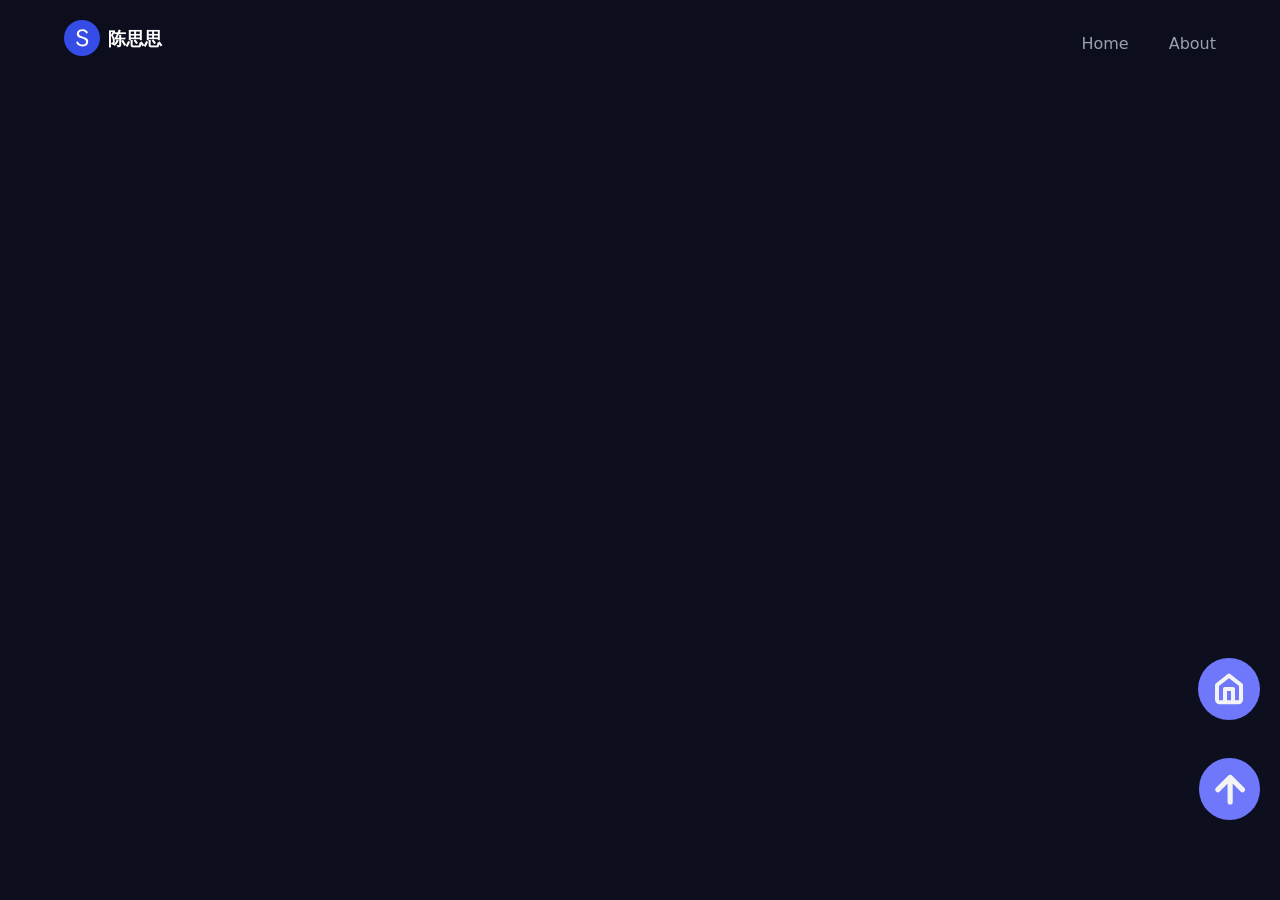
==== index.html @ b2c320d2 "禁止视频下载和右键，重新修复了视频放大错位的bug" ====
<!doctype html>
<html lang="en">
  <head>
    <meta charset="UTF-8" />
    <link rel="icon" type="image/svg+xml" href="./assets/logo-s-DPfvsM-K.svg" />
    <meta name="viewport" content="width=device-width, initial-scale=1.0" />
    <title>chensisi</title>
    <script type="module" crossorigin src="./assets/index-DJE7ioD0.js"></script>
    <link rel="modulepreload" crossorigin href="./assets/vendor-DVpBsA7M.js">
    <link rel="stylesheet" crossorigin href="./assets/vendor-D21GFCQg.css">
    <link rel="stylesheet" crossorigin href="./assets/index-Dp7U1ySv.css">
  </head>
  <body>
    <div id="root"></div>
  </body>
</html>
---- assets/index-Dp7U1ySv.css ----
/*! tailwindcss v4.0.8 | MIT License | https://tailwindcss.com */@layer theme{:root,:host{--font-sans:ui-sans-serif,system-ui,sans-serif,"Apple Color Emoji","Segoe UI Emoji","Segoe UI Symbol","Noto Color Emoji";--font-mono:ui-monospace,SFMono-Regular,Menlo,Monaco,Consolas,"Liberation Mono","Courier New",monospace;--color-orange-400:oklch(.75 .183 55.934);--color-orange-600:oklch(.646 .222 41.116);--color-amber-50:oklch(.987 .022 95.277);--color-yellow-300:oklch(.905 .182 98.111);--color-green-400:oklch(.792 .209 151.711);--color-green-500:oklch(.723 .219 149.579);--color-emerald-300:oklch(.845 .143 164.978);--color-sky-500:oklch(.685 .169 237.323);--color-blue-400:oklch(.707 .165 254.624);--color-blue-500:oklch(.623 .214 259.815);--color-blue-700:oklch(.488 .243 264.376);--color-blue-900:oklch(.379 .146 265.522);--color-violet-400:oklch(.702 .183 293.541);--color-purple-500:oklch(.627 .265 303.9);--color-slate-800:oklch(.279 .041 260.031);--color-gray-400:oklch(.707 .022 261.325);--color-gray-500:oklch(.551 .027 264.364);--color-neutral-100:oklch(.97 0 0);--color-stone-200:oklch(.923 .003 48.717);--color-stone-300:oklch(.869 .005 56.366);--color-stone-500:oklch(.553 .013 58.071);--color-black:#000;--color-white:#fff;--spacing:.25rem;--container-xl:36rem;--container-3xl:48rem;--container-7xl:80rem;--text-sm:.875rem;--text-sm--line-height:calc(1.25/.875);--text-base:1rem;--text-base--line-height: 1.5 ;--text-lg:1.125rem;--text-lg--line-height:calc(1.75/1.125);--text-xl:1.25rem;--text-xl--line-height:calc(1.75/1.25);--text-2xl:1.5rem;--text-2xl--line-height:calc(2/1.5);--text-3xl:1.875rem;--text-3xl--line-height: 1.2 ;--text-4xl:2.25rem;--text-4xl--line-height:calc(2.5/2.25);--text-5xl:3rem;--text-5xl--line-height:1;--text-6xl:3.75rem;--text-6xl--line-height:1;--text-7xl:4.5rem;--text-7xl--line-height:1;--font-weight-normal:400;--font-weight-medium:500;--font-weight-semibold:600;--font-weight-bold:700;--font-weight-black:900;--tracking-wider:.05em;--radius-md:.375rem;--radius-lg:.5rem;--radius-xl:.75rem;--radius-2xl:1rem;--radius-3xl:1.5rem;--ease-in:cubic-bezier(.4,0,1,1);--ease-out:cubic-bezier(0,0,.2,1);--ease-in-out:cubic-bezier(.4,0,.2,1);--animate-ping:ping 1s cubic-bezier(0,0,.2,1)infinite;--blur-lg:16px;--blur-xl:24px;--default-transition-duration:.15s;--default-transition-timing-function:cubic-bezier(.4,0,.2,1);--default-font-family:var(--font-sans);--default-font-feature-settings:var(--font-sans--font-feature-settings);--default-font-variation-settings:var(--font-sans--font-variation-settings);--default-mono-font-family:var(--font-mono);--default-mono-font-feature-settings:var(--font-mono--font-feature-settings);--default-mono-font-variation-settings:var(--font-mono--font-variation-settings)}}@layer base{*,:after,:before,::backdrop{box-sizing:border-box;border:0 solid;margin:0;padding:0}::file-selector-button{box-sizing:border-box;border:0 solid;margin:0;padding:0}html,:host{-webkit-text-size-adjust:100%;-moz-tab-size:4;tab-size:4;line-height:1.5;font-family:var(--default-font-family,ui-sans-serif,system-ui,sans-serif,"Apple Color Emoji","Segoe UI Emoji","Segoe UI Symbol","Noto Color Emoji");font-feature-settings:var(--default-font-feature-settings,normal);font-variation-settings:var(--default-font-variation-settings,normal);-webkit-tap-highlight-color:transparent}body{line-height:inherit}hr{height:0;color:inherit;border-top-width:1px}abbr:where([title]){-webkit-text-decoration:underline dotted;text-decoration:underline dotted}h1,h2,h3,h4,h5,h6{font-size:inherit;font-weight:inherit}a{color:inherit;-webkit-text-decoration:inherit;text-decoration:inherit}b,strong{font-weight:bolder}code,kbd,samp,pre{font-family:var(--default-mono-font-family,ui-monospace,SFMono-Regular,Menlo,Monaco,Consolas,"Liberation Mono","Courier New",monospace);font-feature-settings:var(--default-mono-font-feature-settings,normal);font-variation-settings:var(--default-mono-font-variation-settings,normal);font-size:1em}small{font-size:80%}sub,sup{vertical-align:baseline;font-size:75%;line-height:0;position:relative}sub{bottom:-.25em}sup{top:-.5em}table{text-indent:0;border-color:inherit;border-collapse:collapse}:-moz-focusring{outline:auto}progress{vertical-align:baseline}summary{display:list-item}ol,ul,menu{list-style:none}img,svg,video,canvas,audio,iframe,embed,object{vertical-align:middle;display:block}img,video{max-width:100%;height:auto}button,input,select,optgroup,textarea{font:inherit;font-feature-settings:inherit;font-variation-settings:inherit;letter-spacing:inherit;color:inherit;opacity:1;background-color:#0000;border-radius:0}::file-selector-button{font:inherit;font-feature-settings:inherit;font-variation-settings:inherit;letter-spacing:inherit;color:inherit;opacity:1;background-color:#0000;border-radius:0}:where(select:is([multiple],[size])) optgroup{font-weight:bolder}:where(select:is([multiple],[size])) optgroup option{padding-inline-start:20px}::file-selector-button{margin-inline-end:4px}::placeholder{opacity:1;color:color-mix(in oklab,currentColor 50%,transparent)}textarea{resize:vertical}::-webkit-search-decoration{-webkit-appearance:none}::-webkit-date-and-time-value{min-height:1lh;text-align:inherit}::-webkit-datetime-edit{display:inline-flex}::-webkit-datetime-edit-fields-wrapper{padding:0}::-webkit-datetime-edit{padding-block:0}::-webkit-datetime-edit-year-field{padding-block:0}::-webkit-datetime-edit-month-field{padding-block:0}::-webkit-datetime-edit-day-field{padding-block:0}::-webkit-datetime-edit-hour-field{padding-block:0}::-webkit-datetime-edit-minute-field{padding-block:0}::-webkit-datetime-edit-second-field{padding-block:0}::-webkit-datetime-edit-millisecond-field{padding-block:0}::-webkit-datetime-edit-meridiem-field{padding-block:0}:-moz-ui-invalid{box-shadow:none}button,input:where([type=button],[type=reset],[type=submit]){-webkit-appearance:button;-moz-appearance:button;appearance:button}::file-selector-button{-webkit-appearance:button;-moz-appearance:button;appearance:button}::-webkit-inner-spin-button{height:auto}::-webkit-outer-spin-button{height:auto}[hidden]:where(:not([hidden=until-found])){display:none!important}}@layer components;@layer utilities{.pointer-events-none{pointer-events:none}.\!visible{visibility:visible!important}.collapse{visibility:collapse}.invisible{visibility:hidden}.visible{visibility:visible}.absolute{position:absolute}.fixed{position:fixed}.relative{position:relative}.static{position:static}.sticky{position:sticky}.inset-0{inset:calc(var(--spacing)*0)}.top-0{top:calc(var(--spacing)*0)}.top-1\/2{top:50%}.top-9{top:calc(var(--spacing)*9)}.top-20{top:calc(var(--spacing)*20)}.top-\[0px\]{top:0}.top-\[50\%\]{top:50%}.top-\[63px\]{top:63px}.top-\[73px\]{top:73px}.top-\[150px\]{top:150px}.top-\[220px\]{top:220px}.top-\[580\.86px\]{top:580.86px}.right-0{right:calc(var(--spacing)*0)}.right-9{right:calc(var(--spacing)*9)}.right-\[10px\]{right:10px}.bottom-5\.5{bottom:calc(var(--spacing)*5.5)}.bottom-8{bottom:calc(var(--spacing)*8)}.bottom-\[-80px\]{bottom:-80px}.bottom-\[60px\]{bottom:60px}.bottom-\[120px\]{bottom:120px}.bottom-\[780px\]{bottom:780px}.left-0{left:calc(var(--spacing)*0)}.left-1\/2{left:50%}.left-9{left:calc(var(--spacing)*9)}.left-\[-19\.73px\]{left:-19.73px}.left-\[0px\]{left:0}.left-\[26px\]{left:26px}.left-\[30px\]{left:30px}.left-\[50\%\]{left:50%}.isolate{isolation:isolate}.-z-1{z-index:-1}.z-0{z-index:0}.z-1{z-index:1}.z-2{z-index:2}.z-3{z-index:3}.z-4{z-index:4}.z-5{z-index:5}.z-6{z-index:6}.z-10{z-index:10}.z-20{z-index:20}.z-50{z-index:50}.z-100{z-index:100}.z-\[-1\]{z-index:-1}.z-\[3\]{z-index:3}.container{width:100%}@media (width>=1200px){.container{max-width:1200px}}@media (width>=40rem){.container{max-width:40rem}}@media (width>=48rem){.container{max-width:48rem}}@media (width>=64rem){.container{max-width:64rem}}@media (width>=80rem){.container{max-width:80rem}}@media (width>=96rem){.container{max-width:96rem}}.m-3{margin:calc(var(--spacing)*3)}.mx-4{margin-inline:calc(var(--spacing)*4)}.mx-auto{margin-inline:auto}.my-2{margin-block:calc(var(--spacing)*2)}.my-4{margin-block:calc(var(--spacing)*4)}.my-8{margin-block:calc(var(--spacing)*8)}.my-20{margin-block:calc(var(--spacing)*20)}.mt-2{margin-top:calc(var(--spacing)*2)}.mt-3{margin-top:calc(var(--spacing)*3)}.mt-3\.5{margin-top:calc(var(--spacing)*3.5)}.mt-4{margin-top:calc(var(--spacing)*4)}.mt-5{margin-top:calc(var(--spacing)*5)}.mt-8{margin-top:calc(var(--spacing)*8)}.mt-9{margin-top:calc(var(--spacing)*9)}.mt-10{margin-top:calc(var(--spacing)*10)}.mt-12{margin-top:calc(var(--spacing)*12)}.mt-20{margin-top:calc(var(--spacing)*20)}.mt-24{margin-top:calc(var(--spacing)*24)}.mt-\[12px\]{margin-top:12px}.mt-\[20px\]{margin-top:20px}.mt-\[22px\]{margin-top:22px}.mt-\[50px\]{margin-top:50px}.mt-\[75px\]{margin-top:75px}.mt-\[80px\]{margin-top:80px}.mr-2{margin-right:calc(var(--spacing)*2)}.mb-1{margin-bottom:calc(var(--spacing)*1)}.mb-2{margin-bottom:calc(var(--spacing)*2)}.mb-4{margin-bottom:calc(var(--spacing)*4)}.mb-5{margin-bottom:calc(var(--spacing)*5)}.mb-6{margin-bottom:calc(var(--spacing)*6)}.mb-16{margin-bottom:calc(var(--spacing)*16)}.mb-19{margin-bottom:calc(var(--spacing)*19)}.mb-\[-56px\]{margin-bottom:-56px}.ml-2{margin-left:calc(var(--spacing)*2)}.ml-4{margin-left:calc(var(--spacing)*4)}.ml-5{margin-left:calc(var(--spacing)*5)}.ml-\[-1px\]{margin-left:-1px}.\!contents{display:contents!important}.block{display:block}.contents{display:contents}.flex{display:flex}.grid{display:grid}.hidden{display:none}.inline{display:inline}.inline-block{display:inline-block}.table{display:table}.size-3{width:calc(var(--spacing)*3);height:calc(var(--spacing)*3)}.size-16{width:calc(var(--spacing)*16);height:calc(var(--spacing)*16)}.size-28{width:calc(var(--spacing)*28);height:calc(var(--spacing)*28)}.size-35{width:calc(var(--spacing)*35);height:calc(var(--spacing)*35)}.h-1\/2{height:50%}.h-3\.5{height:calc(var(--spacing)*3.5)}.h-6{height:calc(var(--spacing)*6)}.h-8{height:calc(var(--spacing)*8)}.h-9{height:calc(var(--spacing)*9)}.h-10{height:calc(var(--spacing)*10)}.h-24{height:calc(var(--spacing)*24)}.h-28{height:calc(var(--spacing)*28)}.h-200{height:calc(var(--spacing)*200)}.h-\[8px\]{height:8px}.h-\[28px\]{height:28px}.h-\[30px\]{height:30px}.h-\[45px\]{height:45px}.h-\[60\%\]{height:60%}.h-\[60px\]{height:60px}.h-\[64px\]{height:64px}.h-\[84px\]{height:84px}.h-\[117px\]{height:117px}.h-\[280px\]{height:280px}.h-\[295px\]{height:295px}.h-\[337px\]{height:337px}.h-\[350px\]{height:350px}.h-\[450px\]{height:450px}.h-\[542px\]{height:542px}.h-\[748px\]{height:748px}.h-\[756px\]{height:756px}.h-\[758px\]{height:758px}.h-\[800px\]{height:800px}.h-\[944px\]{height:944px}.h-\[1024px\]{height:1024px}.h-auto{height:auto}.h-full{height:100%}.max-h-screen{max-height:100vh}.min-h-\[190px\]{min-height:190px}.min-h-\[280px\]{min-height:280px}.min-h-\[calc\(100vh-300px\)\]{min-height:calc(100vh - 300px)}.min-h-full{min-height:100%}.min-h-screen{min-height:100vh}.w-1\/2{width:50%}.w-3\.5{width:calc(var(--spacing)*3.5)}.w-6{width:calc(var(--spacing)*6)}.w-8{width:calc(var(--spacing)*8)}.w-9{width:calc(var(--spacing)*9)}.w-10{width:calc(var(--spacing)*10)}.w-24{width:calc(var(--spacing)*24)}.w-28{width:calc(var(--spacing)*28)}.w-31{width:calc(var(--spacing)*31)}.w-90{width:calc(var(--spacing)*90)}.w-\[28px\]{width:28px}.w-\[35px\]{width:35px}.w-\[60\%\]{width:60%}.w-\[143px\]{width:143px}.w-\[160px\]{width:160px}.w-\[249px\]{width:249px}.w-\[256px\]{width:256px}.w-\[260px\]{width:260px}.w-\[324px\]{width:324px}.w-\[343px\]{width:343px}.w-\[344px\]{width:344px}.w-\[345px\]{width:345px}.w-\[360px\]{width:360px}.w-auto{width:auto}.w-full{width:100%}.max-w-3xl{max-width:var(--container-3xl)}.max-w-7xl{max-width:var(--container-7xl)}.min-w-\[140px\]{min-width:140px}.min-w-\[320px\]{min-width:320px}.min-w-full{min-width:100%}.flex-1{flex:1}.flex-1\/3{flex:33.3333%}.flex-2\/3{flex:66.6667%}.flex-none{flex:none}.shrink{flex-shrink:1}.grow{flex-grow:1}.basis-2\/3{flex-basis:66.6667%}.table-auto{table-layout:auto}.origin-center{transform-origin:50%}.origin-top-left{transform-origin:0 0}.origin-top-right{transform-origin:100% 0}.-translate-x-1\/2{--tw-translate-x: -50% ;translate:var(--tw-translate-x)var(--tw-translate-y)}.-translate-y-1\/2{--tw-translate-y: -50% ;translate:var(--tw-translate-x)var(--tw-translate-y)}.scale-90{--tw-scale-x:90%;--tw-scale-y:90%;--tw-scale-z:90%;scale:var(--tw-scale-x)var(--tw-scale-y)}.scale-105{--tw-scale-x:105%;--tw-scale-y:105%;--tw-scale-z:105%;scale:var(--tw-scale-x)var(--tw-scale-y)}.scale-110{--tw-scale-x:110%;--tw-scale-y:110%;--tw-scale-z:110%;scale:var(--tw-scale-x)var(--tw-scale-y)}.\!transform{transform:var(--tw-rotate-x)var(--tw-rotate-y)var(--tw-rotate-z)var(--tw-skew-x)var(--tw-skew-y)!important}.transform{transform:var(--tw-rotate-x)var(--tw-rotate-y)var(--tw-rotate-z)var(--tw-skew-x)var(--tw-skew-y)}.cursor-pointer{cursor:pointer}.resize{resize:both}.list-disc{list-style-type:disc}.list-none{list-style-type:none}.flex-col{flex-direction:column}.flex-col-reverse{flex-direction:column-reverse}.flex-row{flex-direction:row}.flex-wrap{flex-wrap:wrap}.content-center{align-content:center}.items-center{align-items:center}.items-end{align-items:flex-end}.items-start{align-items:flex-start}.justify-between{justify-content:space-between}.justify-center{justify-content:center}.justify-end{justify-content:flex-end}.justify-evenly{justify-content:space-evenly}.justify-start{justify-content:flex-start}.justify-items-end{justify-items:end}.justify-items-start{justify-items:start}.gap-2{gap:calc(var(--spacing)*2)}.gap-2\.5{gap:calc(var(--spacing)*2.5)}.gap-4{gap:calc(var(--spacing)*4)}.gap-8{gap:calc(var(--spacing)*8)}.gap-10{gap:calc(var(--spacing)*10)}.gap-24{gap:calc(var(--spacing)*24)}:where(.space-y-2>:not(:last-child)){--tw-space-y-reverse:0;margin-block-start:calc(calc(var(--spacing)*2)*var(--tw-space-y-reverse));margin-block-end:calc(calc(var(--spacing)*2)*calc(1 - var(--tw-space-y-reverse)))}.gap-x-2{column-gap:calc(var(--spacing)*2)}.gap-x-8{column-gap:calc(var(--spacing)*8)}.gap-x-9{column-gap:calc(var(--spacing)*9)}.gap-y-0{row-gap:calc(var(--spacing)*0)}.gap-y-12{row-gap:calc(var(--spacing)*12)}.truncate{text-overflow:ellipsis;white-space:nowrap;overflow:hidden}.overflow-hidden{overflow:hidden}.rounded{border-radius:.25rem}.rounded-2xl{border-radius:var(--radius-2xl)}.rounded-3xl{border-radius:var(--radius-3xl)}.rounded-\[11px\]{border-radius:11px}.rounded-\[20px\]{border-radius:20px}.rounded-\[36px\]{border-radius:36px}.rounded-\[37px\]{border-radius:37px}.rounded-\[48px\]{border-radius:48px}.rounded-full{border-radius:3.40282e38px}.rounded-lg{border-radius:var(--radius-lg)}.rounded-xl{border-radius:var(--radius-xl)}.border{border-style:var(--tw-border-style);border-width:1px}.border-4{border-style:var(--tw-border-style);border-width:4px}.border-none{--tw-border-style:none;border-style:none}.border-white{border-color:var(--color-white)}.border-b-emerald-300{border-bottom-color:var(--color-emerald-300)}.bg-\[\#0D0F1E\]{background-color:#0d0f1e}.bg-\[\#0D0F1E\]\/50{background-color:#0d0f1e80}.bg-\[\#6F77FB\]{background-color:#6f77fb}.bg-\[\#050816\]{background-color:#050816}.bg-\[\#D6D6D6\]{background-color:#d6d6d6}.bg-\[\#F0EFEF\]{background-color:#f0efef}.bg-\[\#F5F5F5\],.bg-\[\#f5f5f5\]{background-color:#f5f5f5}.bg-\[rgb\(139\,0\,0\)\]{background-color:#8b0000}.bg-amber-50{background-color:var(--color-amber-50)}.bg-black{background-color:var(--color-black)}.bg-black\/10{background-color:color-mix(in oklab,var(--color-black)10%,transparent)}.bg-blue-500{background-color:var(--color-blue-500)}.bg-blue-900{background-color:var(--color-blue-900)}.bg-slate-800\/30{background-color:color-mix(in oklab,var(--color-slate-800)30%,transparent)}.bg-white{background-color:var(--color-white)}.bg-white\/15{background-color:color-mix(in oklab,var(--color-white)15%,transparent)}.bg-white\/25{background-color:color-mix(in oklab,var(--color-white)25%,transparent)}.bg-white\/50{background-color:color-mix(in oklab,var(--color-white)50%,transparent)}.bg-cover{background-size:cover}.bg-center{background-position:50%}.bg-no-repeat{background-repeat:no-repeat}.object-contain{object-fit:contain}.object-cover{object-fit:cover}.p-2{padding:calc(var(--spacing)*2)}.p-6{padding:calc(var(--spacing)*6)}.p-\[1px\]{padding:1px}.p-\[10px\]{padding:10px}.px-2\.5{padding-inline:calc(var(--spacing)*2.5)}.px-6{padding-inline:calc(var(--spacing)*6)}.px-12{padding-inline:calc(var(--spacing)*12)}.py-1{padding-block:calc(var(--spacing)*1)}.py-2{padding-block:calc(var(--spacing)*2)}.py-2\.5{padding-block:calc(var(--spacing)*2.5)}.py-4{padding-block:calc(var(--spacing)*4)}.py-5{padding-block:calc(var(--spacing)*5)}.py-6{padding-block:calc(var(--spacing)*6)}.py-10{padding-block:calc(var(--spacing)*10)}.py-20{padding-block:calc(var(--spacing)*20)}.pt-2{padding-top:calc(var(--spacing)*2)}.pt-5{padding-top:calc(var(--spacing)*5)}.pt-8{padding-top:calc(var(--spacing)*8)}.pt-\[90px\]{padding-top:90px}.pr-8{padding-right:calc(var(--spacing)*8)}.pb-4{padding-bottom:calc(var(--spacing)*4)}.pb-5{padding-bottom:calc(var(--spacing)*5)}.pb-6{padding-bottom:calc(var(--spacing)*6)}.pl-1{padding-left:calc(var(--spacing)*1)}.pl-4{padding-left:calc(var(--spacing)*4)}.text-center{text-align:center}.text-left{text-align:left}.text-right{text-align:right}.font-\[\'HarmonyOS_Sans_SC_Black\'\]{font-family:HarmonyOS Sans SC Black}.font-\[\'Sarasa_Nerd\'\]{font-family:Sarasa Nerd}.font-\[\'Sarasa_Nerd_Bold\'\]{font-family:Sarasa Nerd Bold}.text-2xl{font-size:var(--text-2xl);line-height:var(--tw-leading,var(--text-2xl--line-height))}.text-7xl{font-size:var(--text-7xl);line-height:var(--tw-leading,var(--text-7xl--line-height))}.text-base{font-size:var(--text-base);line-height:var(--tw-leading,var(--text-base--line-height))}.text-sm{font-size:var(--text-sm);line-height:var(--tw-leading,var(--text-sm--line-height))}.text-xl{font-size:var(--text-xl);line-height:var(--tw-leading,var(--text-xl--line-height))}.text-\[14px\]{font-size:14px}.text-\[16px\]{font-size:16px}.text-\[18px\]{font-size:18px}.text-\[20px\]{font-size:20px}.text-\[24px\]{font-size:24px}.text-\[25px\]{font-size:25px}.text-\[28px\]{font-size:28px}.text-\[30px\]{font-size:30px}.text-\[32px\]{font-size:32px}.text-\[36px\]{font-size:36px}.leading-\[30px\]{--tw-leading:30px;line-height:30px}.leading-\[160\%\]{--tw-leading:160%;line-height:160%}.font-\[400\]{--tw-font-weight:400;font-weight:400}.font-\[700\]{--tw-font-weight:700;font-weight:700}.font-\[900\]{--tw-font-weight:900;font-weight:900}.font-black{--tw-font-weight:var(--font-weight-black);font-weight:var(--font-weight-black)}.font-bold{--tw-font-weight:var(--font-weight-bold);font-weight:var(--font-weight-bold)}.font-medium{--tw-font-weight:var(--font-weight-medium);font-weight:var(--font-weight-medium)}.font-normal{--tw-font-weight:var(--font-weight-normal);font-weight:var(--font-weight-normal)}.font-semibold{--tw-font-weight:var(--font-weight-semibold);font-weight:var(--font-weight-semibold)}.tracking-wider{--tw-tracking:var(--tracking-wider);letter-spacing:var(--tracking-wider)}.text-\[\#915eff\]{color:#915eff}.text-\[\#6971F8\]{color:#6971f8}.text-black{color:var(--color-black)}.text-black\/45{color:color-mix(in oklab,var(--color-black)45%,transparent)}.text-black\/60{color:color-mix(in oklab,var(--color-black)60%,transparent)}.text-blue-700{color:var(--color-blue-700)}.text-gray-400{color:var(--color-gray-400)}.text-orange-400{color:var(--color-orange-400)}.text-orange-600{color:var(--color-orange-600)}.text-purple-500{color:var(--color-purple-500)}.text-sky-500{color:var(--color-sky-500)}.text-violet-400{color:var(--color-violet-400)}.text-white{color:var(--color-white)}.text-white\/60{color:color-mix(in oklab,var(--color-white)60%,transparent)}.text-white\/65{color:color-mix(in oklab,var(--color-white)65%,transparent)}.text-white\/80{color:color-mix(in oklab,var(--color-white)80%,transparent)}.text-yellow-300{color:var(--color-yellow-300)}.capitalize{text-transform:capitalize}.lowercase{text-transform:lowercase}.uppercase{text-transform:uppercase}.italic{font-style:italic}.tabular-nums{--tw-numeric-spacing:tabular-nums;font-variant-numeric:var(--tw-ordinal,)var(--tw-slashed-zero,)var(--tw-numeric-figure,)var(--tw-numeric-spacing,)var(--tw-numeric-fraction,)}.underline{text-decoration-line:underline}.opacity-0{opacity:0}.opacity-60{opacity:.6}.shadow{--tw-shadow:0 1px 3px 0 var(--tw-shadow-color,#0000001a),0 1px 2px -1px var(--tw-shadow-color,#0000001a);box-shadow:var(--tw-inset-shadow),var(--tw-inset-ring-shadow),var(--tw-ring-offset-shadow),var(--tw-ring-shadow),var(--tw-shadow)}.shadow-md{--tw-shadow:0 4px 6px -1px var(--tw-shadow-color,#0000001a),0 2px 4px -2px var(--tw-shadow-color,#0000001a);box-shadow:var(--tw-inset-shadow),var(--tw-inset-ring-shadow),var(--tw-ring-offset-shadow),var(--tw-ring-shadow),var(--tw-shadow)}.ring{--tw-ring-shadow:var(--tw-ring-inset,)0 0 0 calc(1px + var(--tw-ring-offset-width))var(--tw-ring-color,currentColor);box-shadow:var(--tw-inset-shadow),var(--tw-inset-ring-shadow),var(--tw-ring-offset-shadow),var(--tw-ring-shadow),var(--tw-shadow)}.outline{outline-style:var(--tw-outline-style);outline-width:1px}.outline-\[10px\]{outline-style:var(--tw-outline-style);outline-width:10px}.outline-amber-50\/10{outline-color:color-mix(in oklab,var(--color-amber-50)10%,transparent)}.outline-white\/25{outline-color:color-mix(in oklab,var(--color-white)25%,transparent)}.blur{--tw-blur:blur(8px);filter:var(--tw-blur,)var(--tw-brightness,)var(--tw-contrast,)var(--tw-grayscale,)var(--tw-hue-rotate,)var(--tw-invert,)var(--tw-saturate,)var(--tw-sepia,)var(--tw-drop-shadow,)}.drop-shadow{--tw-drop-shadow:drop-shadow(0 1px 2px #0000001a)drop-shadow(0 1px 1px #0000000f);filter:var(--tw-blur,)var(--tw-brightness,)var(--tw-contrast,)var(--tw-grayscale,)var(--tw-hue-rotate,)var(--tw-invert,)var(--tw-saturate,)var(--tw-sepia,)var(--tw-drop-shadow,)}.grayscale{--tw-grayscale:grayscale(100%);filter:var(--tw-blur,)var(--tw-brightness,)var(--tw-contrast,)var(--tw-grayscale,)var(--tw-hue-rotate,)var(--tw-invert,)var(--tw-saturate,)var(--tw-sepia,)var(--tw-drop-shadow,)}.invert{--tw-invert:invert(100%);filter:var(--tw-blur,)var(--tw-brightness,)var(--tw-contrast,)var(--tw-grayscale,)var(--tw-hue-rotate,)var(--tw-invert,)var(--tw-saturate,)var(--tw-sepia,)var(--tw-drop-shadow,)}.\!filter{filter:var(--tw-blur,)var(--tw-brightness,)var(--tw-contrast,)var(--tw-grayscale,)var(--tw-hue-rotate,)var(--tw-invert,)var(--tw-saturate,)var(--tw-sepia,)var(--tw-drop-shadow,)!important}.filter{filter:var(--tw-blur,)var(--tw-brightness,)var(--tw-contrast,)var(--tw-grayscale,)var(--tw-hue-rotate,)var(--tw-invert,)var(--tw-saturate,)var(--tw-sepia,)var(--tw-drop-shadow,)}.backdrop-blur-xl{--tw-backdrop-blur:blur(var(--blur-xl));-webkit-backdrop-filter:var(--tw-backdrop-blur,)var(--tw-backdrop-brightness,)var(--tw-backdrop-contrast,)var(--tw-backdrop-grayscale,)var(--tw-backdrop-hue-rotate,)var(--tw-backdrop-invert,)var(--tw-backdrop-opacity,)var(--tw-backdrop-saturate,)var(--tw-backdrop-sepia,);backdrop-filter:var(--tw-backdrop-blur,)var(--tw-backdrop-brightness,)var(--tw-backdrop-contrast,)var(--tw-backdrop-grayscale,)var(--tw-backdrop-hue-rotate,)var(--tw-backdrop-invert,)var(--tw-backdrop-opacity,)var(--tw-backdrop-saturate,)var(--tw-backdrop-sepia,)}.transition{transition-property:color,background-color,border-color,outline-color,text-decoration-color,fill,stroke,--tw-gradient-from,--tw-gradient-via,--tw-gradient-to,opacity,box-shadow,transform,translate,scale,rotate,filter,-webkit-backdrop-filter,backdrop-filter;transition-timing-function:var(--tw-ease,var(--default-transition-timing-function));transition-duration:var(--tw-duration,var(--default-transition-duration))}.transition-all{transition-property:all;transition-timing-function:var(--tw-ease,var(--default-transition-timing-function));transition-duration:var(--tw-duration,var(--default-transition-duration))}.duration-500{--tw-duration:.5s;transition-duration:.5s}.ease-in{--tw-ease:var(--ease-in);transition-timing-function:var(--ease-in)}.ease-in-out{--tw-ease:var(--ease-in-out);transition-timing-function:var(--ease-in-out)}.ease-out{--tw-ease:var(--ease-out);transition-timing-function:var(--ease-out)}.select-none{-webkit-user-select:none;user-select:none}@media (hover:hover){.group-hover\:text-white:is(:where(.group):hover *){color:var(--color-white)}}.after\:bg-black\/10:after{content:var(--tw-content);background-color:color-mix(in oklab,var(--color-black)10%,transparent)}@media (hover:hover){.hover\:bg-blue-400:hover{background-color:var(--color-blue-400)}.hover\:text-white:hover{color:var(--color-white)}}.focus\:outline-none:focus{--tw-outline-style:none;outline-style:none}@media (width>=1200px){.pd\:relative{position:relative}.pd\:bottom-\[-80px\]{bottom:-80px}.pd\:my-0{margin-block:calc(var(--spacing)*0)}.pd\:my-2{margin-block:calc(var(--spacing)*2)}.pd\:mt-18{margin-top:calc(var(--spacing)*18)}.pd\:mt-\[40px\]{margin-top:40px}.pd\:flex{display:flex}.pd\:h-\[380px\]{height:380px}.pd\:h-\[761px\]{height:761px}.pd\:h-screen{height:100vh}.pd\:max-w-2\/3{max-width:66.6667%}.pd\:flex-1\/2{flex:50%}.pd\:flex-row{flex-direction:row}.pd\:items-end{align-items:flex-end}.pd\:justify-between{justify-content:space-between}.pd\:gap-8{gap:calc(var(--spacing)*8)}.pd\:text-left{text-align:left}.pd\:text-\[20px\]{font-size:20px}}@media (width>=40rem){.sm\:right-\[20px\]{right:20px}.sm\:bottom-\[80px\]{bottom:80px}.sm\:bottom-\[180px\]{bottom:180px}.sm\:flex{display:flex}.sm\:hidden{display:none}.sm\:h-8{height:calc(var(--spacing)*8)}.sm\:w-8{width:calc(var(--spacing)*8)}.sm\:scale-100{--tw-scale-x:100%;--tw-scale-y:100%;--tw-scale-z:100%;scale:var(--tw-scale-x)var(--tw-scale-y)}.sm\:p-5{padding:calc(var(--spacing)*5)}.sm\:p-\[15px\]{padding:15px}.sm\:px-5{padding-inline:calc(var(--spacing)*5)}.sm\:py-10{padding-block:calc(var(--spacing)*10)}.sm\:py-16{padding-block:calc(var(--spacing)*16)}.sm\:text-\[18px\]{font-size:18px}.sm\:text-\[20px\]{font-size:20px}.sm\:text-\[35px\]{font-size:35px}.sm\:text-\[50px\]{font-size:50px}}@media (width>=48rem){.md\:mt-0{margin-top:calc(var(--spacing)*0)}.md\:mt-12{margin-top:calc(var(--spacing)*12)}.md\:mt-24{margin-top:calc(var(--spacing)*24)}.md\:flex{display:flex}.md\:h-102{height:calc(var(--spacing)*102)}.md\:h-\[520px\]{height:520px}.md\:h-\[550px\]{height:550px}.md\:w-85{width:calc(var(--spacing)*85)}.md\:w-\[calc\(50\%-16px\)\]{width:calc(50% - 16px)}.md\:flex-row{flex-direction:row}.md\:px-16{padding-inline:calc(var(--spacing)*16)}.md\:pb-12{padding-bottom:calc(var(--spacing)*12)}.md\:text-left{text-align:left}.md\:text-\[20px\]{font-size:20px}.md\:text-\[45px\]{font-size:45px}.md\:text-\[60px\]{font-size:60px}}@media (width>=64rem){.lg\:text-\[22px\]{font-size:22px}.lg\:text-\[70px\]{font-size:70px}.lg\:leading-\[35px\]{--tw-leading:35px;line-height:35px}.lg\:leading-\[98px\]{--tw-leading:98px;line-height:98px}}@media (width>=80rem){.xl\:mt-12{margin-top:calc(var(--spacing)*12)}.xl\:h-auto{height:auto}.xl\:flex-row{flex-direction:row}}.c-space{padding-inline:calc(var(--spacing)*5)}@media (width>=40rem){.c-space{padding-inline:calc(var(--spacing)*10)}}.head-text{font-size:var(--text-3xl);line-height:var(--tw-leading,var(--text-3xl--line-height));--tw-font-weight:var(--font-weight-semibold);font-weight:var(--font-weight-semibold);color:var(--color-gray-500)}@media (width>=40rem){.head-text{font-size:var(--text-4xl);line-height:var(--tw-leading,var(--text-4xl--line-height))}}.nav-ul{z-index:20;align-items:center;gap:calc(var(--spacing)*4);flex-direction:column;display:flex;position:relative}@media (width>=40rem){.nav-ul{flex-direction:row}}@media (width>=48rem){.nav-ul{gap:calc(var(--spacing)*6)}}.nav-li_a{font-size:var(--text-lg);line-height:var(--tw-leading,var(--text-lg--line-height));transition-property:color,background-color,border-color,outline-color,text-decoration-color,fill,stroke,--tw-gradient-from,--tw-gradient-via,--tw-gradient-to;transition-timing-function:var(--tw-ease,var(--default-transition-timing-function));transition-duration:var(--tw-duration,var(--default-transition-duration))}@media (hover:hover){.nav-li_a:hover{color:var(--color-white)}}@media (width>=48rem){.nav-li_a{font-size:var(--text-base);line-height:var(--tw-leading,var(--text-base--line-height))}}.text-gray_gradient{--tw-gradient-position:to right in oklab;background-image:linear-gradient(var(--tw-gradient-stops));--tw-gradient-from:#bec1cf;--tw-gradient-stops:var(--tw-gradient-via-stops,var(--tw-gradient-position),var(--tw-gradient-from)var(--tw-gradient-from-position),var(--tw-gradient-to)var(--tw-gradient-to-position));--tw-gradient-from-position:60%;--tw-gradient-via:#d5d8ea;--tw-gradient-via-stops:var(--tw-gradient-position),var(--tw-gradient-from)var(--tw-gradient-from-position),var(--tw-gradient-via)var(--tw-gradient-via-position),var(--tw-gradient-to)var(--tw-gradient-to-position);--tw-gradient-via-position:60%;--tw-gradient-to:#d5d8ea;--tw-gradient-to-position:100%;color:#0000;-webkit-background-clip:text;background-clip:text}.btn{cursor:pointer;justify-content:center;align-items:center;gap:calc(var(--spacing)*4);border-radius:var(--radius-md);padding:calc(var(--spacing)*3);color:var(--color-white);transition-property:all;transition-timing-function:var(--tw-ease,var(--default-transition-timing-function));transition-duration:var(--tw-duration,var(--default-transition-duration));margin-inline:auto;display:flex}.btn:active{--tw-scale-x:95%;--tw-scale-y:95%;--tw-scale-z:95%;scale:var(--tw-scale-x)var(--tw-scale-y)}.btn-ping{width:100%;height:100%;animation:var(--animate-ping);background-color:var(--color-green-400);opacity:.75;border-radius:3.40282e38px;display:inline-flex;position:absolute}.btn-ping_dot{height:calc(var(--spacing)*3);width:calc(var(--spacing)*3);background-color:var(--color-green-500);border-radius:3.40282e38px;display:inline-flex;position:relative}.hero_tag{text-align:center;font-size:var(--text-3xl);line-height:var(--tw-leading,var(--text-3xl--line-height));--tw-font-weight:var(--font-weight-bold);font-weight:var(--font-weight-bold)}@media (width>=40rem){.hero_tag{font-size:var(--text-4xl);line-height:var(--tw-leading,var(--text-4xl--line-height))}}@media (width>=48rem){.hero_tag{font-size:var(--text-5xl);line-height:var(--tw-leading,var(--text-5xl--line-height))}}@media (width>=80rem){.hero_tag{font-size:var(--text-6xl);line-height:var(--tw-leading,var(--text-6xl--line-height))}}.grid-container{gap:calc(var(--spacing)*5);border-radius:var(--radius-lg);border-style:var(--tw-border-style);border-width:1px;border-color:var(--color-stone-300);background-color:var(--color-stone-200);width:100%;height:100%;padding:calc(var(--spacing)*4);flex-direction:column;display:flex}@media (width>=40rem){.grid-container{padding:calc(var(--spacing)*7)}}.grid-headtext{margin-bottom:calc(var(--spacing)*2);font-size:var(--text-xl);line-height:var(--tw-leading,var(--text-xl--line-height));--tw-font-weight:var(--font-weight-semibold);font-weight:var(--font-weight-bold);font-weight:var(--font-weight-semibold);color:var(--color-white)}.grid-subtext{font-size:var(--text-base);line-height:var(--tw-leading,var(--text-base--line-height));--tw-font-weight:var(--font-weight-bold);font-weight:var(--font-weight-bold);color:#afb0b6}.copy-container{cursor:pointer;justify-content:center;align-items:center;gap:calc(var(--spacing)*2);display:flex}.arrow-btn{height:calc(var(--spacing)*10);width:calc(var(--spacing)*10);cursor:pointer;padding:calc(var(--spacing)*3);transition-property:all;transition-timing-function:var(--tw-ease,var(--default-transition-timing-function));transition-duration:var(--tw-duration,var(--default-transition-duration));border-radius:3.40282e38px}.arrow-btn:active{--tw-scale-x:95%;--tw-scale-y:95%;--tw-scale-z:95%;scale:var(--tw-scale-x)var(--tw-scale-y)}.tech-logo{height:calc(var(--spacing)*10);width:calc(var(--spacing)*10);border-radius:var(--radius-md);background-color:var(--color-neutral-100);padding:calc(var(--spacing)*2);opacity:.1;--tw-backdrop-blur:blur(var(--blur-lg));-webkit-backdrop-filter:var(--tw-backdrop-blur,)var(--tw-backdrop-brightness,)var(--tw-backdrop-contrast,)var(--tw-backdrop-grayscale,)var(--tw-backdrop-hue-rotate,)var(--tw-backdrop-invert,)var(--tw-backdrop-opacity,)var(--tw-backdrop-saturate,)var(--tw-backdrop-sepia,);backdrop-filter:var(--tw-backdrop-blur,)var(--tw-backdrop-brightness,)var(--tw-backdrop-contrast,)var(--tw-backdrop-grayscale,)var(--tw-backdrop-hue-rotate,)var(--tw-backdrop-invert,)var(--tw-backdrop-opacity,)var(--tw-backdrop-saturate,)var(--tw-backdrop-sepia,);justify-content:center;align-items:center;display:flex}.client-container{margin-top:calc(var(--spacing)*12);gap:calc(var(--spacing)*5);grid-template-columns:repeat(1,minmax(0,1fr));display:grid}@media (width>=48rem){.client-container{grid-template-columns:repeat(2,minmax(0,1fr))}}.client-review{border-radius:var(--radius-lg);padding:calc(var(--spacing)*5);opacity:.5;grid-column:span 1/span 1}@media (width>=48rem){.client-review{padding:calc(var(--spacing)*10)}}.client-content{margin-top:calc(var(--spacing)*7);justify-content:space-between;align-items:flex-start;gap:calc(var(--spacing)*5);flex-direction:column;display:flex}@media (width>=64rem){.client-content{flex-direction:row;align-items:center}}.work-container{justify-content:center;align-items:center;margin-top:40px;display:flex}@media (width>=1200px){.work-container{align-items:flex-end}}.work-canvas{border-radius:var(--radius-3xl);border-style:var(--tw-border-style);border-width:1px;border-color:color-mix(in oklab,var(--color-white)60%,transparent);background-color:color-mix(in oklab,var(--color-slate-800)30%,transparent)}.work-content{border-radius:var(--radius-3xl)}.work-content_container{align-items:flex-start;gap:calc(var(--spacing)*5);border-radius:var(--radius-lg);padding-inline:calc(var(--spacing)*2.5);transition-property:all;transition-timing-function:var(--tw-ease,var(--default-transition-timing-function));transition-duration:var(--tw-duration,var(--default-transition-duration));--tw-duration:.5s;--tw-ease:var(--ease-in-out);transition-duration:.5s;transition-timing-function:var(--ease-in-out);grid-template-columns:auto 1fr;display:grid}@media (width>=40rem){.work-content_container{padding-inline:calc(var(--spacing)*0)}}.work-content_logo{height:calc(var(--spacing)*18);width:calc(var(--spacing)*18);border-radius:var(--radius-3xl);padding:calc(var(--spacing)*.5);background-color:#f4f5f7;overflow:hidden}.work-content_bar{margin-top:calc(var(--spacing)*4);height:100%;width:calc(var(--spacing)*.5);background-color:var(--color-stone-500);flex:1}.work-content_bar:is(:where(.group):last-child *){display:none}.contact-container{z-index:10;margin-top:calc(var(--spacing)*12);max-width:var(--container-xl);padding-inline:calc(var(--spacing)*5);position:relative}@media (width>=40rem){.contact-container{padding-inline:calc(var(--spacing)*10)}}.field-label{font-size:var(--text-lg);line-height:var(--tw-leading,var(--text-lg--line-height));color:color-mix(in oklab,var(--color-white)60%,transparent)}.field-input{min-height:calc(var(--spacing)*14);border-radius:var(--radius-lg);background-color:var(--color-stone-500);width:100%;padding-inline:calc(var(--spacing)*5);padding-block:calc(var(--spacing)*2);font-size:var(--text-lg);line-height:var(--tw-leading,var(--text-lg--line-height));color:color-mix(in oklab,var(--color-white)80%,transparent);--tw-shadow:0 25px 50px -12px var(--tw-shadow-color,#00000040);box-shadow:var(--tw-inset-shadow),var(--tw-inset-ring-shadow),var(--tw-ring-offset-shadow),var(--tw-ring-shadow),var(--tw-shadow);--tw-shadow-color:var(--color-stone-200)}.field-input::placeholder{color:color-mix(in oklab,var(--color-white)50%,transparent)}.field-input:focus{--tw-outline-style:none;outline-style:none}.field-btn{min-height:calc(var(--spacing)*12);justify-content:center;align-items:center;gap:calc(var(--spacing)*3);border-radius:var(--radius-lg);background-color:var(--color-stone-500);padding-inline:calc(var(--spacing)*5);padding-block:calc(var(--spacing)*2);font-size:var(--text-lg);line-height:var(--tw-leading,var(--text-lg--line-height));color:var(--color-white);--tw-shadow:0 25px 50px -12px var(--tw-shadow-color,#00000040);box-shadow:var(--tw-inset-shadow),var(--tw-inset-ring-shadow),var(--tw-ring-offset-shadow),var(--tw-ring-shadow),var(--tw-shadow);--tw-shadow-color:var(--color-stone-200);display:flex}.field-btn_arrow{height:calc(var(--spacing)*2.5);width:calc(var(--spacing)*2.5);object-fit:contain;--tw-brightness:brightness(0%);filter:var(--tw-blur,)var(--tw-brightness,)var(--tw-contrast,)var(--tw-grayscale,)var(--tw-hue-rotate,)var(--tw-invert,)var(--tw-saturate,)var(--tw-sepia,)var(--tw-drop-shadow,);--tw-invert:invert(100%)}.social-icon{height:calc(var(--spacing)*12);width:calc(var(--spacing)*12);border-style:var(--tw-border-style);border-width:1px;border-color:var(--color-stone-200);background-color:var(--color-stone-500);border-radius:3.40282e38px;justify-content:center;align-items:center;display:flex}}@font-face{font-family:Sarasa Nerd;src:url(./Sarasa-Mono-SC-Nerd-D5UIRI2-.ttf)}@font-face{font-family:Sarasa Nerd Bold;src:url(./Sarasa-Mono-SC-Bold-Nerd-D8e7jEp_.ttf)}@font-face{font-family:HarmonyOS Sans SC Black;src:url(./HarmonyOS_Sans_Black-DJ6f3nZ8.ttf)}@font-face{font-family:HarmonyOS Sans SC Bold;src:url(./HarmonyOS_Sans_Bold-7KndVL3J.ttf)}.textFontLight{font-family:Sarasa Nerd,monospace;font-weight:400}.textFontBold{font-family:Sarasa Nerd Bold,monospace;font-weight:700}.titleFont{font-family:HarmonyOS Sans SC Black,sans-serif;font-weight:900}.titleBold{font-family:HarmonyOS Sans SC Bold,sans-serif}.material-symbols-outlined{font-variation-settings:"FILL" 0,"wght" 400,"GRAD" 0,"opsz" 24,}body{background-color:#0d0f1e;margin:0;padding:0}*{box-sizing:border-box;scroll-behavior:smooth;color-scheme:dark}.hash-span{margin-top:-100px;padding-bottom:100px;display:block}.black-gradient{background:#000;background:-webkit-linear-gradient(to right,#434343,#000);background:linear-gradient(90deg,#434343,#000)}.violet-gradient{background:-webkit-linear-gradient(-90deg,#804dee 0%,#3c335000 100%)}.green-pink-gradient{background:"#00cea8";background:-webkit-linear-gradient(-90.13deg,#00cea8 1.9%,#bf61ff 97.5%)}.orange-text-gradient{background:#f12711;background:-webkit-linear-gradient(to top,#f12711,#f5af19);-webkit-text-fill-color:transparent;background:linear-gradient(#f5af19,#f12711);-webkit-background-clip:text;background-clip:text}.green-text-gradient{background:#11998e;background:-webkit-linear-gradient(to top,#11998e,#38ef7d);-webkit-text-fill-color:transparent;background:linear-gradient(#38ef7d,#11998e);-webkit-background-clip:text;background-clip:text}.blue-text-gradient{background:#56ccf2;background:-webkit-linear-gradient(to top,#2f80ed,#56ccf2);-webkit-text-fill-color:transparent;background:linear-gradient(#56ccf2,#2f80ed);-webkit-background-clip:text;background-clip:text}.pink-text-gradient{background:#ec008c;background:-webkit-linear-gradient(to top,#ec008c,#fc6767);-webkit-text-fill-color:transparent;background:linear-gradient(#fc6767,#ec008c);-webkit-background-clip:text;background-clip:text}.canvas-loader{text-indent:-9999em;border-radius:50%;width:1em;height:1em;font-size:10px;animation:1.1s infinite mulShdSpin;position:relative;transform:translateZ(0)}.waving-hand{transform-origin:70% 70%;animation-name:wave-animation;animation-duration:2.5s;animation-iteration-count:infinite;display:inline-block}@keyframes ping{75%,to{opacity:0;transform:scale(2)}}@property --tw-translate-x{syntax:"*";inherits:false;initial-value:0}@property --tw-translate-y{syntax:"*";inherits:false;initial-value:0}@property --tw-translate-z{syntax:"*";inherits:false;initial-value:0}@property --tw-scale-x{syntax:"*";inherits:false;initial-value:1}@property --tw-scale-y{syntax:"*";inherits:false;initial-value:1}@property --tw-scale-z{syntax:"*";inherits:false;initial-value:1}@property --tw-rotate-x{syntax:"*";inherits:false;initial-value:rotateX(0)}@property --tw-rotate-y{syntax:"*";inherits:false;initial-value:rotateY(0)}@property --tw-rotate-z{syntax:"*";inherits:false;initial-value:rotateZ(0)}@property --tw-skew-x{syntax:"*";inherits:false;initial-value:skewX(0)}@property --tw-skew-y{syntax:"*";inherits:false;initial-value:skewY(0)}@property --tw-space-y-reverse{syntax:"*";inherits:false;initial-value:0}@property --tw-border-style{syntax:"*";inherits:false;initial-value:solid}@property --tw-leading{syntax:"*";inherits:false}@property --tw-font-weight{syntax:"*";inherits:false}@property --tw-tracking{syntax:"*";inherits:false}@property --tw-ordinal{syntax:"*";inherits:false}@property --tw-slashed-zero{syntax:"*";inherits:false}@property --tw-numeric-figure{syntax:"*";inherits:false}@property --tw-numeric-spacing{syntax:"*";inherits:false}@property --tw-numeric-fraction{syntax:"*";inherits:false}@property --tw-shadow{syntax:"*";inherits:false;initial-value:0 0 #0000}@property --tw-shadow-color{syntax:"*";inherits:false}@property --tw-inset-shadow{syntax:"*";inherits:false;initial-value:0 0 #0000}@property --tw-inset-shadow-color{syntax:"*";inherits:false}@property --tw-ring-color{syntax:"*";inherits:false}@property --tw-ring-shadow{syntax:"*";inherits:false;initial-value:0 0 #0000}@property --tw-inset-ring-color{syntax:"*";inherits:false}@property --tw-inset-ring-shadow{syntax:"*";inherits:false;initial-value:0 0 #0000}@property --tw-ring-inset{syntax:"*";inherits:false}@property --tw-ring-offset-width{syntax:"<length>";inherits:false;initial-value:0}@property --tw-ring-offset-color{syntax:"*";inherits:false;initial-value:#fff}@property --tw-ring-offset-shadow{syntax:"*";inherits:false;initial-value:0 0 #0000}@property --tw-outline-style{syntax:"*";inherits:false;initial-value:solid}@property --tw-blur{syntax:"*";inherits:false}@property --tw-brightness{syntax:"*";inherits:false}@property --tw-contrast{syntax:"*";inherits:false}@property --tw-grayscale{syntax:"*";inherits:false}@property --tw-hue-rotate{syntax:"*";inherits:false}@property --tw-invert{syntax:"*";inherits:false}@property --tw-opacity{syntax:"*";inherits:false}@property --tw-saturate{syntax:"*";inherits:false}@property --tw-sepia{syntax:"*";inherits:false}@property --tw-drop-shadow{syntax:"*";inherits:false}@property --tw-backdrop-blur{syntax:"*";inherits:false}@property --tw-backdrop-brightness{syntax:"*";inherits:false}@property --tw-backdrop-contrast{syntax:"*";inherits:false}@property --tw-backdrop-grayscale{syntax:"*";inherits:false}@property --tw-backdrop-hue-rotate{syntax:"*";inherits:false}@property --tw-backdrop-invert{syntax:"*";inherits:false}@property --tw-backdrop-opacity{syntax:"*";inherits:false}@property --tw-backdrop-saturate{syntax:"*";inherits:false}@property --tw-backdrop-sepia{syntax:"*";inherits:false}@property --tw-duration{syntax:"*";inherits:false}@property --tw-ease{syntax:"*";inherits:false}@property --tw-content{syntax:"*";inherits:false;initial-value:""}@property --tw-gradient-position{syntax:"*";inherits:false}@property --tw-gradient-from{syntax:"<color>";inherits:false;initial-value:#0000}@property --tw-gradient-via{syntax:"<color>";inherits:false;initial-value:#0000}@property --tw-gradient-to{syntax:"<color>";inherits:false;initial-value:#0000}@property --tw-gradient-stops{syntax:"*";inherits:false}@property --tw-gradient-via-stops{syntax:"*";inherits:false}@property --tw-gradient-from-position{syntax:"<length-percentage>";inherits:false;initial-value:0%}@property --tw-gradient-via-position{syntax:"<length-percentage>";inherits:false;initial-value:50%}@property --tw-gradient-to-position{syntax:"<length-percentage>";inherits:false;initial-value:100%}:root{--color-bg1: rgba(58, 63, 139, 1);--color-bg2: #0D0F1E;--color1: 94, 76, 226;--color2:36, 49, 164;--color3: 94, 76, 226;--color4: 47, 116, 215;--color5: 79, 65, 158;--color-interactive: 140, 100, 255;--blending: hard-light;--circle-size: 75%}@keyframes moveInCircle{0%{transform:rotate(0)}50%{transform:rotate(180deg)}to{transform:rotate(360deg)}}@keyframes moveVertical{0%{transform:translateY(-30%)}50%{transform:translateY(50%)}to{transform:translateY(-30%)}}@keyframes moveHorizontal{0%{transform:translate(-30%) translateY(-10%)}50%{transform:translate(30%) translateY(10%)}to{transform:translate(-30%) translateY(-10%)}}.gradient-bg{width:100%;height:100vh;min-height:150vh;position:absolute;overflow:hidden;background:var(--color-bg2);top:0;right:0;bottom:0;left:0;pointer-events:none;opacity:.7}.gradient-bg svg{position:absolute;top:0;left:0;width:0;height:0}.gradient-bg .gradients-container{filter:url(#goo) blur(40px);position:absolute;top:0;left:0;width:100%;height:100%}.gradient-bg .g1{position:absolute;background:radial-gradient(circle at center,rgba(var(--color1),.8) 0,rgba(var(--color1),0) 50%) no-repeat;mix-blend-mode:var(--blending);width:var(--circle-size*.5);height:var(--circle-size*.5);top:calc(40% - var(--circle-size) / 2);left:calc(55% - var(--circle-size) / 2);transform-origin:calc(75% + 100px) center;animation:moveVertical 30s ease infinite;opacity:1}.gradient-bg .g2{position:absolute;background:radial-gradient(circle at center,rgba(var(--color2),.8) 0,rgba(var(--color2),0) 50%) no-repeat;mix-blend-mode:var(--blending);width:var(--circle-size);height:var(--circle-size);top:calc(40% - var(--circle-size) / 2);left:calc(45% - var(--circle-size) / 2);transform-origin:calc(65% + 100px) center}.gradient-bg .g2{position:absolute;background:radial-gradient(circle at center,rgba(var(--color2),.8) 0,rgba(var(--color2),0) 50%) no-repeat;mix-blend-mode:var(--blending);width:var(--circle-size);height:var(--circle-size);top:calc(40% - var(--circle-size) / 2);left:calc(35% - var(--circle-size) / 2);transform-origin:calc(55% + 100px) center;animation:moveInCircle 20s reverse infinite;opacity:1}.gradient-bg .g3{position:absolute;background:radial-gradient(circle at center,rgba(var(--color3),.8) 0,rgba(var(--color3),0) 50%) no-repeat;mix-blend-mode:var(--blending);width:var(--circle-size);height:var(--circle-size);top:calc(10% - var(--circle-size) / 2 + 200px);left:calc(25% - var(--circle-size) / 2 - 100px);transform-origin:calc(75% - 100px) center;animation:moveInCircle 40s linear infinite;opacity:.8}.gradient-bg .g4{position:absolute;background:radial-gradient(circle at center,rgba(var(--color4),.8) 0,rgba(var(--color4),0) 50%) no-repeat;mix-blend-mode:var(--blending);width:var(--circle-size);height:var(--circle-size);top:calc(40% - var(--circle-size) / 2);right:calc(60% - var(--circle-size));transform-origin:180px 50%;opacity:1}.gradient-bg .g5{position:absolute;background:radial-gradient(circle at center,rgba(var(--color5),.8) 0,rgba(var(--color5),0) 50%) no-repeat;mix-blend-mode:var(--blending);width:calc(var(--circle-size) * 2);height:calc(var(--circle-size) * 2);top:calc(40% - var(--circle-size));left:calc(40% - var(--circle-size) / 2 - 100px);transform-origin:calc(70% - 100px) center;opacity:.6}.gradient-bg .interactive{position:absolute;background:radial-gradient(circle at center,rgba(var(--color-interactive),.8) 0,rgba(var(--color-interactive),0) 50%) no-repeat;mix-blend-mode:var(--blending);width:100%;height:100%;top:-50%;left:-50%;opacity:.7}
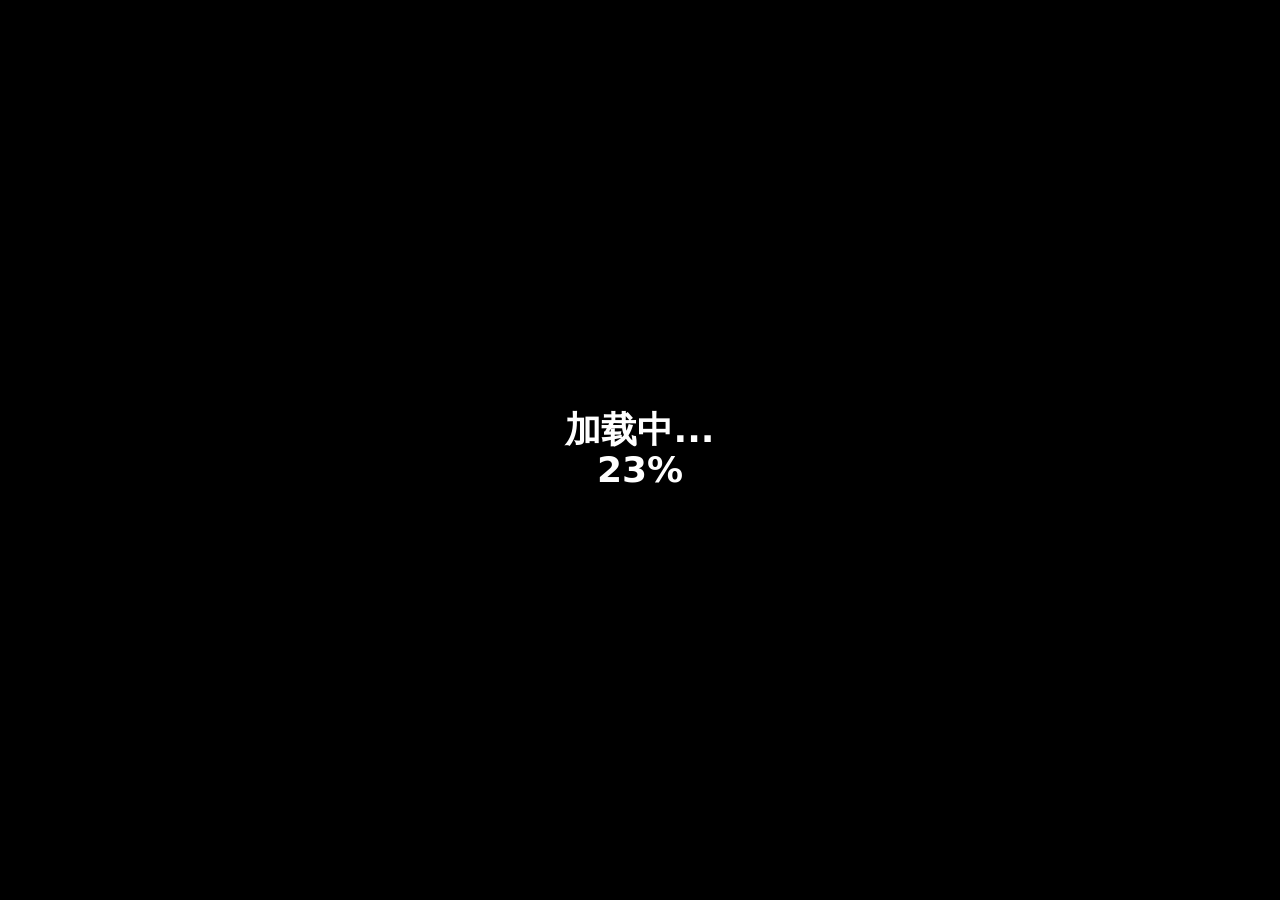
==== commit 9dcc8880: "修复了一些问题 1、增加了loading界面 2、修复了无法记录历史地址的问题 3、修改了app.jsx的结构" ====
--- a/index.html
+++ b/index.html
@@ -5,10 +5,10 @@
     <link rel="icon" type="image/svg+xml" href="./assets/logo-s-DPfvsM-K.svg" />
     <meta name="viewport" content="width=device-width, initial-scale=1.0" />
     <title>chensisi</title>
-    <script type="module" crossorigin src="./assets/index-DJE7ioD0.js"></script>
-    <link rel="modulepreload" crossorigin href="./assets/vendor-DVpBsA7M.js">
+    <script type="module" crossorigin src="./assets/index-B1gFp-Bi.js"></script>
+    <link rel="modulepreload" crossorigin href="./assets/vendor-1yKOaZCD.js">
     <link rel="stylesheet" crossorigin href="./assets/vendor-D21GFCQg.css">
-    <link rel="stylesheet" crossorigin href="./assets/index-Dp7U1ySv.css">
+    <link rel="stylesheet" crossorigin href="./assets/index-DwMZkS54.css">
   </head>
   <body>
     <div id="root"></div>
--- a/assets/index-DwMZkS54.css
+++ b/assets/index-DwMZkS54.css
@@ -0,0 +1 @@
+/*! tailwindcss v4.0.8 | MIT License | https://tailwindcss.com */@layer theme{:root,:host{--font-sans:ui-sans-serif,system-ui,sans-serif,"Apple Color Emoji","Segoe UI Emoji","Segoe UI Symbol","Noto Color Emoji";--font-mono:ui-monospace,SFMono-Regular,Menlo,Monaco,Consolas,"Liberation Mono","Courier New",monospace;--color-orange-400:oklch(.75 .183 55.934);--color-orange-600:oklch(.646 .222 41.116);--color-amber-50:oklch(.987 .022 95.277);--color-yellow-300:oklch(.905 .182 98.111);--color-green-400:oklch(.792 .209 151.711);--color-green-500:oklch(.723 .219 149.579);--color-emerald-300:oklch(.845 .143 164.978);--color-sky-500:oklch(.685 .169 237.323);--color-blue-400:oklch(.707 .165 254.624);--color-blue-500:oklch(.623 .214 259.815);--color-blue-700:oklch(.488 .243 264.376);--color-blue-900:oklch(.379 .146 265.522);--color-violet-400:oklch(.702 .183 293.541);--color-purple-500:oklch(.627 .265 303.9);--color-slate-800:oklch(.279 .041 260.031);--color-gray-400:oklch(.707 .022 261.325);--color-gray-500:oklch(.551 .027 264.364);--color-neutral-100:oklch(.97 0 0);--color-stone-200:oklch(.923 .003 48.717);--color-stone-300:oklch(.869 .005 56.366);--color-stone-500:oklch(.553 .013 58.071);--color-black:#000;--color-white:#fff;--spacing:.25rem;--container-xl:36rem;--container-3xl:48rem;--container-7xl:80rem;--text-sm:.875rem;--text-sm--line-height:calc(1.25/.875);--text-base:1rem;--text-base--line-height: 1.5 ;--text-lg:1.125rem;--text-lg--line-height:calc(1.75/1.125);--text-xl:1.25rem;--text-xl--line-height:calc(1.75/1.25);--text-2xl:1.5rem;--text-2xl--line-height:calc(2/1.5);--text-3xl:1.875rem;--text-3xl--line-height: 1.2 ;--text-4xl:2.25rem;--text-4xl--line-height:calc(2.5/2.25);--text-5xl:3rem;--text-5xl--line-height:1;--text-6xl:3.75rem;--text-6xl--line-height:1;--text-7xl:4.5rem;--text-7xl--line-height:1;--font-weight-normal:400;--font-weight-medium:500;--font-weight-semibold:600;--font-weight-bold:700;--font-weight-black:900;--tracking-wider:.05em;--radius-md:.375rem;--radius-lg:.5rem;--radius-xl:.75rem;--radius-2xl:1rem;--radius-3xl:1.5rem;--ease-in:cubic-bezier(.4,0,1,1);--ease-out:cubic-bezier(0,0,.2,1);--ease-in-out:cubic-bezier(.4,0,.2,1);--animate-ping:ping 1s cubic-bezier(0,0,.2,1)infinite;--blur-lg:16px;--blur-xl:24px;--default-transition-duration:.15s;--default-transition-timing-function:cubic-bezier(.4,0,.2,1);--default-font-family:var(--font-sans);--default-font-feature-settings:var(--font-sans--font-feature-settings);--default-font-variation-settings:var(--font-sans--font-variation-settings);--default-mono-font-family:var(--font-mono);--default-mono-font-feature-settings:var(--font-mono--font-feature-settings);--default-mono-font-variation-settings:var(--font-mono--font-variation-settings)}}@layer base{*,:after,:before,::backdrop{box-sizing:border-box;border:0 solid;margin:0;padding:0}::file-selector-button{box-sizing:border-box;border:0 solid;margin:0;padding:0}html,:host{-webkit-text-size-adjust:100%;-moz-tab-size:4;tab-size:4;line-height:1.5;font-family:var(--default-font-family,ui-sans-serif,system-ui,sans-serif,"Apple Color Emoji","Segoe UI Emoji","Segoe UI Symbol","Noto Color Emoji");font-feature-settings:var(--default-font-feature-settings,normal);font-variation-settings:var(--default-font-variation-settings,normal);-webkit-tap-highlight-color:transparent}body{line-height:inherit}hr{height:0;color:inherit;border-top-width:1px}abbr:where([title]){-webkit-text-decoration:underline dotted;text-decoration:underline dotted}h1,h2,h3,h4,h5,h6{font-size:inherit;font-weight:inherit}a{color:inherit;-webkit-text-decoration:inherit;text-decoration:inherit}b,strong{font-weight:bolder}code,kbd,samp,pre{font-family:var(--default-mono-font-family,ui-monospace,SFMono-Regular,Menlo,Monaco,Consolas,"Liberation Mono","Courier New",monospace);font-feature-settings:var(--default-mono-font-feature-settings,normal);font-variation-settings:var(--default-mono-font-variation-settings,normal);font-size:1em}small{font-size:80%}sub,sup{vertical-align:baseline;font-size:75%;line-height:0;position:relative}sub{bottom:-.25em}sup{top:-.5em}table{text-indent:0;border-color:inherit;border-collapse:collapse}:-moz-focusring{outline:auto}progress{vertical-align:baseline}summary{display:list-item}ol,ul,menu{list-style:none}img,svg,video,canvas,audio,iframe,embed,object{vertical-align:middle;display:block}img,video{max-width:100%;height:auto}button,input,select,optgroup,textarea{font:inherit;font-feature-settings:inherit;font-variation-settings:inherit;letter-spacing:inherit;color:inherit;opacity:1;background-color:#0000;border-radius:0}::file-selector-button{font:inherit;font-feature-settings:inherit;font-variation-settings:inherit;letter-spacing:inherit;color:inherit;opacity:1;background-color:#0000;border-radius:0}:where(select:is([multiple],[size])) optgroup{font-weight:bolder}:where(select:is([multiple],[size])) optgroup option{padding-inline-start:20px}::file-selector-button{margin-inline-end:4px}::placeholder{opacity:1;color:color-mix(in oklab,currentColor 50%,transparent)}textarea{resize:vertical}::-webkit-search-decoration{-webkit-appearance:none}::-webkit-date-and-time-value{min-height:1lh;text-align:inherit}::-webkit-datetime-edit{display:inline-flex}::-webkit-datetime-edit-fields-wrapper{padding:0}::-webkit-datetime-edit{padding-block:0}::-webkit-datetime-edit-year-field{padding-block:0}::-webkit-datetime-edit-month-field{padding-block:0}::-webkit-datetime-edit-day-field{padding-block:0}::-webkit-datetime-edit-hour-field{padding-block:0}::-webkit-datetime-edit-minute-field{padding-block:0}::-webkit-datetime-edit-second-field{padding-block:0}::-webkit-datetime-edit-millisecond-field{padding-block:0}::-webkit-datetime-edit-meridiem-field{padding-block:0}:-moz-ui-invalid{box-shadow:none}button,input:where([type=button],[type=reset],[type=submit]){-webkit-appearance:button;-moz-appearance:button;appearance:button}::file-selector-button{-webkit-appearance:button;-moz-appearance:button;appearance:button}::-webkit-inner-spin-button{height:auto}::-webkit-outer-spin-button{height:auto}[hidden]:where(:not([hidden=until-found])){display:none!important}}@layer components;@layer utilities{.pointer-events-none{pointer-events:none}.\!visible{visibility:visible!important}.collapse{visibility:collapse}.invisible{visibility:hidden}.visible{visibility:visible}.absolute{position:absolute}.fixed{position:fixed}.relative{position:relative}.static{position:static}.sticky{position:sticky}.inset-0{inset:calc(var(--spacing)*0)}.top-0{top:calc(var(--spacing)*0)}.top-1\/2{top:50%}.top-9{top:calc(var(--spacing)*9)}.top-20{top:calc(var(--spacing)*20)}.top-\[0px\]{top:0}.top-\[50\%\]{top:50%}.top-\[63px\]{top:63px}.top-\[73px\]{top:73px}.top-\[150px\]{top:150px}.top-\[220px\]{top:220px}.top-\[580\.86px\]{top:580.86px}.right-0{right:calc(var(--spacing)*0)}.right-9{right:calc(var(--spacing)*9)}.right-\[10px\]{right:10px}.bottom-5\.5{bottom:calc(var(--spacing)*5.5)}.bottom-8{bottom:calc(var(--spacing)*8)}.bottom-\[-80px\]{bottom:-80px}.bottom-\[60px\]{bottom:60px}.bottom-\[120px\]{bottom:120px}.bottom-\[780px\]{bottom:780px}.left-0{left:calc(var(--spacing)*0)}.left-1\/2{left:50%}.left-9{left:calc(var(--spacing)*9)}.left-\[-19\.73px\]{left:-19.73px}.left-\[0px\]{left:0}.left-\[26px\]{left:26px}.left-\[30px\]{left:30px}.left-\[50\%\]{left:50%}.isolate{isolation:isolate}.-z-1{z-index:-1}.z-0{z-index:0}.z-1{z-index:1}.z-2{z-index:2}.z-3{z-index:3}.z-4{z-index:4}.z-5{z-index:5}.z-6{z-index:6}.z-10{z-index:10}.z-20{z-index:20}.z-50{z-index:50}.z-100{z-index:100}.z-\[-1\]{z-index:-1}.z-\[3\]{z-index:3}.z-\[9999\]{z-index:9999}.container{width:100%}@media (width>=1200px){.container{max-width:1200px}}@media (width>=40rem){.container{max-width:40rem}}@media (width>=48rem){.container{max-width:48rem}}@media (width>=64rem){.container{max-width:64rem}}@media (width>=80rem){.container{max-width:80rem}}@media (width>=96rem){.container{max-width:96rem}}.m-3{margin:calc(var(--spacing)*3)}.mx-4{margin-inline:calc(var(--spacing)*4)}.mx-auto{margin-inline:auto}.my-2{margin-block:calc(var(--spacing)*2)}.my-4{margin-block:calc(var(--spacing)*4)}.my-8{margin-block:calc(var(--spacing)*8)}.my-20{margin-block:calc(var(--spacing)*20)}.mt-2{margin-top:calc(var(--spacing)*2)}.mt-3{margin-top:calc(var(--spacing)*3)}.mt-3\.5{margin-top:calc(var(--spacing)*3.5)}.mt-4{margin-top:calc(var(--spacing)*4)}.mt-5{margin-top:calc(var(--spacing)*5)}.mt-8{margin-top:calc(var(--spacing)*8)}.mt-9{margin-top:calc(var(--spacing)*9)}.mt-10{margin-top:calc(var(--spacing)*10)}.mt-12{margin-top:calc(var(--spacing)*12)}.mt-20{margin-top:calc(var(--spacing)*20)}.mt-24{margin-top:calc(var(--spacing)*24)}.mt-\[12px\]{margin-top:12px}.mt-\[20px\]{margin-top:20px}.mt-\[22px\]{margin-top:22px}.mt-\[50px\]{margin-top:50px}.mt-\[75px\]{margin-top:75px}.mt-\[80px\]{margin-top:80px}.mr-2{margin-right:calc(var(--spacing)*2)}.mb-1{margin-bottom:calc(var(--spacing)*1)}.mb-2{margin-bottom:calc(var(--spacing)*2)}.mb-4{margin-bottom:calc(var(--spacing)*4)}.mb-5{margin-bottom:calc(var(--spacing)*5)}.mb-6{margin-bottom:calc(var(--spacing)*6)}.mb-16{margin-bottom:calc(var(--spacing)*16)}.mb-19{margin-bottom:calc(var(--spacing)*19)}.mb-\[-56px\]{margin-bottom:-56px}.ml-2{margin-left:calc(var(--spacing)*2)}.ml-4{margin-left:calc(var(--spacing)*4)}.ml-5{margin-left:calc(var(--spacing)*5)}.ml-\[-1px\]{margin-left:-1px}.\!contents{display:contents!important}.block{display:block}.contents{display:contents}.flex{display:flex}.grid{display:grid}.hidden{display:none}.inline{display:inline}.inline-block{display:inline-block}.inline-flex{display:inline-flex}.table{display:table}.size-3{width:calc(var(--spacing)*3);height:calc(var(--spacing)*3)}.size-16{width:calc(var(--spacing)*16);height:calc(var(--spacing)*16)}.size-28{width:calc(var(--spacing)*28);height:calc(var(--spacing)*28)}.size-35{width:calc(var(--spacing)*35);height:calc(var(--spacing)*35)}.h-1\/2{height:50%}.h-3\.5{height:calc(var(--spacing)*3.5)}.h-6{height:calc(var(--spacing)*6)}.h-8{height:calc(var(--spacing)*8)}.h-9{height:calc(var(--spacing)*9)}.h-10{height:calc(var(--spacing)*10)}.h-24{height:calc(var(--spacing)*24)}.h-28{height:calc(var(--spacing)*28)}.h-200{height:calc(var(--spacing)*200)}.h-\[8px\]{height:8px}.h-\[28px\]{height:28px}.h-\[30px\]{height:30px}.h-\[45px\]{height:45px}.h-\[60\%\]{height:60%}.h-\[60px\]{height:60px}.h-\[64px\]{height:64px}.h-\[84px\]{height:84px}.h-\[117px\]{height:117px}.h-\[280px\]{height:280px}.h-\[295px\]{height:295px}.h-\[337px\]{height:337px}.h-\[350px\]{height:350px}.h-\[450px\]{height:450px}.h-\[542px\]{height:542px}.h-\[748px\]{height:748px}.h-\[756px\]{height:756px}.h-\[758px\]{height:758px}.h-\[800px\]{height:800px}.h-\[944px\]{height:944px}.h-\[1024px\]{height:1024px}.h-auto{height:auto}.h-full{height:100%}.max-h-\[75vh\]{max-height:75vh}.max-h-screen{max-height:100vh}.min-h-\[190px\]{min-height:190px}.min-h-\[280px\]{min-height:280px}.min-h-\[calc\(100vh-300px\)\]{min-height:calc(100vh - 300px)}.min-h-full{min-height:100%}.min-h-screen{min-height:100vh}.w-1\/2{width:50%}.w-3\.5{width:calc(var(--spacing)*3.5)}.w-6{width:calc(var(--spacing)*6)}.w-8{width:calc(var(--spacing)*8)}.w-9{width:calc(var(--spacing)*9)}.w-10{width:calc(var(--spacing)*10)}.w-24{width:calc(var(--spacing)*24)}.w-28{width:calc(var(--spacing)*28)}.w-31{width:calc(var(--spacing)*31)}.w-90{width:calc(var(--spacing)*90)}.w-\[28px\]{width:28px}.w-\[35px\]{width:35px}.w-\[60\%\]{width:60%}.w-\[143px\]{width:143px}.w-\[160px\]{width:160px}.w-\[249px\]{width:249px}.w-\[256px\]{width:256px}.w-\[260px\]{width:260px}.w-\[324px\]{width:324px}.w-\[343px\]{width:343px}.w-\[344px\]{width:344px}.w-\[345px\]{width:345px}.w-\[360px\]{width:360px}.w-auto{width:auto}.w-full{width:100%}.max-w-3xl{max-width:var(--container-3xl)}.max-w-7xl{max-width:var(--container-7xl)}.min-w-\[140px\]{min-width:140px}.min-w-\[320px\]{min-width:320px}.min-w-full{min-width:100%}.flex-1{flex:1}.flex-1\/3{flex:33.3333%}.flex-2\/3{flex:66.6667%}.flex-none{flex:none}.shrink{flex-shrink:1}.grow{flex-grow:1}.basis-2\/3{flex-basis:66.6667%}.table-auto{table-layout:auto}.origin-center{transform-origin:50%}.origin-top-left{transform-origin:0 0}.origin-top-right{transform-origin:100% 0}.-translate-x-1\/2{--tw-translate-x: -50% ;translate:var(--tw-translate-x)var(--tw-translate-y)}.-translate-y-1\/2{--tw-translate-y: -50% ;translate:var(--tw-translate-x)var(--tw-translate-y)}.scale-75{--tw-scale-x:75%;--tw-scale-y:75%;--tw-scale-z:75%;scale:var(--tw-scale-x)var(--tw-scale-y)}.scale-90{--tw-scale-x:90%;--tw-scale-y:90%;--tw-scale-z:90%;scale:var(--tw-scale-x)var(--tw-scale-y)}.scale-105{--tw-scale-x:105%;--tw-scale-y:105%;--tw-scale-z:105%;scale:var(--tw-scale-x)var(--tw-scale-y)}.scale-110{--tw-scale-x:110%;--tw-scale-y:110%;--tw-scale-z:110%;scale:var(--tw-scale-x)var(--tw-scale-y)}.\!transform{transform:var(--tw-rotate-x)var(--tw-rotate-y)var(--tw-rotate-z)var(--tw-skew-x)var(--tw-skew-y)!important}.transform{transform:var(--tw-rotate-x)var(--tw-rotate-y)var(--tw-rotate-z)var(--tw-skew-x)var(--tw-skew-y)}.cursor-pointer{cursor:pointer}.resize{resize:both}.list-disc{list-style-type:disc}.list-none{list-style-type:none}.flex-col{flex-direction:column}.flex-col-reverse{flex-direction:column-reverse}.flex-row{flex-direction:row}.flex-wrap{flex-wrap:wrap}.content-center{align-content:center}.items-center{align-items:center}.items-end{align-items:flex-end}.items-start{align-items:flex-start}.justify-between{justify-content:space-between}.justify-center{justify-content:center}.justify-end{justify-content:flex-end}.justify-evenly{justify-content:space-evenly}.justify-start{justify-content:flex-start}.justify-items-end{justify-items:end}.justify-items-start{justify-items:start}.gap-2{gap:calc(var(--spacing)*2)}.gap-2\.5{gap:calc(var(--spacing)*2.5)}.gap-4{gap:calc(var(--spacing)*4)}.gap-8{gap:calc(var(--spacing)*8)}.gap-10{gap:calc(var(--spacing)*10)}.gap-24{gap:calc(var(--spacing)*24)}:where(.space-y-2>:not(:last-child)){--tw-space-y-reverse:0;margin-block-start:calc(calc(var(--spacing)*2)*var(--tw-space-y-reverse));margin-block-end:calc(calc(var(--spacing)*2)*calc(1 - var(--tw-space-y-reverse)))}.gap-x-2{column-gap:calc(var(--spacing)*2)}.gap-x-8{column-gap:calc(var(--spacing)*8)}.gap-x-9{column-gap:calc(var(--spacing)*9)}.gap-y-0{row-gap:calc(var(--spacing)*0)}.gap-y-12{row-gap:calc(var(--spacing)*12)}.truncate{text-overflow:ellipsis;white-space:nowrap;overflow:hidden}.overflow-hidden{overflow:hidden}.rounded{border-radius:.25rem}.rounded-2xl{border-radius:var(--radius-2xl)}.rounded-3xl{border-radius:var(--radius-3xl)}.rounded-\[11px\]{border-radius:11px}.rounded-\[20px\]{border-radius:20px}.rounded-\[36px\]{border-radius:36px}.rounded-\[37px\]{border-radius:37px}.rounded-\[48px\]{border-radius:48px}.rounded-full{border-radius:3.40282e38px}.rounded-lg{border-radius:var(--radius-lg)}.rounded-xl{border-radius:var(--radius-xl)}.border{border-style:var(--tw-border-style);border-width:1px}.border-4{border-style:var(--tw-border-style);border-width:4px}.border-none{--tw-border-style:none;border-style:none}.border-white{border-color:var(--color-white)}.border-b-emerald-300{border-bottom-color:var(--color-emerald-300)}.bg-\[\#0D0F1E\]{background-color:#0d0f1e}.bg-\[\#0D0F1E\]\/50{background-color:#0d0f1e80}.bg-\[\#6F77FB\]{background-color:#6f77fb}.bg-\[\#050816\]{background-color:#050816}.bg-\[\#D6D6D6\]{background-color:#d6d6d6}.bg-\[\#F0EFEF\]{background-color:#f0efef}.bg-\[\#F5F5F5\],.bg-\[\#f5f5f5\]{background-color:#f5f5f5}.bg-\[rgb\(139\,0\,0\)\]{background-color:#8b0000}.bg-amber-50{background-color:var(--color-amber-50)}.bg-black{background-color:var(--color-black)}.bg-black\/10{background-color:color-mix(in oklab,var(--color-black)10%,transparent)}.bg-blue-500{background-color:var(--color-blue-500)}.bg-blue-900{background-color:var(--color-blue-900)}.bg-slate-800\/30{background-color:color-mix(in oklab,var(--color-slate-800)30%,transparent)}.bg-white{background-color:var(--color-white)}.bg-white\/15{background-color:color-mix(in oklab,var(--color-white)15%,transparent)}.bg-white\/25{background-color:color-mix(in oklab,var(--color-white)25%,transparent)}.bg-white\/50{background-color:color-mix(in oklab,var(--color-white)50%,transparent)}.bg-cover{background-size:cover}.bg-center{background-position:50%}.bg-no-repeat{background-repeat:no-repeat}.object-contain{object-fit:contain}.object-cover{object-fit:cover}.p-2{padding:calc(var(--spacing)*2)}.p-6{padding:calc(var(--spacing)*6)}.p-\[1px\]{padding:1px}.p-\[10px\]{padding:10px}.px-2\.5{padding-inline:calc(var(--spacing)*2.5)}.px-6{padding-inline:calc(var(--spacing)*6)}.px-12{padding-inline:calc(var(--spacing)*12)}.py-1{padding-block:calc(var(--spacing)*1)}.py-2{padding-block:calc(var(--spacing)*2)}.py-2\.5{padding-block:calc(var(--spacing)*2.5)}.py-4{padding-block:calc(var(--spacing)*4)}.py-5{padding-block:calc(var(--spacing)*5)}.py-6{padding-block:calc(var(--spacing)*6)}.py-10{padding-block:calc(var(--spacing)*10)}.py-20{padding-block:calc(var(--spacing)*20)}.pt-2{padding-top:calc(var(--spacing)*2)}.pt-5{padding-top:calc(var(--spacing)*5)}.pt-8{padding-top:calc(var(--spacing)*8)}.pt-\[90px\]{padding-top:90px}.pr-8{padding-right:calc(var(--spacing)*8)}.pb-4{padding-bottom:calc(var(--spacing)*4)}.pb-5{padding-bottom:calc(var(--spacing)*5)}.pb-6{padding-bottom:calc(var(--spacing)*6)}.pl-1{padding-left:calc(var(--spacing)*1)}.pl-4{padding-left:calc(var(--spacing)*4)}.text-center{text-align:center}.text-left{text-align:left}.text-right{text-align:right}.font-\[\'HarmonyOS_Sans_SC_Black\'\]{font-family:HarmonyOS Sans SC Black}.font-\[\'Sarasa_Nerd\'\]{font-family:Sarasa Nerd}.font-\[\'Sarasa_Nerd_Bold\'\]{font-family:Sarasa Nerd Bold}.text-2xl{font-size:var(--text-2xl);line-height:var(--tw-leading,var(--text-2xl--line-height))}.text-4xl{font-size:var(--text-4xl);line-height:var(--tw-leading,var(--text-4xl--line-height))}.text-7xl{font-size:var(--text-7xl);line-height:var(--tw-leading,var(--text-7xl--line-height))}.text-base{font-size:var(--text-base);line-height:var(--tw-leading,var(--text-base--line-height))}.text-sm{font-size:var(--text-sm);line-height:var(--tw-leading,var(--text-sm--line-height))}.text-xl{font-size:var(--text-xl);line-height:var(--tw-leading,var(--text-xl--line-height))}.text-\[14px\]{font-size:14px}.text-\[16px\]{font-size:16px}.text-\[18px\]{font-size:18px}.text-\[20px\]{font-size:20px}.text-\[24px\]{font-size:24px}.text-\[25px\]{font-size:25px}.text-\[28px\]{font-size:28px}.text-\[30px\]{font-size:30px}.text-\[32px\]{font-size:32px}.text-\[36px\]{font-size:36px}.leading-\[30px\]{--tw-leading:30px;line-height:30px}.leading-\[160\%\]{--tw-leading:160%;line-height:160%}.font-\[400\]{--tw-font-weight:400;font-weight:400}.font-\[700\]{--tw-font-weight:700;font-weight:700}.font-\[900\]{--tw-font-weight:900;font-weight:900}.font-black{--tw-font-weight:var(--font-weight-black);font-weight:var(--font-weight-black)}.font-bold{--tw-font-weight:var(--font-weight-bold);font-weight:var(--font-weight-bold)}.font-medium{--tw-font-weight:var(--font-weight-medium);font-weight:var(--font-weight-medium)}.font-normal{--tw-font-weight:var(--font-weight-normal);font-weight:var(--font-weight-normal)}.font-semibold{--tw-font-weight:var(--font-weight-semibold);font-weight:var(--font-weight-semibold)}.tracking-wider{--tw-tracking:var(--tracking-wider);letter-spacing:var(--tracking-wider)}.text-\[\#915eff\]{color:#915eff}.text-\[\#6971F8\]{color:#6971f8}.text-black{color:var(--color-black)}.text-black\/45{color:color-mix(in oklab,var(--color-black)45%,transparent)}.text-black\/60{color:color-mix(in oklab,var(--color-black)60%,transparent)}.text-blue-700{color:var(--color-blue-700)}.text-gray-400{color:var(--color-gray-400)}.text-orange-400{color:var(--color-orange-400)}.text-orange-600{color:var(--color-orange-600)}.text-purple-500{color:var(--color-purple-500)}.text-sky-500{color:var(--color-sky-500)}.text-violet-400{color:var(--color-violet-400)}.text-white{color:var(--color-white)}.text-white\/60{color:color-mix(in oklab,var(--color-white)60%,transparent)}.text-white\/65{color:color-mix(in oklab,var(--color-white)65%,transparent)}.text-white\/80{color:color-mix(in oklab,var(--color-white)80%,transparent)}.text-yellow-300{color:var(--color-yellow-300)}.capitalize{text-transform:capitalize}.lowercase{text-transform:lowercase}.uppercase{text-transform:uppercase}.italic{font-style:italic}.tabular-nums{--tw-numeric-spacing:tabular-nums;font-variant-numeric:var(--tw-ordinal,)var(--tw-slashed-zero,)var(--tw-numeric-figure,)var(--tw-numeric-spacing,)var(--tw-numeric-fraction,)}.underline{text-decoration-line:underline}.opacity-0{opacity:0}.opacity-60{opacity:.6}.shadow{--tw-shadow:0 1px 3px 0 var(--tw-shadow-color,#0000001a),0 1px 2px -1px var(--tw-shadow-color,#0000001a);box-shadow:var(--tw-inset-shadow),var(--tw-inset-ring-shadow),var(--tw-ring-offset-shadow),var(--tw-ring-shadow),var(--tw-shadow)}.shadow-md{--tw-shadow:0 4px 6px -1px var(--tw-shadow-color,#0000001a),0 2px 4px -2px var(--tw-shadow-color,#0000001a);box-shadow:var(--tw-inset-shadow),var(--tw-inset-ring-shadow),var(--tw-ring-offset-shadow),var(--tw-ring-shadow),var(--tw-shadow)}.ring{--tw-ring-shadow:var(--tw-ring-inset,)0 0 0 calc(1px + var(--tw-ring-offset-width))var(--tw-ring-color,currentColor);box-shadow:var(--tw-inset-shadow),var(--tw-inset-ring-shadow),var(--tw-ring-offset-shadow),var(--tw-ring-shadow),var(--tw-shadow)}.outline{outline-style:var(--tw-outline-style);outline-width:1px}.outline-\[10px\]{outline-style:var(--tw-outline-style);outline-width:10px}.outline-amber-50\/10{outline-color:color-mix(in oklab,var(--color-amber-50)10%,transparent)}.outline-white\/25{outline-color:color-mix(in oklab,var(--color-white)25%,transparent)}.blur{--tw-blur:blur(8px);filter:var(--tw-blur,)var(--tw-brightness,)var(--tw-contrast,)var(--tw-grayscale,)var(--tw-hue-rotate,)var(--tw-invert,)var(--tw-saturate,)var(--tw-sepia,)var(--tw-drop-shadow,)}.drop-shadow{--tw-drop-shadow:drop-shadow(0 1px 2px #0000001a)drop-shadow(0 1px 1px #0000000f);filter:var(--tw-blur,)var(--tw-brightness,)var(--tw-contrast,)var(--tw-grayscale,)var(--tw-hue-rotate,)var(--tw-invert,)var(--tw-saturate,)var(--tw-sepia,)var(--tw-drop-shadow,)}.grayscale{--tw-grayscale:grayscale(100%);filter:var(--tw-blur,)var(--tw-brightness,)var(--tw-contrast,)var(--tw-grayscale,)var(--tw-hue-rotate,)var(--tw-invert,)var(--tw-saturate,)var(--tw-sepia,)var(--tw-drop-shadow,)}.invert{--tw-invert:invert(100%);filter:var(--tw-blur,)var(--tw-brightness,)var(--tw-contrast,)var(--tw-grayscale,)var(--tw-hue-rotate,)var(--tw-invert,)var(--tw-saturate,)var(--tw-sepia,)var(--tw-drop-shadow,)}.\!filter{filter:var(--tw-blur,)var(--tw-brightness,)var(--tw-contrast,)var(--tw-grayscale,)var(--tw-hue-rotate,)var(--tw-invert,)var(--tw-saturate,)var(--tw-sepia,)var(--tw-drop-shadow,)!important}.filter{filter:var(--tw-blur,)var(--tw-brightness,)var(--tw-contrast,)var(--tw-grayscale,)var(--tw-hue-rotate,)var(--tw-invert,)var(--tw-saturate,)var(--tw-sepia,)var(--tw-drop-shadow,)}.backdrop-blur-xl{--tw-backdrop-blur:blur(var(--blur-xl));-webkit-backdrop-filter:var(--tw-backdrop-blur,)var(--tw-backdrop-brightness,)var(--tw-backdrop-contrast,)var(--tw-backdrop-grayscale,)var(--tw-backdrop-hue-rotate,)var(--tw-backdrop-invert,)var(--tw-backdrop-opacity,)var(--tw-backdrop-saturate,)var(--tw-backdrop-sepia,);backdrop-filter:var(--tw-backdrop-blur,)var(--tw-backdrop-brightness,)var(--tw-backdrop-contrast,)var(--tw-backdrop-grayscale,)var(--tw-backdrop-hue-rotate,)var(--tw-backdrop-invert,)var(--tw-backdrop-opacity,)var(--tw-backdrop-saturate,)var(--tw-backdrop-sepia,)}.transition{transition-property:color,background-color,border-color,outline-color,text-decoration-color,fill,stroke,--tw-gradient-from,--tw-gradient-via,--tw-gradient-to,opacity,box-shadow,transform,translate,scale,rotate,filter,-webkit-backdrop-filter,backdrop-filter;transition-timing-function:var(--tw-ease,var(--default-transition-timing-function));transition-duration:var(--tw-duration,var(--default-transition-duration))}.transition-all{transition-property:all;transition-timing-function:var(--tw-ease,var(--default-transition-timing-function));transition-duration:var(--tw-duration,var(--default-transition-duration))}.duration-500{--tw-duration:.5s;transition-duration:.5s}.ease-in{--tw-ease:var(--ease-in);transition-timing-function:var(--ease-in)}.ease-in-out{--tw-ease:var(--ease-in-out);transition-timing-function:var(--ease-in-out)}.ease-out{--tw-ease:var(--ease-out);transition-timing-function:var(--ease-out)}.select-none{-webkit-user-select:none;user-select:none}@media (hover:hover){.group-hover\:text-white:is(:where(.group):hover *){color:var(--color-white)}}.after\:bg-black\/10:after{content:var(--tw-content);background-color:color-mix(in oklab,var(--color-black)10%,transparent)}@media (hover:hover){.hover\:bg-blue-400:hover{background-color:var(--color-blue-400)}.hover\:text-white:hover{color:var(--color-white)}}.focus\:outline-none:focus{--tw-outline-style:none;outline-style:none}@media (width>=1200px){.pd\:relative{position:relative}.pd\:bottom-\[-80px\]{bottom:-80px}.pd\:my-0{margin-block:calc(var(--spacing)*0)}.pd\:my-2{margin-block:calc(var(--spacing)*2)}.pd\:mt-18{margin-top:calc(var(--spacing)*18)}.pd\:mt-\[40px\]{margin-top:40px}.pd\:flex{display:flex}.pd\:h-\[380px\]{height:380px}.pd\:h-\[761px\]{height:761px}.pd\:h-screen{height:100vh}.pd\:max-w-2\/3{max-width:66.6667%}.pd\:flex-1\/2{flex:50%}.pd\:flex-row{flex-direction:row}.pd\:items-end{align-items:flex-end}.pd\:justify-between{justify-content:space-between}.pd\:gap-8{gap:calc(var(--spacing)*8)}.pd\:text-left{text-align:left}.pd\:text-\[20px\]{font-size:20px}}@media (width>=40rem){.sm\:right-\[20px\]{right:20px}.sm\:bottom-\[80px\]{bottom:80px}.sm\:bottom-\[180px\]{bottom:180px}.sm\:flex{display:flex}.sm\:hidden{display:none}.sm\:h-8{height:calc(var(--spacing)*8)}.sm\:w-8{width:calc(var(--spacing)*8)}.sm\:scale-100{--tw-scale-x:100%;--tw-scale-y:100%;--tw-scale-z:100%;scale:var(--tw-scale-x)var(--tw-scale-y)}.sm\:p-5{padding:calc(var(--spacing)*5)}.sm\:p-\[15px\]{padding:15px}.sm\:px-5{padding-inline:calc(var(--spacing)*5)}.sm\:py-10{padding-block:calc(var(--spacing)*10)}.sm\:py-16{padding-block:calc(var(--spacing)*16)}.sm\:text-\[18px\]{font-size:18px}.sm\:text-\[20px\]{font-size:20px}.sm\:text-\[35px\]{font-size:35px}.sm\:text-\[50px\]{font-size:50px}}@media (width>=48rem){.md\:mt-0{margin-top:calc(var(--spacing)*0)}.md\:mt-12{margin-top:calc(var(--spacing)*12)}.md\:mt-24{margin-top:calc(var(--spacing)*24)}.md\:flex{display:flex}.md\:h-102{height:calc(var(--spacing)*102)}.md\:h-\[520px\]{height:520px}.md\:h-\[550px\]{height:550px}.md\:w-85{width:calc(var(--spacing)*85)}.md\:w-\[calc\(50\%-16px\)\]{width:calc(50% - 16px)}.md\:flex-row{flex-direction:row}.md\:px-16{padding-inline:calc(var(--spacing)*16)}.md\:pb-12{padding-bottom:calc(var(--spacing)*12)}.md\:text-left{text-align:left}.md\:text-\[20px\]{font-size:20px}.md\:text-\[45px\]{font-size:45px}.md\:text-\[60px\]{font-size:60px}}@media (width>=64rem){.lg\:text-\[22px\]{font-size:22px}.lg\:text-\[70px\]{font-size:70px}.lg\:leading-\[35px\]{--tw-leading:35px;line-height:35px}.lg\:leading-\[98px\]{--tw-leading:98px;line-height:98px}}@media (width>=80rem){.xl\:mt-12{margin-top:calc(var(--spacing)*12)}.xl\:h-auto{height:auto}.xl\:flex-row{flex-direction:row}}.c-space{padding-inline:calc(var(--spacing)*5)}@media (width>=40rem){.c-space{padding-inline:calc(var(--spacing)*10)}}.head-text{font-size:var(--text-3xl);line-height:var(--tw-leading,var(--text-3xl--line-height));--tw-font-weight:var(--font-weight-semibold);font-weight:var(--font-weight-semibold);color:var(--color-gray-500)}@media (width>=40rem){.head-text{font-size:var(--text-4xl);line-height:var(--tw-leading,var(--text-4xl--line-height))}}.nav-ul{z-index:20;align-items:center;gap:calc(var(--spacing)*4);flex-direction:column;display:flex;position:relative}@media (width>=40rem){.nav-ul{flex-direction:row}}@media (width>=48rem){.nav-ul{gap:calc(var(--spacing)*6)}}.nav-li_a{font-size:var(--text-lg);line-height:var(--tw-leading,var(--text-lg--line-height));transition-property:color,background-color,border-color,outline-color,text-decoration-color,fill,stroke,--tw-gradient-from,--tw-gradient-via,--tw-gradient-to;transition-timing-function:var(--tw-ease,var(--default-transition-timing-function));transition-duration:var(--tw-duration,var(--default-transition-duration))}@media (hover:hover){.nav-li_a:hover{color:var(--color-white)}}@media (width>=48rem){.nav-li_a{font-size:var(--text-base);line-height:var(--tw-leading,var(--text-base--line-height))}}.text-gray_gradient{--tw-gradient-position:to right in oklab;background-image:linear-gradient(var(--tw-gradient-stops));--tw-gradient-from:#bec1cf;--tw-gradient-stops:var(--tw-gradient-via-stops,var(--tw-gradient-position),var(--tw-gradient-from)var(--tw-gradient-from-position),var(--tw-gradient-to)var(--tw-gradient-to-position));--tw-gradient-from-position:60%;--tw-gradient-via:#d5d8ea;--tw-gradient-via-stops:var(--tw-gradient-position),var(--tw-gradient-from)var(--tw-gradient-from-position),var(--tw-gradient-via)var(--tw-gradient-via-position),var(--tw-gradient-to)var(--tw-gradient-to-position);--tw-gradient-via-position:60%;--tw-gradient-to:#d5d8ea;--tw-gradient-to-position:100%;color:#0000;-webkit-background-clip:text;background-clip:text}.btn{cursor:pointer;justify-content:center;align-items:center;gap:calc(var(--spacing)*4);border-radius:var(--radius-md);padding:calc(var(--spacing)*3);color:var(--color-white);transition-property:all;transition-timing-function:var(--tw-ease,var(--default-transition-timing-function));transition-duration:var(--tw-duration,var(--default-transition-duration));margin-inline:auto;display:flex}.btn:active{--tw-scale-x:95%;--tw-scale-y:95%;--tw-scale-z:95%;scale:var(--tw-scale-x)var(--tw-scale-y)}.btn-ping{width:100%;height:100%;animation:var(--animate-ping);background-color:var(--color-green-400);opacity:.75;border-radius:3.40282e38px;display:inline-flex;position:absolute}.btn-ping_dot{height:calc(var(--spacing)*3);width:calc(var(--spacing)*3);background-color:var(--color-green-500);border-radius:3.40282e38px;display:inline-flex;position:relative}.hero_tag{text-align:center;font-size:var(--text-3xl);line-height:var(--tw-leading,var(--text-3xl--line-height));--tw-font-weight:var(--font-weight-bold);font-weight:var(--font-weight-bold)}@media (width>=40rem){.hero_tag{font-size:var(--text-4xl);line-height:var(--tw-leading,var(--text-4xl--line-height))}}@media (width>=48rem){.hero_tag{font-size:var(--text-5xl);line-height:var(--tw-leading,var(--text-5xl--line-height))}}@media (width>=80rem){.hero_tag{font-size:var(--text-6xl);line-height:var(--tw-leading,var(--text-6xl--line-height))}}.grid-container{gap:calc(var(--spacing)*5);border-radius:var(--radius-lg);border-style:var(--tw-border-style);border-width:1px;border-color:var(--color-stone-300);background-color:var(--color-stone-200);width:100%;height:100%;padding:calc(var(--spacing)*4);flex-direction:column;display:flex}@media (width>=40rem){.grid-container{padding:calc(var(--spacing)*7)}}.grid-headtext{margin-bottom:calc(var(--spacing)*2);font-size:var(--text-xl);line-height:var(--tw-leading,var(--text-xl--line-height));--tw-font-weight:var(--font-weight-semibold);font-weight:var(--font-weight-bold);font-weight:var(--font-weight-semibold);color:var(--color-white)}.grid-subtext{font-size:var(--text-base);line-height:var(--tw-leading,var(--text-base--line-height));--tw-font-weight:var(--font-weight-bold);font-weight:var(--font-weight-bold);color:#afb0b6}.copy-container{cursor:pointer;justify-content:center;align-items:center;gap:calc(var(--spacing)*2);display:flex}.arrow-btn{height:calc(var(--spacing)*10);width:calc(var(--spacing)*10);cursor:pointer;padding:calc(var(--spacing)*3);transition-property:all;transition-timing-function:var(--tw-ease,var(--default-transition-timing-function));transition-duration:var(--tw-duration,var(--default-transition-duration));border-radius:3.40282e38px}.arrow-btn:active{--tw-scale-x:95%;--tw-scale-y:95%;--tw-scale-z:95%;scale:var(--tw-scale-x)var(--tw-scale-y)}.tech-logo{height:calc(var(--spacing)*10);width:calc(var(--spacing)*10);border-radius:var(--radius-md);background-color:var(--color-neutral-100);padding:calc(var(--spacing)*2);opacity:.1;--tw-backdrop-blur:blur(var(--blur-lg));-webkit-backdrop-filter:var(--tw-backdrop-blur,)var(--tw-backdrop-brightness,)var(--tw-backdrop-contrast,)var(--tw-backdrop-grayscale,)var(--tw-backdrop-hue-rotate,)var(--tw-backdrop-invert,)var(--tw-backdrop-opacity,)var(--tw-backdrop-saturate,)var(--tw-backdrop-sepia,);backdrop-filter:var(--tw-backdrop-blur,)var(--tw-backdrop-brightness,)var(--tw-backdrop-contrast,)var(--tw-backdrop-grayscale,)var(--tw-backdrop-hue-rotate,)var(--tw-backdrop-invert,)var(--tw-backdrop-opacity,)var(--tw-backdrop-saturate,)var(--tw-backdrop-sepia,);justify-content:center;align-items:center;display:flex}.client-container{margin-top:calc(var(--spacing)*12);gap:calc(var(--spacing)*5);grid-template-columns:repeat(1,minmax(0,1fr));display:grid}@media (width>=48rem){.client-container{grid-template-columns:repeat(2,minmax(0,1fr))}}.client-review{border-radius:var(--radius-lg);padding:calc(var(--spacing)*5);opacity:.5;grid-column:span 1/span 1}@media (width>=48rem){.client-review{padding:calc(var(--spacing)*10)}}.client-content{margin-top:calc(var(--spacing)*7);justify-content:space-between;align-items:flex-start;gap:calc(var(--spacing)*5);flex-direction:column;display:flex}@media (width>=64rem){.client-content{flex-direction:row;align-items:center}}.work-container{justify-content:center;align-items:center;margin-top:40px;display:flex}@media (width>=1200px){.work-container{align-items:flex-end}}.work-canvas{border-radius:var(--radius-3xl);border-style:var(--tw-border-style);border-width:1px;border-color:color-mix(in oklab,var(--color-white)60%,transparent);background-color:color-mix(in oklab,var(--color-slate-800)30%,transparent)}.work-content{border-radius:var(--radius-3xl)}.work-content_container{align-items:flex-start;gap:calc(var(--spacing)*5);border-radius:var(--radius-lg);padding-inline:calc(var(--spacing)*2.5);transition-property:all;transition-timing-function:var(--tw-ease,var(--default-transition-timing-function));transition-duration:var(--tw-duration,var(--default-transition-duration));--tw-duration:.5s;--tw-ease:var(--ease-in-out);transition-duration:.5s;transition-timing-function:var(--ease-in-out);grid-template-columns:auto 1fr;display:grid}@media (width>=40rem){.work-content_container{padding-inline:calc(var(--spacing)*0)}}.work-content_logo{height:calc(var(--spacing)*18);width:calc(var(--spacing)*18);border-radius:var(--radius-3xl);padding:calc(var(--spacing)*.5);background-color:#f4f5f7;overflow:hidden}.work-content_bar{margin-top:calc(var(--spacing)*4);height:100%;width:calc(var(--spacing)*.5);background-color:var(--color-stone-500);flex:1}.work-content_bar:is(:where(.group):last-child *){display:none}.contact-container{z-index:10;margin-top:calc(var(--spacing)*12);max-width:var(--container-xl);padding-inline:calc(var(--spacing)*5);position:relative}@media (width>=40rem){.contact-container{padding-inline:calc(var(--spacing)*10)}}.field-label{font-size:var(--text-lg);line-height:var(--tw-leading,var(--text-lg--line-height));color:color-mix(in oklab,var(--color-white)60%,transparent)}.field-input{min-height:calc(var(--spacing)*14);border-radius:var(--radius-lg);background-color:var(--color-stone-500);width:100%;padding-inline:calc(var(--spacing)*5);padding-block:calc(var(--spacing)*2);font-size:var(--text-lg);line-height:var(--tw-leading,var(--text-lg--line-height));color:color-mix(in oklab,var(--color-white)80%,transparent);--tw-shadow:0 25px 50px -12px var(--tw-shadow-color,#00000040);box-shadow:var(--tw-inset-shadow),var(--tw-inset-ring-shadow),var(--tw-ring-offset-shadow),var(--tw-ring-shadow),var(--tw-shadow);--tw-shadow-color:var(--color-stone-200)}.field-input::placeholder{color:color-mix(in oklab,var(--color-white)50%,transparent)}.field-input:focus{--tw-outline-style:none;outline-style:none}.field-btn{min-height:calc(var(--spacing)*12);justify-content:center;align-items:center;gap:calc(var(--spacing)*3);border-radius:var(--radius-lg);background-color:var(--color-stone-500);padding-inline:calc(var(--spacing)*5);padding-block:calc(var(--spacing)*2);font-size:var(--text-lg);line-height:var(--tw-leading,var(--text-lg--line-height));color:var(--color-white);--tw-shadow:0 25px 50px -12px var(--tw-shadow-color,#00000040);box-shadow:var(--tw-inset-shadow),var(--tw-inset-ring-shadow),var(--tw-ring-offset-shadow),var(--tw-ring-shadow),var(--tw-shadow);--tw-shadow-color:var(--color-stone-200);display:flex}.field-btn_arrow{height:calc(var(--spacing)*2.5);width:calc(var(--spacing)*2.5);object-fit:contain;--tw-brightness:brightness(0%);filter:var(--tw-blur,)var(--tw-brightness,)var(--tw-contrast,)var(--tw-grayscale,)var(--tw-hue-rotate,)var(--tw-invert,)var(--tw-saturate,)var(--tw-sepia,)var(--tw-drop-shadow,);--tw-invert:invert(100%)}.social-icon{height:calc(var(--spacing)*12);width:calc(var(--spacing)*12);border-style:var(--tw-border-style);border-width:1px;border-color:var(--color-stone-200);background-color:var(--color-stone-500);border-radius:3.40282e38px;justify-content:center;align-items:center;display:flex}}@font-face{font-family:Sarasa Nerd;src:url(./Sarasa-Mono-SC-Nerd-D5UIRI2-.ttf)}@font-face{font-family:Sarasa Nerd Bold;src:url(./Sarasa-Mono-SC-Bold-Nerd-D8e7jEp_.ttf)}@font-face{font-family:HarmonyOS Sans SC Black;src:url(./HarmonyOS_Sans_Black-DJ6f3nZ8.ttf)}@font-face{font-family:HarmonyOS Sans SC Bold;src:url(./HarmonyOS_Sans_Bold-7KndVL3J.ttf)}.textFontLight{font-family:Sarasa Nerd,monospace;font-weight:400}.textFontBold{font-family:Sarasa Nerd Bold,monospace;font-weight:700}.titleFont{font-family:HarmonyOS Sans SC Black,sans-serif;font-weight:900}.titleBold{font-family:HarmonyOS Sans SC Bold,sans-serif}.material-symbols-outlined{font-variation-settings:"FILL" 0,"wght" 400,"GRAD" 0,"opsz" 24,}body{background-color:#0d0f1e;margin:0;padding:0}*{box-sizing:border-box;scroll-behavior:smooth;color-scheme:dark}.hash-span{margin-top:-100px;padding-bottom:100px;display:block}.black-gradient{background:#000;background:-webkit-linear-gradient(to right,#434343,#000);background:linear-gradient(90deg,#434343,#000)}.violet-gradient{background:-webkit-linear-gradient(-90deg,#804dee 0%,#3c335000 100%)}.green-pink-gradient{background:"#00cea8";background:-webkit-linear-gradient(-90.13deg,#00cea8 1.9%,#bf61ff 97.5%)}.orange-text-gradient{background:#f12711;background:-webkit-linear-gradient(to top,#f12711,#f5af19);-webkit-text-fill-color:transparent;background:linear-gradient(#f5af19,#f12711);-webkit-background-clip:text;background-clip:text}.green-text-gradient{background:#11998e;background:-webkit-linear-gradient(to top,#11998e,#38ef7d);-webkit-text-fill-color:transparent;background:linear-gradient(#38ef7d,#11998e);-webkit-background-clip:text;background-clip:text}.blue-text-gradient{background:#56ccf2;background:-webkit-linear-gradient(to top,#2f80ed,#56ccf2);-webkit-text-fill-color:transparent;background:linear-gradient(#56ccf2,#2f80ed);-webkit-background-clip:text;background-clip:text}.pink-text-gradient{background:#ec008c;background:-webkit-linear-gradient(to top,#ec008c,#fc6767);-webkit-text-fill-color:transparent;background:linear-gradient(#fc6767,#ec008c);-webkit-background-clip:text;background-clip:text}.canvas-loader{text-indent:-9999em;border-radius:50%;width:1em;height:1em;font-size:10px;animation:1.1s infinite mulShdSpin;position:relative;transform:translateZ(0)}.waving-hand{transform-origin:70% 70%;animation-name:wave-animation;animation-duration:2.5s;animation-iteration-count:infinite;display:inline-block}@keyframes ping{75%,to{opacity:0;transform:scale(2)}}@property --tw-translate-x{syntax:"*";inherits:false;initial-value:0}@property --tw-translate-y{syntax:"*";inherits:false;initial-value:0}@property --tw-translate-z{syntax:"*";inherits:false;initial-value:0}@property --tw-scale-x{syntax:"*";inherits:false;initial-value:1}@property --tw-scale-y{syntax:"*";inherits:false;initial-value:1}@property --tw-scale-z{syntax:"*";inherits:false;initial-value:1}@property --tw-rotate-x{syntax:"*";inherits:false;initial-value:rotateX(0)}@property --tw-rotate-y{syntax:"*";inherits:false;initial-value:rotateY(0)}@property --tw-rotate-z{syntax:"*";inherits:false;initial-value:rotateZ(0)}@property --tw-skew-x{syntax:"*";inherits:false;initial-value:skewX(0)}@property --tw-skew-y{syntax:"*";inherits:false;initial-value:skewY(0)}@property --tw-space-y-reverse{syntax:"*";inherits:false;initial-value:0}@property --tw-border-style{syntax:"*";inherits:false;initial-value:solid}@property --tw-leading{syntax:"*";inherits:false}@property --tw-font-weight{syntax:"*";inherits:false}@property --tw-tracking{syntax:"*";inherits:false}@property --tw-ordinal{syntax:"*";inherits:false}@property --tw-slashed-zero{syntax:"*";inherits:false}@property --tw-numeric-figure{syntax:"*";inherits:false}@property --tw-numeric-spacing{syntax:"*";inherits:false}@property --tw-numeric-fraction{syntax:"*";inherits:false}@property --tw-shadow{syntax:"*";inherits:false;initial-value:0 0 #0000}@property --tw-shadow-color{syntax:"*";inherits:false}@property --tw-inset-shadow{syntax:"*";inherits:false;initial-value:0 0 #0000}@property --tw-inset-shadow-color{syntax:"*";inherits:false}@property --tw-ring-color{syntax:"*";inherits:false}@property --tw-ring-shadow{syntax:"*";inherits:false;initial-value:0 0 #0000}@property --tw-inset-ring-color{syntax:"*";inherits:false}@property --tw-inset-ring-shadow{syntax:"*";inherits:false;initial-value:0 0 #0000}@property --tw-ring-inset{syntax:"*";inherits:false}@property --tw-ring-offset-width{syntax:"<length>";inherits:false;initial-value:0}@property --tw-ring-offset-color{syntax:"*";inherits:false;initial-value:#fff}@property --tw-ring-offset-shadow{syntax:"*";inherits:false;initial-value:0 0 #0000}@property --tw-outline-style{syntax:"*";inherits:false;initial-value:solid}@property --tw-blur{syntax:"*";inherits:false}@property --tw-brightness{syntax:"*";inherits:false}@property --tw-contrast{syntax:"*";inherits:false}@property --tw-grayscale{syntax:"*";inherits:false}@property --tw-hue-rotate{syntax:"*";inherits:false}@property --tw-invert{syntax:"*";inherits:false}@property --tw-opacity{syntax:"*";inherits:false}@property --tw-saturate{syntax:"*";inherits:false}@property --tw-sepia{syntax:"*";inherits:false}@property --tw-drop-shadow{syntax:"*";inherits:false}@property --tw-backdrop-blur{syntax:"*";inherits:false}@property --tw-backdrop-brightness{syntax:"*";inherits:false}@property --tw-backdrop-contrast{syntax:"*";inherits:false}@property --tw-backdrop-grayscale{syntax:"*";inherits:false}@property --tw-backdrop-hue-rotate{syntax:"*";inherits:false}@property --tw-backdrop-invert{syntax:"*";inherits:false}@property --tw-backdrop-opacity{syntax:"*";inherits:false}@property --tw-backdrop-saturate{syntax:"*";inherits:false}@property --tw-backdrop-sepia{syntax:"*";inherits:false}@property --tw-duration{syntax:"*";inherits:false}@property --tw-ease{syntax:"*";inherits:false}@property --tw-content{syntax:"*";inherits:false;initial-value:""}@property --tw-gradient-position{syntax:"*";inherits:false}@property --tw-gradient-from{syntax:"<color>";inherits:false;initial-value:#0000}@property --tw-gradient-via{syntax:"<color>";inherits:false;initial-value:#0000}@property --tw-gradient-to{syntax:"<color>";inherits:false;initial-value:#0000}@property --tw-gradient-stops{syntax:"*";inherits:false}@property --tw-gradient-via-stops{syntax:"*";inherits:false}@property --tw-gradient-from-position{syntax:"<length-percentage>";inherits:false;initial-value:0%}@property --tw-gradient-via-position{syntax:"<length-percentage>";inherits:false;initial-value:50%}@property --tw-gradient-to-position{syntax:"<length-percentage>";inherits:false;initial-value:100%}:root{--color-bg1: rgba(58, 63, 139, 1);--color-bg2: #0D0F1E;--color1: 94, 76, 226;--color2:36, 49, 164;--color3: 94, 76, 226;--color4: 47, 116, 215;--color5: 79, 65, 158;--color-interactive: 140, 100, 255;--blending: hard-light;--circle-size: 75%}@keyframes moveInCircle{0%{transform:rotate(0)}50%{transform:rotate(180deg)}to{transform:rotate(360deg)}}@keyframes moveVertical{0%{transform:translateY(-30%)}50%{transform:translateY(50%)}to{transform:translateY(-30%)}}@keyframes moveHorizontal{0%{transform:translate(-30%) translateY(-10%)}50%{transform:translate(30%) translateY(10%)}to{transform:translate(-30%) translateY(-10%)}}.gradient-bg{width:100%;height:100vh;min-height:150vh;position:absolute;overflow:hidden;background:var(--color-bg2);top:0;right:0;bottom:0;left:0;pointer-events:none;opacity:.7}.gradient-bg svg{position:absolute;top:0;left:0;width:0;height:0}.gradient-bg .gradients-container{filter:url(#goo) blur(40px);position:absolute;top:0;left:0;width:100%;height:100%}.gradient-bg .g1{position:absolute;background:radial-gradient(circle at center,rgba(var(--color1),.8) 0,rgba(var(--color1),0) 50%) no-repeat;mix-blend-mode:var(--blending);width:var(--circle-size*.5);height:var(--circle-size*.5);top:calc(40% - var(--circle-size) / 2);left:calc(55% - var(--circle-size) / 2);transform-origin:calc(75% + 100px) center;animation:moveVertical 30s ease infinite;opacity:1}.gradient-bg .g2{position:absolute;background:radial-gradient(circle at center,rgba(var(--color2),.8) 0,rgba(var(--color2),0) 50%) no-repeat;mix-blend-mode:var(--blending);width:var(--circle-size);height:var(--circle-size);top:calc(40% - var(--circle-size) / 2);left:calc(45% - var(--circle-size) / 2);transform-origin:calc(65% + 100px) center}.gradient-bg .g2{position:absolute;background:radial-gradient(circle at center,rgba(var(--color2),.8) 0,rgba(var(--color2),0) 50%) no-repeat;mix-blend-mode:var(--blending);width:var(--circle-size);height:var(--circle-size);top:calc(40% - var(--circle-size) / 2);left:calc(35% - var(--circle-size) / 2);transform-origin:calc(55% + 100px) center;animation:moveInCircle 20s reverse infinite;opacity:1}.gradient-bg .g3{position:absolute;background:radial-gradient(circle at center,rgba(var(--color3),.8) 0,rgba(var(--color3),0) 50%) no-repeat;mix-blend-mode:var(--blending);width:var(--circle-size);height:var(--circle-size);top:calc(10% - var(--circle-size) / 2 + 200px);left:calc(25% - var(--circle-size) / 2 - 100px);transform-origin:calc(75% - 100px) center;animation:moveInCircle 40s linear infinite;opacity:.8}.gradient-bg .g4{position:absolute;background:radial-gradient(circle at center,rgba(var(--color4),.8) 0,rgba(var(--color4),0) 50%) no-repeat;mix-blend-mode:var(--blending);width:var(--circle-size);height:var(--circle-size);top:calc(40% - var(--circle-size) / 2);right:calc(60% - var(--circle-size));transform-origin:180px 50%;opacity:1}.gradient-bg .g5{position:absolute;background:radial-gradient(circle at center,rgba(var(--color5),.8) 0,rgba(var(--color5),0) 50%) no-repeat;mix-blend-mode:var(--blending);width:calc(var(--circle-size) * 2);height:calc(var(--circle-size) * 2);top:calc(40% - var(--circle-size));left:calc(40% - var(--circle-size) / 2 - 100px);transform-origin:calc(70% - 100px) center;opacity:.6}.gradient-bg .interactive{position:absolute;background:radial-gradient(circle at center,rgba(var(--color-interactive),.8) 0,rgba(var(--color-interactive),0) 50%) no-repeat;mix-blend-mode:var(--blending);width:100%;height:100%;top:-50%;left:-50%;opacity:.7}
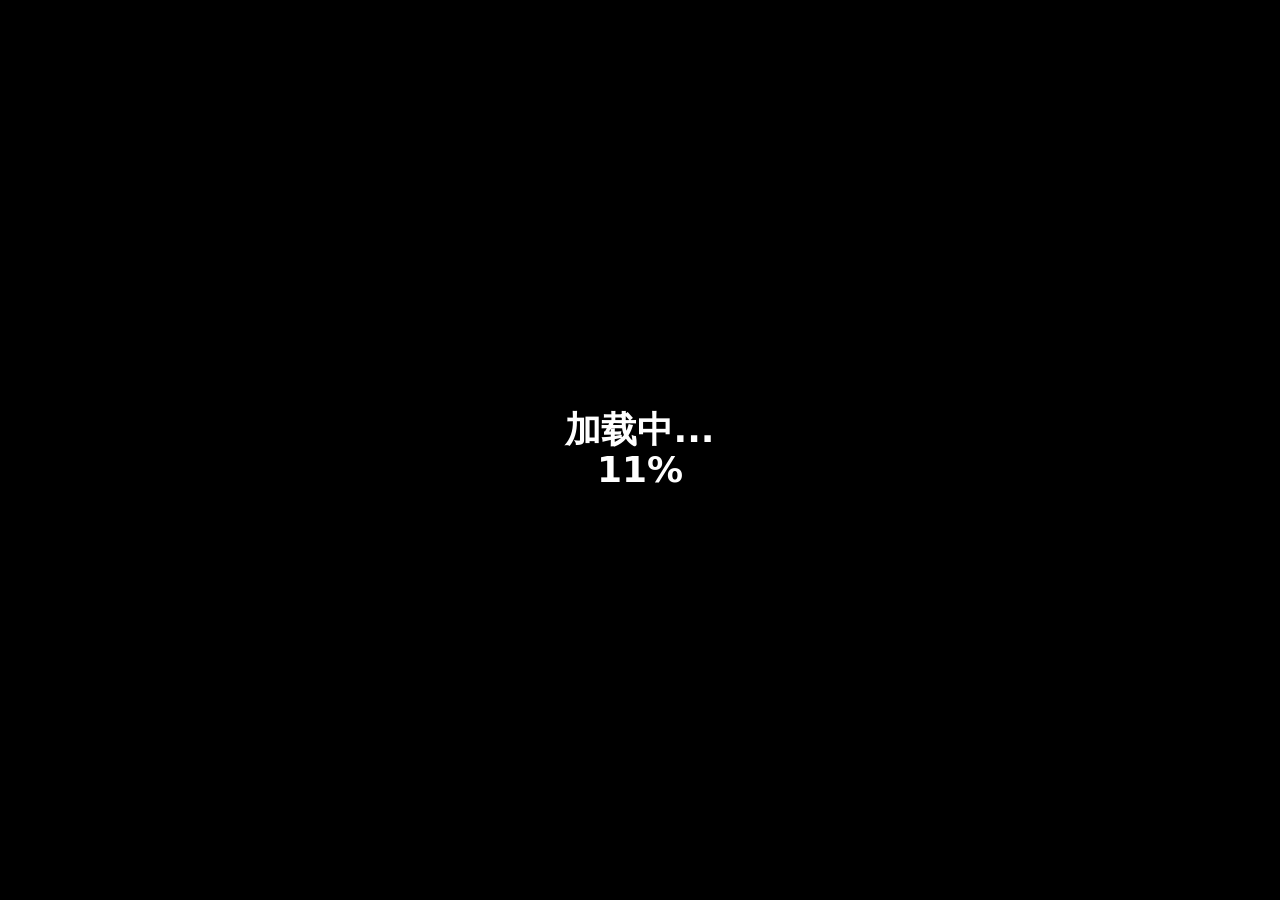
==== commit bc464d6b: "更新了首页打开退出应用的实时打断 1、调整了动画参数 2、增加了简单版实时打断动画" ====
--- a/index.html
+++ b/index.html
@@ -5,10 +5,10 @@
     <link rel="icon" type="image/svg+xml" href="./assets/logo-s-DPfvsM-K.svg" />
     <meta name="viewport" content="width=device-width, initial-scale=1.0" />
     <title>chensisi</title>
-    <script type="module" crossorigin src="./assets/index-B1gFp-Bi.js"></script>
+    <script type="module" crossorigin src="./assets/index-B-9XURVl.js"></script>
     <link rel="modulepreload" crossorigin href="./assets/vendor-1yKOaZCD.js">
     <link rel="stylesheet" crossorigin href="./assets/vendor-D21GFCQg.css">
-    <link rel="stylesheet" crossorigin href="./assets/index-DwMZkS54.css">
+    <link rel="stylesheet" crossorigin href="./assets/index-vSnG3ibm.css">
   </head>
   <body>
     <div id="root"></div>
--- a/assets/index-vSnG3ibm.css
+++ b/assets/index-vSnG3ibm.css
@@ -0,0 +1 @@
+/*! tailwindcss v4.0.8 | MIT License | https://tailwindcss.com */@layer theme{:root,:host{--font-sans:ui-sans-serif,system-ui,sans-serif,"Apple Color Emoji","Segoe UI Emoji","Segoe UI Symbol","Noto Color Emoji";--font-mono:ui-monospace,SFMono-Regular,Menlo,Monaco,Consolas,"Liberation Mono","Courier New",monospace;--color-orange-400:oklch(.75 .183 55.934);--color-orange-600:oklch(.646 .222 41.116);--color-amber-50:oklch(.987 .022 95.277);--color-yellow-300:oklch(.905 .182 98.111);--color-green-400:oklch(.792 .209 151.711);--color-green-500:oklch(.723 .219 149.579);--color-emerald-300:oklch(.845 .143 164.978);--color-sky-500:oklch(.685 .169 237.323);--color-blue-400:oklch(.707 .165 254.624);--color-blue-500:oklch(.623 .214 259.815);--color-blue-700:oklch(.488 .243 264.376);--color-blue-900:oklch(.379 .146 265.522);--color-violet-400:oklch(.702 .183 293.541);--color-purple-500:oklch(.627 .265 303.9);--color-slate-800:oklch(.279 .041 260.031);--color-gray-400:oklch(.707 .022 261.325);--color-gray-500:oklch(.551 .027 264.364);--color-neutral-100:oklch(.97 0 0);--color-stone-200:oklch(.923 .003 48.717);--color-stone-300:oklch(.869 .005 56.366);--color-stone-500:oklch(.553 .013 58.071);--color-black:#000;--color-white:#fff;--spacing:.25rem;--container-xl:36rem;--container-3xl:48rem;--container-7xl:80rem;--text-sm:.875rem;--text-sm--line-height:calc(1.25/.875);--text-base:1rem;--text-base--line-height: 1.5 ;--text-lg:1.125rem;--text-lg--line-height:calc(1.75/1.125);--text-xl:1.25rem;--text-xl--line-height:calc(1.75/1.25);--text-2xl:1.5rem;--text-2xl--line-height:calc(2/1.5);--text-3xl:1.875rem;--text-3xl--line-height: 1.2 ;--text-4xl:2.25rem;--text-4xl--line-height:calc(2.5/2.25);--text-5xl:3rem;--text-5xl--line-height:1;--text-6xl:3.75rem;--text-6xl--line-height:1;--text-7xl:4.5rem;--text-7xl--line-height:1;--font-weight-normal:400;--font-weight-medium:500;--font-weight-semibold:600;--font-weight-bold:700;--font-weight-black:900;--tracking-wider:.05em;--radius-md:.375rem;--radius-lg:.5rem;--radius-xl:.75rem;--radius-2xl:1rem;--radius-3xl:1.5rem;--radius-4xl:2rem;--ease-in:cubic-bezier(.4,0,1,1);--ease-out:cubic-bezier(0,0,.2,1);--ease-in-out:cubic-bezier(.4,0,.2,1);--animate-ping:ping 1s cubic-bezier(0,0,.2,1)infinite;--blur-lg:16px;--blur-xl:24px;--default-transition-duration:.15s;--default-transition-timing-function:cubic-bezier(.4,0,.2,1);--default-font-family:var(--font-sans);--default-font-feature-settings:var(--font-sans--font-feature-settings);--default-font-variation-settings:var(--font-sans--font-variation-settings);--default-mono-font-family:var(--font-mono);--default-mono-font-feature-settings:var(--font-mono--font-feature-settings);--default-mono-font-variation-settings:var(--font-mono--font-variation-settings)}}@layer base{*,:after,:before,::backdrop{box-sizing:border-box;border:0 solid;margin:0;padding:0}::file-selector-button{box-sizing:border-box;border:0 solid;margin:0;padding:0}html,:host{-webkit-text-size-adjust:100%;-moz-tab-size:4;tab-size:4;line-height:1.5;font-family:var(--default-font-family,ui-sans-serif,system-ui,sans-serif,"Apple Color Emoji","Segoe UI Emoji","Segoe UI Symbol","Noto Color Emoji");font-feature-settings:var(--default-font-feature-settings,normal);font-variation-settings:var(--default-font-variation-settings,normal);-webkit-tap-highlight-color:transparent}body{line-height:inherit}hr{height:0;color:inherit;border-top-width:1px}abbr:where([title]){-webkit-text-decoration:underline dotted;text-decoration:underline dotted}h1,h2,h3,h4,h5,h6{font-size:inherit;font-weight:inherit}a{color:inherit;-webkit-text-decoration:inherit;text-decoration:inherit}b,strong{font-weight:bolder}code,kbd,samp,pre{font-family:var(--default-mono-font-family,ui-monospace,SFMono-Regular,Menlo,Monaco,Consolas,"Liberation Mono","Courier New",monospace);font-feature-settings:var(--default-mono-font-feature-settings,normal);font-variation-settings:var(--default-mono-font-variation-settings,normal);font-size:1em}small{font-size:80%}sub,sup{vertical-align:baseline;font-size:75%;line-height:0;position:relative}sub{bottom:-.25em}sup{top:-.5em}table{text-indent:0;border-color:inherit;border-collapse:collapse}:-moz-focusring{outline:auto}progress{vertical-align:baseline}summary{display:list-item}ol,ul,menu{list-style:none}img,svg,video,canvas,audio,iframe,embed,object{vertical-align:middle;display:block}img,video{max-width:100%;height:auto}button,input,select,optgroup,textarea{font:inherit;font-feature-settings:inherit;font-variation-settings:inherit;letter-spacing:inherit;color:inherit;opacity:1;background-color:#0000;border-radius:0}::file-selector-button{font:inherit;font-feature-settings:inherit;font-variation-settings:inherit;letter-spacing:inherit;color:inherit;opacity:1;background-color:#0000;border-radius:0}:where(select:is([multiple],[size])) optgroup{font-weight:bolder}:where(select:is([multiple],[size])) optgroup option{padding-inline-start:20px}::file-selector-button{margin-inline-end:4px}::placeholder{opacity:1;color:color-mix(in oklab,currentColor 50%,transparent)}textarea{resize:vertical}::-webkit-search-decoration{-webkit-appearance:none}::-webkit-date-and-time-value{min-height:1lh;text-align:inherit}::-webkit-datetime-edit{display:inline-flex}::-webkit-datetime-edit-fields-wrapper{padding:0}::-webkit-datetime-edit{padding-block:0}::-webkit-datetime-edit-year-field{padding-block:0}::-webkit-datetime-edit-month-field{padding-block:0}::-webkit-datetime-edit-day-field{padding-block:0}::-webkit-datetime-edit-hour-field{padding-block:0}::-webkit-datetime-edit-minute-field{padding-block:0}::-webkit-datetime-edit-second-field{padding-block:0}::-webkit-datetime-edit-millisecond-field{padding-block:0}::-webkit-datetime-edit-meridiem-field{padding-block:0}:-moz-ui-invalid{box-shadow:none}button,input:where([type=button],[type=reset],[type=submit]){-webkit-appearance:button;-moz-appearance:button;appearance:button}::file-selector-button{-webkit-appearance:button;-moz-appearance:button;appearance:button}::-webkit-inner-spin-button{height:auto}::-webkit-outer-spin-button{height:auto}[hidden]:where(:not([hidden=until-found])){display:none!important}}@layer components;@layer utilities{.pointer-events-none{pointer-events:none}.\!visible{visibility:visible!important}.collapse{visibility:collapse}.invisible{visibility:hidden}.visible{visibility:visible}.absolute{position:absolute}.fixed{position:fixed}.relative{position:relative}.static{position:static}.sticky{position:sticky}.inset-0{inset:calc(var(--spacing)*0)}.top-0{top:calc(var(--spacing)*0)}.top-1\/2{top:50%}.top-9{top:calc(var(--spacing)*9)}.top-20{top:calc(var(--spacing)*20)}.top-\[0px\]{top:0}.top-\[50\%\]{top:50%}.top-\[63px\]{top:63px}.top-\[73px\]{top:73px}.top-\[150px\]{top:150px}.top-\[220px\]{top:220px}.top-\[580\.86px\]{top:580.86px}.right-0{right:calc(var(--spacing)*0)}.right-9{right:calc(var(--spacing)*9)}.right-\[10px\]{right:10px}.bottom-0{bottom:calc(var(--spacing)*0)}.bottom-1{bottom:calc(var(--spacing)*1)}.bottom-5\.5{bottom:calc(var(--spacing)*5.5)}.bottom-8{bottom:calc(var(--spacing)*8)}.bottom-\[-80px\]{bottom:-80px}.bottom-\[60px\]{bottom:60px}.bottom-\[120px\]{bottom:120px}.bottom-\[780px\]{bottom:780px}.left-0{left:calc(var(--spacing)*0)}.left-1\/2{left:50%}.left-9{left:calc(var(--spacing)*9)}.left-\[-19\.73px\]{left:-19.73px}.left-\[0px\]{left:0}.left-\[26px\]{left:26px}.left-\[30px\]{left:30px}.left-\[50\%\]{left:50%}.left-\[100px\]{left:100px}.isolate{isolation:isolate}.-z-1{z-index:-1}.z-0{z-index:0}.z-1{z-index:1}.z-2{z-index:2}.z-3{z-index:3}.z-4{z-index:4}.z-6{z-index:6}.z-10{z-index:10}.z-20{z-index:20}.z-50{z-index:50}.z-100{z-index:100}.z-\[-1\]{z-index:-1}.z-\[3\]{z-index:3}.z-\[9999\]{z-index:9999}.container{width:100%}@media (width>=1200px){.container{max-width:1200px}}@media (width>=40rem){.container{max-width:40rem}}@media (width>=48rem){.container{max-width:48rem}}@media (width>=64rem){.container{max-width:64rem}}@media (width>=80rem){.container{max-width:80rem}}@media (width>=96rem){.container{max-width:96rem}}.m-3{margin:calc(var(--spacing)*3)}.mx-4{margin-inline:calc(var(--spacing)*4)}.mx-auto{margin-inline:auto}.my-2{margin-block:calc(var(--spacing)*2)}.my-4{margin-block:calc(var(--spacing)*4)}.my-8{margin-block:calc(var(--spacing)*8)}.my-20{margin-block:calc(var(--spacing)*20)}.mt-2{margin-top:calc(var(--spacing)*2)}.mt-3{margin-top:calc(var(--spacing)*3)}.mt-3\.5{margin-top:calc(var(--spacing)*3.5)}.mt-4{margin-top:calc(var(--spacing)*4)}.mt-5{margin-top:calc(var(--spacing)*5)}.mt-8{margin-top:calc(var(--spacing)*8)}.mt-9{margin-top:calc(var(--spacing)*9)}.mt-10{margin-top:calc(var(--spacing)*10)}.mt-12{margin-top:calc(var(--spacing)*12)}.mt-20{margin-top:calc(var(--spacing)*20)}.mt-24{margin-top:calc(var(--spacing)*24)}.mt-\[12px\]{margin-top:12px}.mt-\[20px\]{margin-top:20px}.mt-\[22px\]{margin-top:22px}.mt-\[50px\]{margin-top:50px}.mt-\[75px\]{margin-top:75px}.mt-\[80px\]{margin-top:80px}.mr-2{margin-right:calc(var(--spacing)*2)}.mb-1{margin-bottom:calc(var(--spacing)*1)}.mb-2{margin-bottom:calc(var(--spacing)*2)}.mb-4{margin-bottom:calc(var(--spacing)*4)}.mb-5{margin-bottom:calc(var(--spacing)*5)}.mb-6{margin-bottom:calc(var(--spacing)*6)}.mb-16{margin-bottom:calc(var(--spacing)*16)}.mb-19{margin-bottom:calc(var(--spacing)*19)}.mb-\[-56px\]{margin-bottom:-56px}.ml-2{margin-left:calc(var(--spacing)*2)}.ml-4{margin-left:calc(var(--spacing)*4)}.ml-5{margin-left:calc(var(--spacing)*5)}.ml-\[-1px\]{margin-left:-1px}.\!contents{display:contents!important}.block{display:block}.contents{display:contents}.flex{display:flex}.grid{display:grid}.hidden{display:none}.inline{display:inline}.inline-block{display:inline-block}.inline-flex{display:inline-flex}.table{display:table}.size-3{width:calc(var(--spacing)*3);height:calc(var(--spacing)*3)}.size-16{width:calc(var(--spacing)*16);height:calc(var(--spacing)*16)}.size-28{width:calc(var(--spacing)*28);height:calc(var(--spacing)*28)}.size-35{width:calc(var(--spacing)*35);height:calc(var(--spacing)*35)}.h-1\/2{height:50%}.h-3\.5{height:calc(var(--spacing)*3.5)}.h-6{height:calc(var(--spacing)*6)}.h-8{height:calc(var(--spacing)*8)}.h-9{height:calc(var(--spacing)*9)}.h-10{height:calc(var(--spacing)*10)}.h-16{height:calc(var(--spacing)*16)}.h-24{height:calc(var(--spacing)*24)}.h-28{height:calc(var(--spacing)*28)}.h-200{height:calc(var(--spacing)*200)}.h-\[5px\]{height:5px}.h-\[8px\]{height:8px}.h-\[28px\]{height:28px}.h-\[30px\]{height:30px}.h-\[45px\]{height:45px}.h-\[60\%\]{height:60%}.h-\[60px\]{height:60px}.h-\[64px\]{height:64px}.h-\[84px\]{height:84px}.h-\[117px\]{height:117px}.h-\[280px\]{height:280px}.h-\[295px\]{height:295px}.h-\[337px\]{height:337px}.h-\[350px\]{height:350px}.h-\[450px\]{height:450px}.h-\[542px\]{height:542px}.h-\[748px\]{height:748px}.h-\[756px\]{height:756px}.h-\[758px\]{height:758px}.h-\[800px\]{height:800px}.h-\[944px\]{height:944px}.h-\[1024px\]{height:1024px}.h-auto{height:auto}.h-full{height:100%}.max-h-\[75vh\]{max-height:75vh}.max-h-screen{max-height:100vh}.min-h-\[190px\]{min-height:190px}.min-h-\[280px\]{min-height:280px}.min-h-\[calc\(100vh-300px\)\]{min-height:calc(100vh - 300px)}.min-h-full{min-height:100%}.min-h-screen{min-height:100vh}.w-1\/2{width:50%}.w-3\.5{width:calc(var(--spacing)*3.5)}.w-6{width:calc(var(--spacing)*6)}.w-8{width:calc(var(--spacing)*8)}.w-9{width:calc(var(--spacing)*9)}.w-10{width:calc(var(--spacing)*10)}.w-24{width:calc(var(--spacing)*24)}.w-28{width:calc(var(--spacing)*28)}.w-31{width:calc(var(--spacing)*31)}.w-90{width:calc(var(--spacing)*90)}.w-\[28px\]{width:28px}.w-\[35px\]{width:35px}.w-\[60\%\]{width:60%}.w-\[143px\]{width:143px}.w-\[144px\]{width:144px}.w-\[160px\]{width:160px}.w-\[249px\]{width:249px}.w-\[256px\]{width:256px}.w-\[260px\]{width:260px}.w-\[324px\]{width:324px}.w-\[343px\]{width:343px}.w-\[344px\]{width:344px}.w-\[345px\]{width:345px}.w-\[360px\]{width:360px}.w-auto{width:auto}.w-full{width:100%}.max-w-3xl{max-width:var(--container-3xl)}.max-w-7xl{max-width:var(--container-7xl)}.min-w-\[140px\]{min-width:140px}.min-w-\[320px\]{min-width:320px}.min-w-full{min-width:100%}.flex-1{flex:1}.flex-1\/3{flex:33.3333%}.flex-2\/3{flex:66.6667%}.flex-none{flex:none}.shrink{flex-shrink:1}.grow{flex-grow:1}.basis-2\/3{flex-basis:66.6667%}.table-auto{table-layout:auto}.origin-center{transform-origin:50%}.origin-top-left{transform-origin:0 0}.origin-top-right{transform-origin:100% 0}.-translate-x-1\/2{--tw-translate-x: -50% ;translate:var(--tw-translate-x)var(--tw-translate-y)}.-translate-y-1\/2{--tw-translate-y: -50% ;translate:var(--tw-translate-x)var(--tw-translate-y)}.scale-75{--tw-scale-x:75%;--tw-scale-y:75%;--tw-scale-z:75%;scale:var(--tw-scale-x)var(--tw-scale-y)}.scale-90{--tw-scale-x:90%;--tw-scale-y:90%;--tw-scale-z:90%;scale:var(--tw-scale-x)var(--tw-scale-y)}.scale-105{--tw-scale-x:105%;--tw-scale-y:105%;--tw-scale-z:105%;scale:var(--tw-scale-x)var(--tw-scale-y)}.scale-110{--tw-scale-x:110%;--tw-scale-y:110%;--tw-scale-z:110%;scale:var(--tw-scale-x)var(--tw-scale-y)}.\!transform{transform:var(--tw-rotate-x)var(--tw-rotate-y)var(--tw-rotate-z)var(--tw-skew-x)var(--tw-skew-y)!important}.transform{transform:var(--tw-rotate-x)var(--tw-rotate-y)var(--tw-rotate-z)var(--tw-skew-x)var(--tw-skew-y)}.cursor-pointer{cursor:pointer}.resize{resize:both}.list-disc{list-style-type:disc}.list-none{list-style-type:none}.flex-col{flex-direction:column}.flex-col-reverse{flex-direction:column-reverse}.flex-row{flex-direction:row}.flex-wrap{flex-wrap:wrap}.content-center{align-content:center}.items-center{align-items:center}.items-end{align-items:flex-end}.items-start{align-items:flex-start}.justify-between{justify-content:space-between}.justify-center{justify-content:center}.justify-end{justify-content:flex-end}.justify-evenly{justify-content:space-evenly}.justify-start{justify-content:flex-start}.justify-items-end{justify-items:end}.justify-items-start{justify-items:start}.gap-2{gap:calc(var(--spacing)*2)}.gap-2\.5{gap:calc(var(--spacing)*2.5)}.gap-4{gap:calc(var(--spacing)*4)}.gap-8{gap:calc(var(--spacing)*8)}.gap-10{gap:calc(var(--spacing)*10)}.gap-24{gap:calc(var(--spacing)*24)}:where(.space-y-2>:not(:last-child)){--tw-space-y-reverse:0;margin-block-start:calc(calc(var(--spacing)*2)*var(--tw-space-y-reverse));margin-block-end:calc(calc(var(--spacing)*2)*calc(1 - var(--tw-space-y-reverse)))}.gap-x-2{column-gap:calc(var(--spacing)*2)}.gap-x-8{column-gap:calc(var(--spacing)*8)}.gap-x-9{column-gap:calc(var(--spacing)*9)}.gap-y-0{row-gap:calc(var(--spacing)*0)}.gap-y-12{row-gap:calc(var(--spacing)*12)}.truncate{text-overflow:ellipsis;white-space:nowrap;overflow:hidden}.overflow-hidden{overflow:hidden}.rounded{border-radius:.25rem}.rounded-2xl{border-radius:var(--radius-2xl)}.rounded-3xl{border-radius:var(--radius-3xl)}.rounded-4xl{border-radius:var(--radius-4xl)}.rounded-\[11px\]{border-radius:11px}.rounded-\[20px\]{border-radius:20px}.rounded-\[36px\]{border-radius:36px}.rounded-\[37px\]{border-radius:37px}.rounded-\[48px\]{border-radius:48px}.rounded-full{border-radius:3.40282e38px}.rounded-lg{border-radius:var(--radius-lg)}.rounded-xl{border-radius:var(--radius-xl)}.border{border-style:var(--tw-border-style);border-width:1px}.border-4{border-style:var(--tw-border-style);border-width:4px}.border-none{--tw-border-style:none;border-style:none}.border-white{border-color:var(--color-white)}.border-b-emerald-300{border-bottom-color:var(--color-emerald-300)}.bg-\[\#0D0F1E\]{background-color:#0d0f1e}.bg-\[\#0D0F1E\]\/50{background-color:#0d0f1e80}.bg-\[\#6F77FB\]{background-color:#6f77fb}.bg-\[\#050816\]{background-color:#050816}.bg-\[\#D6D6D6\]{background-color:#d6d6d6}.bg-\[\#F0EFEF\]{background-color:#f0efef}.bg-\[\#F5F5F5\],.bg-\[\#f5f5f5\]{background-color:#f5f5f5}.bg-\[rgb\(139\,0\,0\)\]{background-color:#8b0000}.bg-amber-50{background-color:var(--color-amber-50)}.bg-black{background-color:var(--color-black)}.bg-black\/10{background-color:color-mix(in oklab,var(--color-black)10%,transparent)}.bg-blue-500{background-color:var(--color-blue-500)}.bg-blue-900{background-color:var(--color-blue-900)}.bg-slate-800\/30{background-color:color-mix(in oklab,var(--color-slate-800)30%,transparent)}.bg-white{background-color:var(--color-white)}.bg-white\/15{background-color:color-mix(in oklab,var(--color-white)15%,transparent)}.bg-white\/25{background-color:color-mix(in oklab,var(--color-white)25%,transparent)}.bg-white\/50{background-color:color-mix(in oklab,var(--color-white)50%,transparent)}.bg-cover{background-size:cover}.bg-center{background-position:50%}.bg-no-repeat{background-repeat:no-repeat}.object-contain{object-fit:contain}.object-cover{object-fit:cover}.p-2{padding:calc(var(--spacing)*2)}.p-6{padding:calc(var(--spacing)*6)}.p-\[1px\]{padding:1px}.p-\[10px\]{padding:10px}.px-2\.5{padding-inline:calc(var(--spacing)*2.5)}.px-6{padding-inline:calc(var(--spacing)*6)}.px-12{padding-inline:calc(var(--spacing)*12)}.py-1{padding-block:calc(var(--spacing)*1)}.py-2{padding-block:calc(var(--spacing)*2)}.py-2\.5{padding-block:calc(var(--spacing)*2.5)}.py-4{padding-block:calc(var(--spacing)*4)}.py-5{padding-block:calc(var(--spacing)*5)}.py-6{padding-block:calc(var(--spacing)*6)}.py-10{padding-block:calc(var(--spacing)*10)}.py-20{padding-block:calc(var(--spacing)*20)}.pt-2{padding-top:calc(var(--spacing)*2)}.pt-5{padding-top:calc(var(--spacing)*5)}.pt-8{padding-top:calc(var(--spacing)*8)}.pt-\[90px\]{padding-top:90px}.pr-8{padding-right:calc(var(--spacing)*8)}.pb-4{padding-bottom:calc(var(--spacing)*4)}.pb-5{padding-bottom:calc(var(--spacing)*5)}.pb-6{padding-bottom:calc(var(--spacing)*6)}.pl-1{padding-left:calc(var(--spacing)*1)}.pl-4{padding-left:calc(var(--spacing)*4)}.text-center{text-align:center}.text-left{text-align:left}.text-right{text-align:right}.font-\[\'HarmonyOS_Sans_SC_Black\'\]{font-family:HarmonyOS Sans SC Black}.font-\[\'Sarasa_Nerd\'\]{font-family:Sarasa Nerd}.font-\[\'Sarasa_Nerd_Bold\'\]{font-family:Sarasa Nerd Bold}.text-2xl{font-size:var(--text-2xl);line-height:var(--tw-leading,var(--text-2xl--line-height))}.text-4xl{font-size:var(--text-4xl);line-height:var(--tw-leading,var(--text-4xl--line-height))}.text-7xl{font-size:var(--text-7xl);line-height:var(--tw-leading,var(--text-7xl--line-height))}.text-base{font-size:var(--text-base);line-height:var(--tw-leading,var(--text-base--line-height))}.text-sm{font-size:var(--text-sm);line-height:var(--tw-leading,var(--text-sm--line-height))}.text-xl{font-size:var(--text-xl);line-height:var(--tw-leading,var(--text-xl--line-height))}.text-\[14px\]{font-size:14px}.text-\[16px\]{font-size:16px}.text-\[18px\]{font-size:18px}.text-\[20px\]{font-size:20px}.text-\[24px\]{font-size:24px}.text-\[25px\]{font-size:25px}.text-\[28px\]{font-size:28px}.text-\[30px\]{font-size:30px}.text-\[32px\]{font-size:32px}.text-\[36px\]{font-size:36px}.leading-\[30px\]{--tw-leading:30px;line-height:30px}.leading-\[160\%\]{--tw-leading:160%;line-height:160%}.font-\[400\]{--tw-font-weight:400;font-weight:400}.font-\[700\]{--tw-font-weight:700;font-weight:700}.font-\[900\]{--tw-font-weight:900;font-weight:900}.font-black{--tw-font-weight:var(--font-weight-black);font-weight:var(--font-weight-black)}.font-bold{--tw-font-weight:var(--font-weight-bold);font-weight:var(--font-weight-bold)}.font-medium{--tw-font-weight:var(--font-weight-medium);font-weight:var(--font-weight-medium)}.font-normal{--tw-font-weight:var(--font-weight-normal);font-weight:var(--font-weight-normal)}.font-semibold{--tw-font-weight:var(--font-weight-semibold);font-weight:var(--font-weight-semibold)}.tracking-wider{--tw-tracking:var(--tracking-wider);letter-spacing:var(--tracking-wider)}.text-\[\#915eff\]{color:#915eff}.text-\[\#6971F8\]{color:#6971f8}.text-black{color:var(--color-black)}.text-black\/45{color:color-mix(in oklab,var(--color-black)45%,transparent)}.text-black\/60{color:color-mix(in oklab,var(--color-black)60%,transparent)}.text-blue-700{color:var(--color-blue-700)}.text-gray-400{color:var(--color-gray-400)}.text-orange-400{color:var(--color-orange-400)}.text-orange-600{color:var(--color-orange-600)}.text-purple-500{color:var(--color-purple-500)}.text-sky-500{color:var(--color-sky-500)}.text-violet-400{color:var(--color-violet-400)}.text-white{color:var(--color-white)}.text-white\/60{color:color-mix(in oklab,var(--color-white)60%,transparent)}.text-white\/65{color:color-mix(in oklab,var(--color-white)65%,transparent)}.text-white\/80{color:color-mix(in oklab,var(--color-white)80%,transparent)}.text-yellow-300{color:var(--color-yellow-300)}.capitalize{text-transform:capitalize}.lowercase{text-transform:lowercase}.uppercase{text-transform:uppercase}.italic{font-style:italic}.tabular-nums{--tw-numeric-spacing:tabular-nums;font-variant-numeric:var(--tw-ordinal,)var(--tw-slashed-zero,)var(--tw-numeric-figure,)var(--tw-numeric-spacing,)var(--tw-numeric-fraction,)}.underline{text-decoration-line:underline}.opacity-0{opacity:0}.opacity-60{opacity:.6}.shadow{--tw-shadow:0 1px 3px 0 var(--tw-shadow-color,#0000001a),0 1px 2px -1px var(--tw-shadow-color,#0000001a);box-shadow:var(--tw-inset-shadow),var(--tw-inset-ring-shadow),var(--tw-ring-offset-shadow),var(--tw-ring-shadow),var(--tw-shadow)}.shadow-md{--tw-shadow:0 4px 6px -1px var(--tw-shadow-color,#0000001a),0 2px 4px -2px var(--tw-shadow-color,#0000001a);box-shadow:var(--tw-inset-shadow),var(--tw-inset-ring-shadow),var(--tw-ring-offset-shadow),var(--tw-ring-shadow),var(--tw-shadow)}.ring{--tw-ring-shadow:var(--tw-ring-inset,)0 0 0 calc(1px + var(--tw-ring-offset-width))var(--tw-ring-color,currentColor);box-shadow:var(--tw-inset-shadow),var(--tw-inset-ring-shadow),var(--tw-ring-offset-shadow),var(--tw-ring-shadow),var(--tw-shadow)}.outline{outline-style:var(--tw-outline-style);outline-width:1px}.outline-\[10px\]{outline-style:var(--tw-outline-style);outline-width:10px}.outline-amber-50\/10{outline-color:color-mix(in oklab,var(--color-amber-50)10%,transparent)}.outline-white\/25{outline-color:color-mix(in oklab,var(--color-white)25%,transparent)}.blur{--tw-blur:blur(8px);filter:var(--tw-blur,)var(--tw-brightness,)var(--tw-contrast,)var(--tw-grayscale,)var(--tw-hue-rotate,)var(--tw-invert,)var(--tw-saturate,)var(--tw-sepia,)var(--tw-drop-shadow,)}.drop-shadow{--tw-drop-shadow:drop-shadow(0 1px 2px #0000001a)drop-shadow(0 1px 1px #0000000f);filter:var(--tw-blur,)var(--tw-brightness,)var(--tw-contrast,)var(--tw-grayscale,)var(--tw-hue-rotate,)var(--tw-invert,)var(--tw-saturate,)var(--tw-sepia,)var(--tw-drop-shadow,)}.grayscale{--tw-grayscale:grayscale(100%);filter:var(--tw-blur,)var(--tw-brightness,)var(--tw-contrast,)var(--tw-grayscale,)var(--tw-hue-rotate,)var(--tw-invert,)var(--tw-saturate,)var(--tw-sepia,)var(--tw-drop-shadow,)}.invert{--tw-invert:invert(100%);filter:var(--tw-blur,)var(--tw-brightness,)var(--tw-contrast,)var(--tw-grayscale,)var(--tw-hue-rotate,)var(--tw-invert,)var(--tw-saturate,)var(--tw-sepia,)var(--tw-drop-shadow,)}.\!filter{filter:var(--tw-blur,)var(--tw-brightness,)var(--tw-contrast,)var(--tw-grayscale,)var(--tw-hue-rotate,)var(--tw-invert,)var(--tw-saturate,)var(--tw-sepia,)var(--tw-drop-shadow,)!important}.filter{filter:var(--tw-blur,)var(--tw-brightness,)var(--tw-contrast,)var(--tw-grayscale,)var(--tw-hue-rotate,)var(--tw-invert,)var(--tw-saturate,)var(--tw-sepia,)var(--tw-drop-shadow,)}.backdrop-blur-xl{--tw-backdrop-blur:blur(var(--blur-xl));-webkit-backdrop-filter:var(--tw-backdrop-blur,)var(--tw-backdrop-brightness,)var(--tw-backdrop-contrast,)var(--tw-backdrop-grayscale,)var(--tw-backdrop-hue-rotate,)var(--tw-backdrop-invert,)var(--tw-backdrop-opacity,)var(--tw-backdrop-saturate,)var(--tw-backdrop-sepia,);backdrop-filter:var(--tw-backdrop-blur,)var(--tw-backdrop-brightness,)var(--tw-backdrop-contrast,)var(--tw-backdrop-grayscale,)var(--tw-backdrop-hue-rotate,)var(--tw-backdrop-invert,)var(--tw-backdrop-opacity,)var(--tw-backdrop-saturate,)var(--tw-backdrop-sepia,)}.transition{transition-property:color,background-color,border-color,outline-color,text-decoration-color,fill,stroke,--tw-gradient-from,--tw-gradient-via,--tw-gradient-to,opacity,box-shadow,transform,translate,scale,rotate,filter,-webkit-backdrop-filter,backdrop-filter;transition-timing-function:var(--tw-ease,var(--default-transition-timing-function));transition-duration:var(--tw-duration,var(--default-transition-duration))}.transition-all{transition-property:all;transition-timing-function:var(--tw-ease,var(--default-transition-timing-function));transition-duration:var(--tw-duration,var(--default-transition-duration))}.duration-500{--tw-duration:.5s;transition-duration:.5s}.ease-in{--tw-ease:var(--ease-in);transition-timing-function:var(--ease-in)}.ease-in-out{--tw-ease:var(--ease-in-out);transition-timing-function:var(--ease-in-out)}.ease-out{--tw-ease:var(--ease-out);transition-timing-function:var(--ease-out)}.select-none{-webkit-user-select:none;user-select:none}@media (hover:hover){.group-hover\:text-white:is(:where(.group):hover *){color:var(--color-white)}}.after\:bg-black\/10:after{content:var(--tw-content);background-color:color-mix(in oklab,var(--color-black)10%,transparent)}@media (hover:hover){.hover\:bg-blue-400:hover{background-color:var(--color-blue-400)}.hover\:text-white:hover{color:var(--color-white)}}.focus\:outline-none:focus{--tw-outline-style:none;outline-style:none}@media (width>=1200px){.pd\:relative{position:relative}.pd\:bottom-\[-80px\]{bottom:-80px}.pd\:my-0{margin-block:calc(var(--spacing)*0)}.pd\:my-2{margin-block:calc(var(--spacing)*2)}.pd\:mt-18{margin-top:calc(var(--spacing)*18)}.pd\:mt-\[40px\]{margin-top:40px}.pd\:flex{display:flex}.pd\:h-\[380px\]{height:380px}.pd\:h-\[761px\]{height:761px}.pd\:h-screen{height:100vh}.pd\:max-w-2\/3{max-width:66.6667%}.pd\:flex-1\/2{flex:50%}.pd\:flex-row{flex-direction:row}.pd\:items-end{align-items:flex-end}.pd\:justify-between{justify-content:space-between}.pd\:gap-8{gap:calc(var(--spacing)*8)}.pd\:text-left{text-align:left}.pd\:text-\[20px\]{font-size:20px}}@media (width>=40rem){.sm\:visible{visibility:visible}.sm\:right-\[20px\]{right:20px}.sm\:bottom-\[80px\]{bottom:80px}.sm\:bottom-\[180px\]{bottom:180px}.sm\:flex{display:flex}.sm\:hidden{display:none}.sm\:h-8{height:calc(var(--spacing)*8)}.sm\:w-8{width:calc(var(--spacing)*8)}.sm\:scale-100{--tw-scale-x:100%;--tw-scale-y:100%;--tw-scale-z:100%;scale:var(--tw-scale-x)var(--tw-scale-y)}.sm\:p-5{padding:calc(var(--spacing)*5)}.sm\:p-\[15px\]{padding:15px}.sm\:px-5{padding-inline:calc(var(--spacing)*5)}.sm\:py-10{padding-block:calc(var(--spacing)*10)}.sm\:py-16{padding-block:calc(var(--spacing)*16)}.sm\:text-\[18px\]{font-size:18px}.sm\:text-\[20px\]{font-size:20px}.sm\:text-\[35px\]{font-size:35px}.sm\:text-\[50px\]{font-size:50px}}@media (width>=48rem){.md\:mt-0{margin-top:calc(var(--spacing)*0)}.md\:mt-12{margin-top:calc(var(--spacing)*12)}.md\:mt-24{margin-top:calc(var(--spacing)*24)}.md\:flex{display:flex}.md\:h-102{height:calc(var(--spacing)*102)}.md\:h-\[520px\]{height:520px}.md\:h-\[550px\]{height:550px}.md\:w-85{width:calc(var(--spacing)*85)}.md\:w-\[calc\(50\%-16px\)\]{width:calc(50% - 16px)}.md\:flex-row{flex-direction:row}.md\:px-16{padding-inline:calc(var(--spacing)*16)}.md\:pb-12{padding-bottom:calc(var(--spacing)*12)}.md\:text-left{text-align:left}.md\:text-\[20px\]{font-size:20px}.md\:text-\[45px\]{font-size:45px}.md\:text-\[60px\]{font-size:60px}}@media (width>=64rem){.lg\:text-\[22px\]{font-size:22px}.lg\:text-\[70px\]{font-size:70px}.lg\:leading-\[35px\]{--tw-leading:35px;line-height:35px}.lg\:leading-\[98px\]{--tw-leading:98px;line-height:98px}}@media (width>=80rem){.xl\:mt-12{margin-top:calc(var(--spacing)*12)}.xl\:h-auto{height:auto}.xl\:flex-row{flex-direction:row}}.c-space{padding-inline:calc(var(--spacing)*5)}@media (width>=40rem){.c-space{padding-inline:calc(var(--spacing)*10)}}.head-text{font-size:var(--text-3xl);line-height:var(--tw-leading,var(--text-3xl--line-height));--tw-font-weight:var(--font-weight-semibold);font-weight:var(--font-weight-semibold);color:var(--color-gray-500)}@media (width>=40rem){.head-text{font-size:var(--text-4xl);line-height:var(--tw-leading,var(--text-4xl--line-height))}}.nav-ul{z-index:20;align-items:center;gap:calc(var(--spacing)*4);flex-direction:column;display:flex;position:relative}@media (width>=40rem){.nav-ul{flex-direction:row}}@media (width>=48rem){.nav-ul{gap:calc(var(--spacing)*6)}}.nav-li_a{font-size:var(--text-lg);line-height:var(--tw-leading,var(--text-lg--line-height));transition-property:color,background-color,border-color,outline-color,text-decoration-color,fill,stroke,--tw-gradient-from,--tw-gradient-via,--tw-gradient-to;transition-timing-function:var(--tw-ease,var(--default-transition-timing-function));transition-duration:var(--tw-duration,var(--default-transition-duration))}@media (hover:hover){.nav-li_a:hover{color:var(--color-white)}}@media (width>=48rem){.nav-li_a{font-size:var(--text-base);line-height:var(--tw-leading,var(--text-base--line-height))}}.text-gray_gradient{--tw-gradient-position:to right in oklab;background-image:linear-gradient(var(--tw-gradient-stops));--tw-gradient-from:#bec1cf;--tw-gradient-stops:var(--tw-gradient-via-stops,var(--tw-gradient-position),var(--tw-gradient-from)var(--tw-gradient-from-position),var(--tw-gradient-to)var(--tw-gradient-to-position));--tw-gradient-from-position:60%;--tw-gradient-via:#d5d8ea;--tw-gradient-via-stops:var(--tw-gradient-position),var(--tw-gradient-from)var(--tw-gradient-from-position),var(--tw-gradient-via)var(--tw-gradient-via-position),var(--tw-gradient-to)var(--tw-gradient-to-position);--tw-gradient-via-position:60%;--tw-gradient-to:#d5d8ea;--tw-gradient-to-position:100%;color:#0000;-webkit-background-clip:text;background-clip:text}.btn{cursor:pointer;justify-content:center;align-items:center;gap:calc(var(--spacing)*4);border-radius:var(--radius-md);padding:calc(var(--spacing)*3);color:var(--color-white);transition-property:all;transition-timing-function:var(--tw-ease,var(--default-transition-timing-function));transition-duration:var(--tw-duration,var(--default-transition-duration));margin-inline:auto;display:flex}.btn:active{--tw-scale-x:95%;--tw-scale-y:95%;--tw-scale-z:95%;scale:var(--tw-scale-x)var(--tw-scale-y)}.btn-ping{width:100%;height:100%;animation:var(--animate-ping);background-color:var(--color-green-400);opacity:.75;border-radius:3.40282e38px;display:inline-flex;position:absolute}.btn-ping_dot{height:calc(var(--spacing)*3);width:calc(var(--spacing)*3);background-color:var(--color-green-500);border-radius:3.40282e38px;display:inline-flex;position:relative}.hero_tag{text-align:center;font-size:var(--text-3xl);line-height:var(--tw-leading,var(--text-3xl--line-height));--tw-font-weight:var(--font-weight-bold);font-weight:var(--font-weight-bold)}@media (width>=40rem){.hero_tag{font-size:var(--text-4xl);line-height:var(--tw-leading,var(--text-4xl--line-height))}}@media (width>=48rem){.hero_tag{font-size:var(--text-5xl);line-height:var(--tw-leading,var(--text-5xl--line-height))}}@media (width>=80rem){.hero_tag{font-size:var(--text-6xl);line-height:var(--tw-leading,var(--text-6xl--line-height))}}.grid-container{gap:calc(var(--spacing)*5);border-radius:var(--radius-lg);border-style:var(--tw-border-style);border-width:1px;border-color:var(--color-stone-300);background-color:var(--color-stone-200);width:100%;height:100%;padding:calc(var(--spacing)*4);flex-direction:column;display:flex}@media (width>=40rem){.grid-container{padding:calc(var(--spacing)*7)}}.grid-headtext{margin-bottom:calc(var(--spacing)*2);font-size:var(--text-xl);line-height:var(--tw-leading,var(--text-xl--line-height));--tw-font-weight:var(--font-weight-semibold);font-weight:var(--font-weight-bold);font-weight:var(--font-weight-semibold);color:var(--color-white)}.grid-subtext{font-size:var(--text-base);line-height:var(--tw-leading,var(--text-base--line-height));--tw-font-weight:var(--font-weight-bold);font-weight:var(--font-weight-bold);color:#afb0b6}.copy-container{cursor:pointer;justify-content:center;align-items:center;gap:calc(var(--spacing)*2);display:flex}.arrow-btn{height:calc(var(--spacing)*10);width:calc(var(--spacing)*10);cursor:pointer;padding:calc(var(--spacing)*3);transition-property:all;transition-timing-function:var(--tw-ease,var(--default-transition-timing-function));transition-duration:var(--tw-duration,var(--default-transition-duration));border-radius:3.40282e38px}.arrow-btn:active{--tw-scale-x:95%;--tw-scale-y:95%;--tw-scale-z:95%;scale:var(--tw-scale-x)var(--tw-scale-y)}.tech-logo{height:calc(var(--spacing)*10);width:calc(var(--spacing)*10);border-radius:var(--radius-md);background-color:var(--color-neutral-100);padding:calc(var(--spacing)*2);opacity:.1;--tw-backdrop-blur:blur(var(--blur-lg));-webkit-backdrop-filter:var(--tw-backdrop-blur,)var(--tw-backdrop-brightness,)var(--tw-backdrop-contrast,)var(--tw-backdrop-grayscale,)var(--tw-backdrop-hue-rotate,)var(--tw-backdrop-invert,)var(--tw-backdrop-opacity,)var(--tw-backdrop-saturate,)var(--tw-backdrop-sepia,);backdrop-filter:var(--tw-backdrop-blur,)var(--tw-backdrop-brightness,)var(--tw-backdrop-contrast,)var(--tw-backdrop-grayscale,)var(--tw-backdrop-hue-rotate,)var(--tw-backdrop-invert,)var(--tw-backdrop-opacity,)var(--tw-backdrop-saturate,)var(--tw-backdrop-sepia,);justify-content:center;align-items:center;display:flex}.client-container{margin-top:calc(var(--spacing)*12);gap:calc(var(--spacing)*5);grid-template-columns:repeat(1,minmax(0,1fr));display:grid}@media (width>=48rem){.client-container{grid-template-columns:repeat(2,minmax(0,1fr))}}.client-review{border-radius:var(--radius-lg);padding:calc(var(--spacing)*5);opacity:.5;grid-column:span 1/span 1}@media (width>=48rem){.client-review{padding:calc(var(--spacing)*10)}}.client-content{margin-top:calc(var(--spacing)*7);justify-content:space-between;align-items:flex-start;gap:calc(var(--spacing)*5);flex-direction:column;display:flex}@media (width>=64rem){.client-content{flex-direction:row;align-items:center}}.work-container{justify-content:center;align-items:center;margin-top:40px;display:flex}@media (width>=1200px){.work-container{align-items:flex-end}}.work-canvas{border-radius:var(--radius-3xl);border-style:var(--tw-border-style);border-width:1px;border-color:color-mix(in oklab,var(--color-white)60%,transparent);background-color:color-mix(in oklab,var(--color-slate-800)30%,transparent)}.work-content{border-radius:var(--radius-3xl)}.work-content_container{align-items:flex-start;gap:calc(var(--spacing)*5);border-radius:var(--radius-lg);padding-inline:calc(var(--spacing)*2.5);transition-property:all;transition-timing-function:var(--tw-ease,var(--default-transition-timing-function));transition-duration:var(--tw-duration,var(--default-transition-duration));--tw-duration:.5s;--tw-ease:var(--ease-in-out);transition-duration:.5s;transition-timing-function:var(--ease-in-out);grid-template-columns:auto 1fr;display:grid}@media (width>=40rem){.work-content_container{padding-inline:calc(var(--spacing)*0)}}.work-content_logo{height:calc(var(--spacing)*18);width:calc(var(--spacing)*18);border-radius:var(--radius-3xl);padding:calc(var(--spacing)*.5);background-color:#f4f5f7;overflow:hidden}.work-content_bar{margin-top:calc(var(--spacing)*4);height:100%;width:calc(var(--spacing)*.5);background-color:var(--color-stone-500);flex:1}.work-content_bar:is(:where(.group):last-child *){display:none}.contact-container{z-index:10;margin-top:calc(var(--spacing)*12);max-width:var(--container-xl);padding-inline:calc(var(--spacing)*5);position:relative}@media (width>=40rem){.contact-container{padding-inline:calc(var(--spacing)*10)}}.field-label{font-size:var(--text-lg);line-height:var(--tw-leading,var(--text-lg--line-height));color:color-mix(in oklab,var(--color-white)60%,transparent)}.field-input{min-height:calc(var(--spacing)*14);border-radius:var(--radius-lg);background-color:var(--color-stone-500);width:100%;padding-inline:calc(var(--spacing)*5);padding-block:calc(var(--spacing)*2);font-size:var(--text-lg);line-height:var(--tw-leading,var(--text-lg--line-height));color:color-mix(in oklab,var(--color-white)80%,transparent);--tw-shadow:0 25px 50px -12px var(--tw-shadow-color,#00000040);box-shadow:var(--tw-inset-shadow),var(--tw-inset-ring-shadow),var(--tw-ring-offset-shadow),var(--tw-ring-shadow),var(--tw-shadow);--tw-shadow-color:var(--color-stone-200)}.field-input::placeholder{color:color-mix(in oklab,var(--color-white)50%,transparent)}.field-input:focus{--tw-outline-style:none;outline-style:none}.field-btn{min-height:calc(var(--spacing)*12);justify-content:center;align-items:center;gap:calc(var(--spacing)*3);border-radius:var(--radius-lg);background-color:var(--color-stone-500);padding-inline:calc(var(--spacing)*5);padding-block:calc(var(--spacing)*2);font-size:var(--text-lg);line-height:var(--tw-leading,var(--text-lg--line-height));color:var(--color-white);--tw-shadow:0 25px 50px -12px var(--tw-shadow-color,#00000040);box-shadow:var(--tw-inset-shadow),var(--tw-inset-ring-shadow),var(--tw-ring-offset-shadow),var(--tw-ring-shadow),var(--tw-shadow);--tw-shadow-color:var(--color-stone-200);display:flex}.field-btn_arrow{height:calc(var(--spacing)*2.5);width:calc(var(--spacing)*2.5);object-fit:contain;--tw-brightness:brightness(0%);filter:var(--tw-blur,)var(--tw-brightness,)var(--tw-contrast,)var(--tw-grayscale,)var(--tw-hue-rotate,)var(--tw-invert,)var(--tw-saturate,)var(--tw-sepia,)var(--tw-drop-shadow,);--tw-invert:invert(100%)}.social-icon{height:calc(var(--spacing)*12);width:calc(var(--spacing)*12);border-style:var(--tw-border-style);border-width:1px;border-color:var(--color-stone-200);background-color:var(--color-stone-500);border-radius:3.40282e38px;justify-content:center;align-items:center;display:flex}}@font-face{font-family:Sarasa Nerd;src:url(./Sarasa-Mono-SC-Nerd-D5UIRI2-.ttf)}@font-face{font-family:Sarasa Nerd Bold;src:url(./Sarasa-Mono-SC-Bold-Nerd-D8e7jEp_.ttf)}@font-face{font-family:HarmonyOS Sans SC Black;src:url(./HarmonyOS_Sans_Black-DJ6f3nZ8.ttf)}@font-face{font-family:HarmonyOS Sans SC Bold;src:url(./HarmonyOS_Sans_Bold-7KndVL3J.ttf)}.textFontLight{font-family:Sarasa Nerd,monospace;font-weight:400}.textFontBold{font-family:Sarasa Nerd Bold,monospace;font-weight:700}.titleFont{font-family:HarmonyOS Sans SC Black,sans-serif;font-weight:900}.titleBold{font-family:HarmonyOS Sans SC Bold,sans-serif}.material-symbols-outlined{font-variation-settings:"FILL" 0,"wght" 400,"GRAD" 0,"opsz" 24,}body{background-color:#0d0f1e;margin:0;padding:0}*{box-sizing:border-box;scroll-behavior:smooth;color-scheme:dark}.hash-span{margin-top:-100px;padding-bottom:100px;display:block}.black-gradient{background:#000;background:-webkit-linear-gradient(to right,#434343,#000);background:linear-gradient(90deg,#434343,#000)}.violet-gradient{background:-webkit-linear-gradient(-90deg,#804dee 0%,#3c335000 100%)}.green-pink-gradient{background:"#00cea8";background:-webkit-linear-gradient(-90.13deg,#00cea8 1.9%,#bf61ff 97.5%)}.orange-text-gradient{background:#f12711;background:-webkit-linear-gradient(to top,#f12711,#f5af19);-webkit-text-fill-color:transparent;background:linear-gradient(#f5af19,#f12711);-webkit-background-clip:text;background-clip:text}.green-text-gradient{background:#11998e;background:-webkit-linear-gradient(to top,#11998e,#38ef7d);-webkit-text-fill-color:transparent;background:linear-gradient(#38ef7d,#11998e);-webkit-background-clip:text;background-clip:text}.blue-text-gradient{background:#56ccf2;background:-webkit-linear-gradient(to top,#2f80ed,#56ccf2);-webkit-text-fill-color:transparent;background:linear-gradient(#56ccf2,#2f80ed);-webkit-background-clip:text;background-clip:text}.pink-text-gradient{background:#ec008c;background:-webkit-linear-gradient(to top,#ec008c,#fc6767);-webkit-text-fill-color:transparent;background:linear-gradient(#fc6767,#ec008c);-webkit-background-clip:text;background-clip:text}.canvas-loader{text-indent:-9999em;border-radius:50%;width:1em;height:1em;font-size:10px;animation:1.1s infinite mulShdSpin;position:relative;transform:translateZ(0)}.waving-hand{transform-origin:70% 70%;animation-name:wave-animation;animation-duration:2.5s;animation-iteration-count:infinite;display:inline-block}@keyframes ping{75%,to{opacity:0;transform:scale(2)}}@property --tw-translate-x{syntax:"*";inherits:false;initial-value:0}@property --tw-translate-y{syntax:"*";inherits:false;initial-value:0}@property --tw-translate-z{syntax:"*";inherits:false;initial-value:0}@property --tw-scale-x{syntax:"*";inherits:false;initial-value:1}@property --tw-scale-y{syntax:"*";inherits:false;initial-value:1}@property --tw-scale-z{syntax:"*";inherits:false;initial-value:1}@property --tw-rotate-x{syntax:"*";inherits:false;initial-value:rotateX(0)}@property --tw-rotate-y{syntax:"*";inherits:false;initial-value:rotateY(0)}@property --tw-rotate-z{syntax:"*";inherits:false;initial-value:rotateZ(0)}@property --tw-skew-x{syntax:"*";inherits:false;initial-value:skewX(0)}@property --tw-skew-y{syntax:"*";inherits:false;initial-value:skewY(0)}@property --tw-space-y-reverse{syntax:"*";inherits:false;initial-value:0}@property --tw-border-style{syntax:"*";inherits:false;initial-value:solid}@property --tw-leading{syntax:"*";inherits:false}@property --tw-font-weight{syntax:"*";inherits:false}@property --tw-tracking{syntax:"*";inherits:false}@property --tw-ordinal{syntax:"*";inherits:false}@property --tw-slashed-zero{syntax:"*";inherits:false}@property --tw-numeric-figure{syntax:"*";inherits:false}@property --tw-numeric-spacing{syntax:"*";inherits:false}@property --tw-numeric-fraction{syntax:"*";inherits:false}@property --tw-shadow{syntax:"*";inherits:false;initial-value:0 0 #0000}@property --tw-shadow-color{syntax:"*";inherits:false}@property --tw-inset-shadow{syntax:"*";inherits:false;initial-value:0 0 #0000}@property --tw-inset-shadow-color{syntax:"*";inherits:false}@property --tw-ring-color{syntax:"*";inherits:false}@property --tw-ring-shadow{syntax:"*";inherits:false;initial-value:0 0 #0000}@property --tw-inset-ring-color{syntax:"*";inherits:false}@property --tw-inset-ring-shadow{syntax:"*";inherits:false;initial-value:0 0 #0000}@property --tw-ring-inset{syntax:"*";inherits:false}@property --tw-ring-offset-width{syntax:"<length>";inherits:false;initial-value:0}@property --tw-ring-offset-color{syntax:"*";inherits:false;initial-value:#fff}@property --tw-ring-offset-shadow{syntax:"*";inherits:false;initial-value:0 0 #0000}@property --tw-outline-style{syntax:"*";inherits:false;initial-value:solid}@property --tw-blur{syntax:"*";inherits:false}@property --tw-brightness{syntax:"*";inherits:false}@property --tw-contrast{syntax:"*";inherits:false}@property --tw-grayscale{syntax:"*";inherits:false}@property --tw-hue-rotate{syntax:"*";inherits:false}@property --tw-invert{syntax:"*";inherits:false}@property --tw-opacity{syntax:"*";inherits:false}@property --tw-saturate{syntax:"*";inherits:false}@property --tw-sepia{syntax:"*";inherits:false}@property --tw-drop-shadow{syntax:"*";inherits:false}@property --tw-backdrop-blur{syntax:"*";inherits:false}@property --tw-backdrop-brightness{syntax:"*";inherits:false}@property --tw-backdrop-contrast{syntax:"*";inherits:false}@property --tw-backdrop-grayscale{syntax:"*";inherits:false}@property --tw-backdrop-hue-rotate{syntax:"*";inherits:false}@property --tw-backdrop-invert{syntax:"*";inherits:false}@property --tw-backdrop-opacity{syntax:"*";inherits:false}@property --tw-backdrop-saturate{syntax:"*";inherits:false}@property --tw-backdrop-sepia{syntax:"*";inherits:false}@property --tw-duration{syntax:"*";inherits:false}@property --tw-ease{syntax:"*";inherits:false}@property --tw-content{syntax:"*";inherits:false;initial-value:""}@property --tw-gradient-position{syntax:"*";inherits:false}@property --tw-gradient-from{syntax:"<color>";inherits:false;initial-value:#0000}@property --tw-gradient-via{syntax:"<color>";inherits:false;initial-value:#0000}@property --tw-gradient-to{syntax:"<color>";inherits:false;initial-value:#0000}@property --tw-gradient-stops{syntax:"*";inherits:false}@property --tw-gradient-via-stops{syntax:"*";inherits:false}@property --tw-gradient-from-position{syntax:"<length-percentage>";inherits:false;initial-value:0%}@property --tw-gradient-via-position{syntax:"<length-percentage>";inherits:false;initial-value:50%}@property --tw-gradient-to-position{syntax:"<length-percentage>";inherits:false;initial-value:100%}:root{--color-bg1: rgba(58, 63, 139, 1);--color-bg2: #0D0F1E;--color1: 94, 76, 226;--color2:36, 49, 164;--color3: 94, 76, 226;--color4: 47, 116, 215;--color5: 79, 65, 158;--color-interactive: 140, 100, 255;--blending: hard-light;--circle-size: 75%}@keyframes moveInCircle{0%{transform:rotate(0)}50%{transform:rotate(180deg)}to{transform:rotate(360deg)}}@keyframes moveVertical{0%{transform:translateY(-30%)}50%{transform:translateY(50%)}to{transform:translateY(-30%)}}@keyframes moveHorizontal{0%{transform:translate(-30%) translateY(-10%)}50%{transform:translate(30%) translateY(10%)}to{transform:translate(-30%) translateY(-10%)}}.gradient-bg{width:100%;height:100vh;min-height:150vh;position:absolute;overflow:hidden;background:var(--color-bg2);top:0;right:0;bottom:0;left:0;pointer-events:none;opacity:.7}.gradient-bg svg{position:absolute;top:0;left:0;width:0;height:0}.gradient-bg .gradients-container{filter:url(#goo) blur(40px);position:absolute;top:0;left:0;width:100%;height:100%}.gradient-bg .g1{position:absolute;background:radial-gradient(circle at center,rgba(var(--color1),.8) 0,rgba(var(--color1),0) 50%) no-repeat;mix-blend-mode:var(--blending);width:var(--circle-size*.5);height:var(--circle-size*.5);top:calc(40% - var(--circle-size) / 2);left:calc(55% - var(--circle-size) / 2);transform-origin:calc(75% + 100px) center;animation:moveVertical 30s ease infinite;opacity:1}.gradient-bg .g2{position:absolute;background:radial-gradient(circle at center,rgba(var(--color2),.8) 0,rgba(var(--color2),0) 50%) no-repeat;mix-blend-mode:var(--blending);width:var(--circle-size);height:var(--circle-size);top:calc(40% - var(--circle-size) / 2);left:calc(45% - var(--circle-size) / 2);transform-origin:calc(65% + 100px) center}.gradient-bg .g2{position:absolute;background:radial-gradient(circle at center,rgba(var(--color2),.8) 0,rgba(var(--color2),0) 50%) no-repeat;mix-blend-mode:var(--blending);width:var(--circle-size);height:var(--circle-size);top:calc(40% - var(--circle-size) / 2);left:calc(35% - var(--circle-size) / 2);transform-origin:calc(55% + 100px) center;animation:moveInCircle 20s reverse infinite;opacity:1}.gradient-bg .g3{position:absolute;background:radial-gradient(circle at center,rgba(var(--color3),.8) 0,rgba(var(--color3),0) 50%) no-repeat;mix-blend-mode:var(--blending);width:var(--circle-size);height:var(--circle-size);top:calc(10% - var(--circle-size) / 2 + 200px);left:calc(25% - var(--circle-size) / 2 - 100px);transform-origin:calc(75% - 100px) center;animation:moveInCircle 40s linear infinite;opacity:.8}.gradient-bg .g4{position:absolute;background:radial-gradient(circle at center,rgba(var(--color4),.8) 0,rgba(var(--color4),0) 50%) no-repeat;mix-blend-mode:var(--blending);width:var(--circle-size);height:var(--circle-size);top:calc(40% - var(--circle-size) / 2);right:calc(60% - var(--circle-size));transform-origin:180px 50%;opacity:1}.gradient-bg .g5{position:absolute;background:radial-gradient(circle at center,rgba(var(--color5),.8) 0,rgba(var(--color5),0) 50%) no-repeat;mix-blend-mode:var(--blending);width:calc(var(--circle-size) * 2);height:calc(var(--circle-size) * 2);top:calc(40% - var(--circle-size));left:calc(40% - var(--circle-size) / 2 - 100px);transform-origin:calc(70% - 100px) center;opacity:.6}.gradient-bg .interactive{position:absolute;background:radial-gradient(circle at center,rgba(var(--color-interactive),.8) 0,rgba(var(--color-interactive),0) 50%) no-repeat;mix-blend-mode:var(--blending);width:100%;height:100%;top:-50%;left:-50%;opacity:.7}
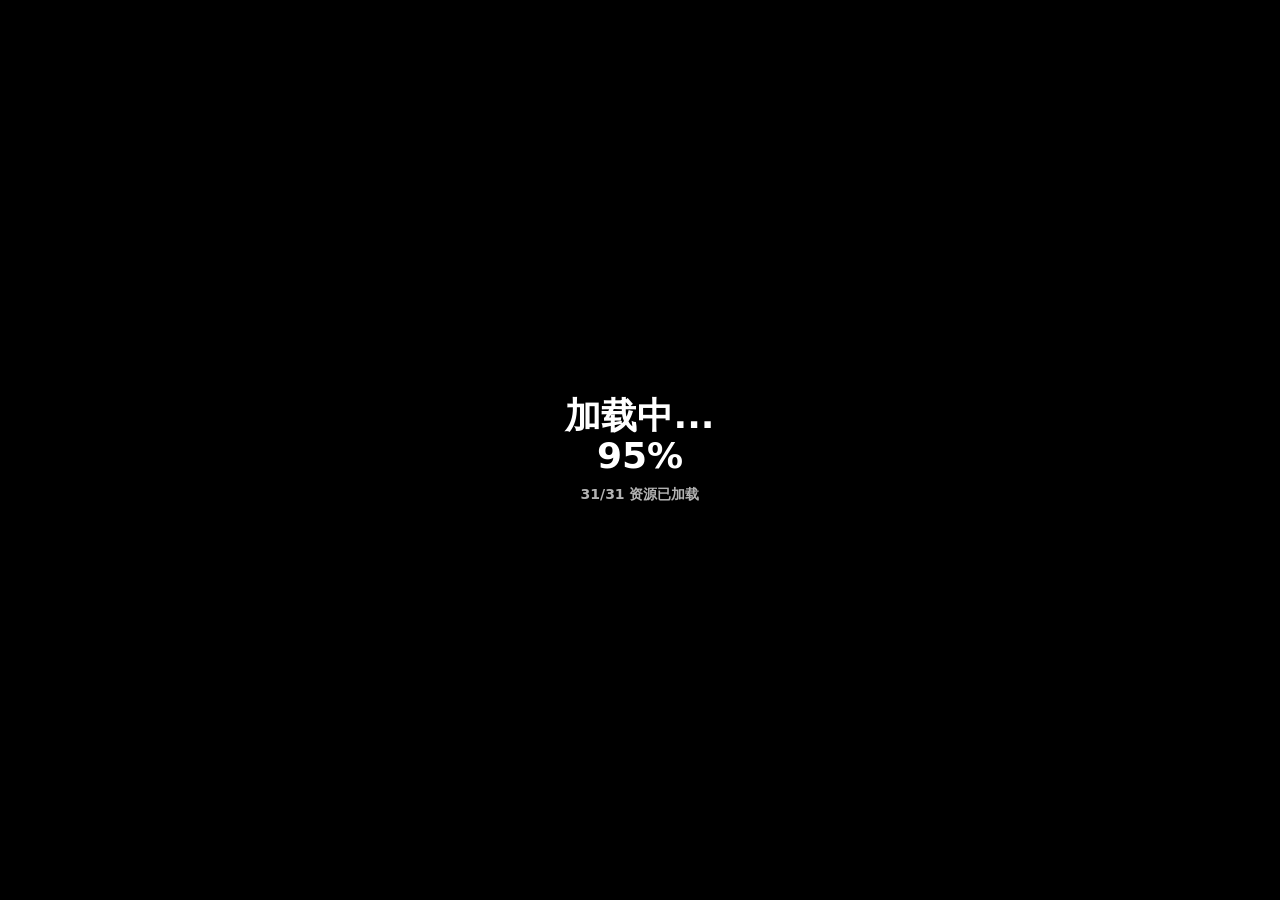
==== commit 905ec1db: "更新了首页的打开退出动画 1、修改了FakeIcon的位置和尺寸圆角的计算方式，使得fakeIcon和AnimIcon能衔接得更好 2、修改了加载方式，让小手机里的图片可以在完全加载好之后再出现" ====
--- a/index.html
+++ b/index.html
@@ -5,10 +5,10 @@
     <link rel="icon" type="image/svg+xml" href="./assets/logo-s-DPfvsM-K.svg" />
     <meta name="viewport" content="width=device-width, initial-scale=1.0" />
     <title>chensisi</title>
-    <script type="module" crossorigin src="./assets/index-B-9XURVl.js"></script>
+    <script type="module" crossorigin src="./assets/index-B644SXjh.js"></script>
     <link rel="modulepreload" crossorigin href="./assets/vendor-1yKOaZCD.js">
     <link rel="stylesheet" crossorigin href="./assets/vendor-D21GFCQg.css">
-    <link rel="stylesheet" crossorigin href="./assets/index-vSnG3ibm.css">
+    <link rel="stylesheet" crossorigin href="./assets/index-CFipFCaX.css">
   </head>
   <body>
     <div id="root"></div>
--- a/assets/index-CFipFCaX.css
+++ b/assets/index-CFipFCaX.css
@@ -0,0 +1 @@
+/*! tailwindcss v4.0.8 | MIT License | https://tailwindcss.com */@layer theme{:root,:host{--font-sans:ui-sans-serif,system-ui,sans-serif,"Apple Color Emoji","Segoe UI Emoji","Segoe UI Symbol","Noto Color Emoji";--font-mono:ui-monospace,SFMono-Regular,Menlo,Monaco,Consolas,"Liberation Mono","Courier New",monospace;--color-orange-400:oklch(.75 .183 55.934);--color-orange-600:oklch(.646 .222 41.116);--color-amber-50:oklch(.987 .022 95.277);--color-yellow-300:oklch(.905 .182 98.111);--color-green-400:oklch(.792 .209 151.711);--color-green-500:oklch(.723 .219 149.579);--color-emerald-300:oklch(.845 .143 164.978);--color-sky-500:oklch(.685 .169 237.323);--color-blue-400:oklch(.707 .165 254.624);--color-blue-500:oklch(.623 .214 259.815);--color-blue-700:oklch(.488 .243 264.376);--color-blue-900:oklch(.379 .146 265.522);--color-violet-400:oklch(.702 .183 293.541);--color-purple-500:oklch(.627 .265 303.9);--color-slate-800:oklch(.279 .041 260.031);--color-gray-400:oklch(.707 .022 261.325);--color-gray-500:oklch(.551 .027 264.364);--color-neutral-100:oklch(.97 0 0);--color-stone-200:oklch(.923 .003 48.717);--color-stone-300:oklch(.869 .005 56.366);--color-stone-500:oklch(.553 .013 58.071);--color-black:#000;--color-white:#fff;--spacing:.25rem;--container-xl:36rem;--container-3xl:48rem;--container-7xl:80rem;--text-sm:.875rem;--text-sm--line-height:calc(1.25/.875);--text-base:1rem;--text-base--line-height: 1.5 ;--text-lg:1.125rem;--text-lg--line-height:calc(1.75/1.125);--text-xl:1.25rem;--text-xl--line-height:calc(1.75/1.25);--text-2xl:1.5rem;--text-2xl--line-height:calc(2/1.5);--text-3xl:1.875rem;--text-3xl--line-height: 1.2 ;--text-4xl:2.25rem;--text-4xl--line-height:calc(2.5/2.25);--text-5xl:3rem;--text-5xl--line-height:1;--text-6xl:3.75rem;--text-6xl--line-height:1;--text-7xl:4.5rem;--text-7xl--line-height:1;--font-weight-normal:400;--font-weight-medium:500;--font-weight-semibold:600;--font-weight-bold:700;--font-weight-black:900;--tracking-wider:.05em;--radius-md:.375rem;--radius-lg:.5rem;--radius-xl:.75rem;--radius-2xl:1rem;--radius-3xl:1.5rem;--radius-4xl:2rem;--ease-in:cubic-bezier(.4,0,1,1);--ease-out:cubic-bezier(0,0,.2,1);--ease-in-out:cubic-bezier(.4,0,.2,1);--animate-ping:ping 1s cubic-bezier(0,0,.2,1)infinite;--blur-lg:16px;--blur-xl:24px;--default-transition-duration:.15s;--default-transition-timing-function:cubic-bezier(.4,0,.2,1);--default-font-family:var(--font-sans);--default-font-feature-settings:var(--font-sans--font-feature-settings);--default-font-variation-settings:var(--font-sans--font-variation-settings);--default-mono-font-family:var(--font-mono);--default-mono-font-feature-settings:var(--font-mono--font-feature-settings);--default-mono-font-variation-settings:var(--font-mono--font-variation-settings)}}@layer base{*,:after,:before,::backdrop{box-sizing:border-box;border:0 solid;margin:0;padding:0}::file-selector-button{box-sizing:border-box;border:0 solid;margin:0;padding:0}html,:host{-webkit-text-size-adjust:100%;-moz-tab-size:4;tab-size:4;line-height:1.5;font-family:var(--default-font-family,ui-sans-serif,system-ui,sans-serif,"Apple Color Emoji","Segoe UI Emoji","Segoe UI Symbol","Noto Color Emoji");font-feature-settings:var(--default-font-feature-settings,normal);font-variation-settings:var(--default-font-variation-settings,normal);-webkit-tap-highlight-color:transparent}body{line-height:inherit}hr{height:0;color:inherit;border-top-width:1px}abbr:where([title]){-webkit-text-decoration:underline dotted;text-decoration:underline dotted}h1,h2,h3,h4,h5,h6{font-size:inherit;font-weight:inherit}a{color:inherit;-webkit-text-decoration:inherit;text-decoration:inherit}b,strong{font-weight:bolder}code,kbd,samp,pre{font-family:var(--default-mono-font-family,ui-monospace,SFMono-Regular,Menlo,Monaco,Consolas,"Liberation Mono","Courier New",monospace);font-feature-settings:var(--default-mono-font-feature-settings,normal);font-variation-settings:var(--default-mono-font-variation-settings,normal);font-size:1em}small{font-size:80%}sub,sup{vertical-align:baseline;font-size:75%;line-height:0;position:relative}sub{bottom:-.25em}sup{top:-.5em}table{text-indent:0;border-color:inherit;border-collapse:collapse}:-moz-focusring{outline:auto}progress{vertical-align:baseline}summary{display:list-item}ol,ul,menu{list-style:none}img,svg,video,canvas,audio,iframe,embed,object{vertical-align:middle;display:block}img,video{max-width:100%;height:auto}button,input,select,optgroup,textarea{font:inherit;font-feature-settings:inherit;font-variation-settings:inherit;letter-spacing:inherit;color:inherit;opacity:1;background-color:#0000;border-radius:0}::file-selector-button{font:inherit;font-feature-settings:inherit;font-variation-settings:inherit;letter-spacing:inherit;color:inherit;opacity:1;background-color:#0000;border-radius:0}:where(select:is([multiple],[size])) optgroup{font-weight:bolder}:where(select:is([multiple],[size])) optgroup option{padding-inline-start:20px}::file-selector-button{margin-inline-end:4px}::placeholder{opacity:1;color:color-mix(in oklab,currentColor 50%,transparent)}textarea{resize:vertical}::-webkit-search-decoration{-webkit-appearance:none}::-webkit-date-and-time-value{min-height:1lh;text-align:inherit}::-webkit-datetime-edit{display:inline-flex}::-webkit-datetime-edit-fields-wrapper{padding:0}::-webkit-datetime-edit{padding-block:0}::-webkit-datetime-edit-year-field{padding-block:0}::-webkit-datetime-edit-month-field{padding-block:0}::-webkit-datetime-edit-day-field{padding-block:0}::-webkit-datetime-edit-hour-field{padding-block:0}::-webkit-datetime-edit-minute-field{padding-block:0}::-webkit-datetime-edit-second-field{padding-block:0}::-webkit-datetime-edit-millisecond-field{padding-block:0}::-webkit-datetime-edit-meridiem-field{padding-block:0}:-moz-ui-invalid{box-shadow:none}button,input:where([type=button],[type=reset],[type=submit]){-webkit-appearance:button;-moz-appearance:button;appearance:button}::file-selector-button{-webkit-appearance:button;-moz-appearance:button;appearance:button}::-webkit-inner-spin-button{height:auto}::-webkit-outer-spin-button{height:auto}[hidden]:where(:not([hidden=until-found])){display:none!important}}@layer components;@layer utilities{.pointer-events-none{pointer-events:none}.\!visible{visibility:visible!important}.collapse{visibility:collapse}.invisible{visibility:hidden}.visible{visibility:visible}.absolute{position:absolute}.fixed{position:fixed}.relative{position:relative}.static{position:static}.sticky{position:sticky}.inset-0{inset:calc(var(--spacing)*0)}.top-0{top:calc(var(--spacing)*0)}.top-1\/2{top:50%}.top-9{top:calc(var(--spacing)*9)}.top-20{top:calc(var(--spacing)*20)}.top-\[0px\]{top:0}.top-\[50\%\]{top:50%}.top-\[63px\]{top:63px}.top-\[73px\]{top:73px}.top-\[150px\]{top:150px}.top-\[220px\]{top:220px}.top-\[580\.86px\]{top:580.86px}.right-0{right:calc(var(--spacing)*0)}.right-9{right:calc(var(--spacing)*9)}.right-\[10px\]{right:10px}.bottom-0{bottom:calc(var(--spacing)*0)}.bottom-1{bottom:calc(var(--spacing)*1)}.bottom-5\.5{bottom:calc(var(--spacing)*5.5)}.bottom-8{bottom:calc(var(--spacing)*8)}.bottom-\[-80px\]{bottom:-80px}.bottom-\[60px\]{bottom:60px}.bottom-\[120px\]{bottom:120px}.bottom-\[780px\]{bottom:780px}.left-0{left:calc(var(--spacing)*0)}.left-1\/2{left:50%}.left-9{left:calc(var(--spacing)*9)}.left-\[-19\.73px\]{left:-19.73px}.left-\[0px\]{left:0}.left-\[26px\]{left:26px}.left-\[30px\]{left:30px}.left-\[50\%\]{left:50%}.left-\[100px\]{left:100px}.isolate{isolation:isolate}.-z-1{z-index:-1}.z-0{z-index:0}.z-1{z-index:1}.z-2{z-index:2}.z-3{z-index:3}.z-4{z-index:4}.z-6{z-index:6}.z-10{z-index:10}.z-20{z-index:20}.z-50{z-index:50}.z-100{z-index:100}.z-\[-1\]{z-index:-1}.z-\[3\]{z-index:3}.z-\[9999\]{z-index:9999}.container{width:100%}@media (width>=1200px){.container{max-width:1200px}}@media (width>=40rem){.container{max-width:40rem}}@media (width>=48rem){.container{max-width:48rem}}@media (width>=64rem){.container{max-width:64rem}}@media (width>=80rem){.container{max-width:80rem}}@media (width>=96rem){.container{max-width:96rem}}.m-3{margin:calc(var(--spacing)*3)}.mx-4{margin-inline:calc(var(--spacing)*4)}.mx-auto{margin-inline:auto}.my-2{margin-block:calc(var(--spacing)*2)}.my-4{margin-block:calc(var(--spacing)*4)}.my-8{margin-block:calc(var(--spacing)*8)}.my-20{margin-block:calc(var(--spacing)*20)}.mt-2{margin-top:calc(var(--spacing)*2)}.mt-3{margin-top:calc(var(--spacing)*3)}.mt-3\.5{margin-top:calc(var(--spacing)*3.5)}.mt-4{margin-top:calc(var(--spacing)*4)}.mt-5{margin-top:calc(var(--spacing)*5)}.mt-8{margin-top:calc(var(--spacing)*8)}.mt-9{margin-top:calc(var(--spacing)*9)}.mt-10{margin-top:calc(var(--spacing)*10)}.mt-12{margin-top:calc(var(--spacing)*12)}.mt-20{margin-top:calc(var(--spacing)*20)}.mt-24{margin-top:calc(var(--spacing)*24)}.mt-\[12px\]{margin-top:12px}.mt-\[20px\]{margin-top:20px}.mt-\[22px\]{margin-top:22px}.mt-\[50px\]{margin-top:50px}.mt-\[75px\]{margin-top:75px}.mt-\[80px\]{margin-top:80px}.mr-2{margin-right:calc(var(--spacing)*2)}.mb-1{margin-bottom:calc(var(--spacing)*1)}.mb-2{margin-bottom:calc(var(--spacing)*2)}.mb-4{margin-bottom:calc(var(--spacing)*4)}.mb-5{margin-bottom:calc(var(--spacing)*5)}.mb-6{margin-bottom:calc(var(--spacing)*6)}.mb-16{margin-bottom:calc(var(--spacing)*16)}.mb-19{margin-bottom:calc(var(--spacing)*19)}.mb-\[-56px\]{margin-bottom:-56px}.ml-2{margin-left:calc(var(--spacing)*2)}.ml-4{margin-left:calc(var(--spacing)*4)}.ml-5{margin-left:calc(var(--spacing)*5)}.ml-\[-1px\]{margin-left:-1px}.\!contents{display:contents!important}.block{display:block}.contents{display:contents}.flex{display:flex}.grid{display:grid}.hidden{display:none}.inline{display:inline}.inline-block{display:inline-block}.inline-flex{display:inline-flex}.table{display:table}.size-3{width:calc(var(--spacing)*3);height:calc(var(--spacing)*3)}.size-16{width:calc(var(--spacing)*16);height:calc(var(--spacing)*16)}.size-28{width:calc(var(--spacing)*28);height:calc(var(--spacing)*28)}.size-35{width:calc(var(--spacing)*35);height:calc(var(--spacing)*35)}.h-1\/2{height:50%}.h-3\.5{height:calc(var(--spacing)*3.5)}.h-6{height:calc(var(--spacing)*6)}.h-8{height:calc(var(--spacing)*8)}.h-9{height:calc(var(--spacing)*9)}.h-10{height:calc(var(--spacing)*10)}.h-16{height:calc(var(--spacing)*16)}.h-24{height:calc(var(--spacing)*24)}.h-28{height:calc(var(--spacing)*28)}.h-200{height:calc(var(--spacing)*200)}.h-\[5px\]{height:5px}.h-\[8px\]{height:8px}.h-\[28px\]{height:28px}.h-\[30px\]{height:30px}.h-\[45px\]{height:45px}.h-\[60\%\]{height:60%}.h-\[60px\]{height:60px}.h-\[64px\]{height:64px}.h-\[84px\]{height:84px}.h-\[117px\]{height:117px}.h-\[280px\]{height:280px}.h-\[295px\]{height:295px}.h-\[337px\]{height:337px}.h-\[350px\]{height:350px}.h-\[450px\]{height:450px}.h-\[542px\]{height:542px}.h-\[748px\]{height:748px}.h-\[756px\]{height:756px}.h-\[758px\]{height:758px}.h-\[800px\]{height:800px}.h-\[944px\]{height:944px}.h-\[1024px\]{height:1024px}.h-auto{height:auto}.h-full{height:100%}.max-h-\[75vh\]{max-height:75vh}.max-h-screen{max-height:100vh}.min-h-\[190px\]{min-height:190px}.min-h-\[280px\]{min-height:280px}.min-h-\[calc\(100vh-300px\)\]{min-height:calc(100vh - 300px)}.min-h-full{min-height:100%}.min-h-screen{min-height:100vh}.w-1\/2{width:50%}.w-3\.5{width:calc(var(--spacing)*3.5)}.w-6{width:calc(var(--spacing)*6)}.w-8{width:calc(var(--spacing)*8)}.w-9{width:calc(var(--spacing)*9)}.w-10{width:calc(var(--spacing)*10)}.w-24{width:calc(var(--spacing)*24)}.w-28{width:calc(var(--spacing)*28)}.w-31{width:calc(var(--spacing)*31)}.w-90{width:calc(var(--spacing)*90)}.w-\[28px\]{width:28px}.w-\[35px\]{width:35px}.w-\[60\%\]{width:60%}.w-\[143px\]{width:143px}.w-\[144px\]{width:144px}.w-\[160px\]{width:160px}.w-\[249px\]{width:249px}.w-\[256px\]{width:256px}.w-\[260px\]{width:260px}.w-\[324px\]{width:324px}.w-\[343px\]{width:343px}.w-\[344px\]{width:344px}.w-\[345px\]{width:345px}.w-\[360px\]{width:360px}.w-auto{width:auto}.w-full{width:100%}.max-w-3xl{max-width:var(--container-3xl)}.max-w-7xl{max-width:var(--container-7xl)}.min-w-\[140px\]{min-width:140px}.min-w-\[320px\]{min-width:320px}.min-w-full{min-width:100%}.flex-1{flex:1}.flex-1\/3{flex:33.3333%}.flex-2\/3{flex:66.6667%}.flex-none{flex:none}.shrink{flex-shrink:1}.grow{flex-grow:1}.basis-2\/3{flex-basis:66.6667%}.table-auto{table-layout:auto}.origin-center{transform-origin:50%}.origin-top-left{transform-origin:0 0}.origin-top-right{transform-origin:100% 0}.-translate-x-1\/2{--tw-translate-x: -50% ;translate:var(--tw-translate-x)var(--tw-translate-y)}.-translate-y-1\/2{--tw-translate-y: -50% ;translate:var(--tw-translate-x)var(--tw-translate-y)}.scale-75{--tw-scale-x:75%;--tw-scale-y:75%;--tw-scale-z:75%;scale:var(--tw-scale-x)var(--tw-scale-y)}.scale-90{--tw-scale-x:90%;--tw-scale-y:90%;--tw-scale-z:90%;scale:var(--tw-scale-x)var(--tw-scale-y)}.scale-105{--tw-scale-x:105%;--tw-scale-y:105%;--tw-scale-z:105%;scale:var(--tw-scale-x)var(--tw-scale-y)}.scale-110{--tw-scale-x:110%;--tw-scale-y:110%;--tw-scale-z:110%;scale:var(--tw-scale-x)var(--tw-scale-y)}.\!transform{transform:var(--tw-rotate-x)var(--tw-rotate-y)var(--tw-rotate-z)var(--tw-skew-x)var(--tw-skew-y)!important}.transform{transform:var(--tw-rotate-x)var(--tw-rotate-y)var(--tw-rotate-z)var(--tw-skew-x)var(--tw-skew-y)}.cursor-pointer{cursor:pointer}.resize{resize:both}.list-disc{list-style-type:disc}.list-none{list-style-type:none}.flex-col{flex-direction:column}.flex-col-reverse{flex-direction:column-reverse}.flex-row{flex-direction:row}.flex-wrap{flex-wrap:wrap}.content-center{align-content:center}.items-center{align-items:center}.items-end{align-items:flex-end}.items-start{align-items:flex-start}.justify-between{justify-content:space-between}.justify-center{justify-content:center}.justify-end{justify-content:flex-end}.justify-evenly{justify-content:space-evenly}.justify-start{justify-content:flex-start}.justify-items-end{justify-items:end}.justify-items-start{justify-items:start}.gap-2{gap:calc(var(--spacing)*2)}.gap-2\.5{gap:calc(var(--spacing)*2.5)}.gap-4{gap:calc(var(--spacing)*4)}.gap-8{gap:calc(var(--spacing)*8)}.gap-10{gap:calc(var(--spacing)*10)}.gap-24{gap:calc(var(--spacing)*24)}:where(.space-y-2>:not(:last-child)){--tw-space-y-reverse:0;margin-block-start:calc(calc(var(--spacing)*2)*var(--tw-space-y-reverse));margin-block-end:calc(calc(var(--spacing)*2)*calc(1 - var(--tw-space-y-reverse)))}.gap-x-2{column-gap:calc(var(--spacing)*2)}.gap-x-8{column-gap:calc(var(--spacing)*8)}.gap-x-9{column-gap:calc(var(--spacing)*9)}.gap-y-0{row-gap:calc(var(--spacing)*0)}.gap-y-12{row-gap:calc(var(--spacing)*12)}.truncate{text-overflow:ellipsis;white-space:nowrap;overflow:hidden}.overflow-hidden{overflow:hidden}.rounded{border-radius:.25rem}.rounded-2xl{border-radius:var(--radius-2xl)}.rounded-3xl{border-radius:var(--radius-3xl)}.rounded-4xl{border-radius:var(--radius-4xl)}.rounded-\[11px\]{border-radius:11px}.rounded-\[20px\]{border-radius:20px}.rounded-\[36px\]{border-radius:36px}.rounded-\[37px\]{border-radius:37px}.rounded-\[48px\]{border-radius:48px}.rounded-full{border-radius:3.40282e38px}.rounded-lg{border-radius:var(--radius-lg)}.rounded-xl{border-radius:var(--radius-xl)}.border{border-style:var(--tw-border-style);border-width:1px}.border-4{border-style:var(--tw-border-style);border-width:4px}.border-none{--tw-border-style:none;border-style:none}.border-white{border-color:var(--color-white)}.border-b-emerald-300{border-bottom-color:var(--color-emerald-300)}.bg-\[\#0D0F1E\]{background-color:#0d0f1e}.bg-\[\#0D0F1E\]\/50{background-color:#0d0f1e80}.bg-\[\#6F77FB\]{background-color:#6f77fb}.bg-\[\#050816\]{background-color:#050816}.bg-\[\#D6D6D6\]{background-color:#d6d6d6}.bg-\[\#F0EFEF\]{background-color:#f0efef}.bg-\[\#F5F5F5\],.bg-\[\#f5f5f5\]{background-color:#f5f5f5}.bg-\[rgb\(139\,0\,0\)\]{background-color:#8b0000}.bg-amber-50{background-color:var(--color-amber-50)}.bg-black{background-color:var(--color-black)}.bg-black\/10{background-color:color-mix(in oklab,var(--color-black)10%,transparent)}.bg-blue-500{background-color:var(--color-blue-500)}.bg-blue-900{background-color:var(--color-blue-900)}.bg-slate-800\/30{background-color:color-mix(in oklab,var(--color-slate-800)30%,transparent)}.bg-white{background-color:var(--color-white)}.bg-white\/15{background-color:color-mix(in oklab,var(--color-white)15%,transparent)}.bg-white\/25{background-color:color-mix(in oklab,var(--color-white)25%,transparent)}.bg-white\/50{background-color:color-mix(in oklab,var(--color-white)50%,transparent)}.bg-cover{background-size:cover}.bg-center{background-position:50%}.bg-no-repeat{background-repeat:no-repeat}.object-contain{object-fit:contain}.object-cover{object-fit:cover}.p-2{padding:calc(var(--spacing)*2)}.p-6{padding:calc(var(--spacing)*6)}.p-\[1px\]{padding:1px}.p-\[10px\]{padding:10px}.px-2\.5{padding-inline:calc(var(--spacing)*2.5)}.px-6{padding-inline:calc(var(--spacing)*6)}.px-12{padding-inline:calc(var(--spacing)*12)}.py-1{padding-block:calc(var(--spacing)*1)}.py-2{padding-block:calc(var(--spacing)*2)}.py-2\.5{padding-block:calc(var(--spacing)*2.5)}.py-4{padding-block:calc(var(--spacing)*4)}.py-5{padding-block:calc(var(--spacing)*5)}.py-6{padding-block:calc(var(--spacing)*6)}.py-10{padding-block:calc(var(--spacing)*10)}.py-20{padding-block:calc(var(--spacing)*20)}.pt-2{padding-top:calc(var(--spacing)*2)}.pt-5{padding-top:calc(var(--spacing)*5)}.pt-8{padding-top:calc(var(--spacing)*8)}.pt-\[90px\]{padding-top:90px}.pr-8{padding-right:calc(var(--spacing)*8)}.pb-4{padding-bottom:calc(var(--spacing)*4)}.pb-5{padding-bottom:calc(var(--spacing)*5)}.pb-6{padding-bottom:calc(var(--spacing)*6)}.pl-1{padding-left:calc(var(--spacing)*1)}.pl-4{padding-left:calc(var(--spacing)*4)}.text-center{text-align:center}.text-left{text-align:left}.text-right{text-align:right}.font-\[\'HarmonyOS_Sans_SC_Black\'\]{font-family:HarmonyOS Sans SC Black}.font-\[\'Sarasa_Nerd\'\]{font-family:Sarasa Nerd}.font-\[\'Sarasa_Nerd_Bold\'\]{font-family:Sarasa Nerd Bold}.text-2xl{font-size:var(--text-2xl);line-height:var(--tw-leading,var(--text-2xl--line-height))}.text-4xl{font-size:var(--text-4xl);line-height:var(--tw-leading,var(--text-4xl--line-height))}.text-7xl{font-size:var(--text-7xl);line-height:var(--tw-leading,var(--text-7xl--line-height))}.text-base{font-size:var(--text-base);line-height:var(--tw-leading,var(--text-base--line-height))}.text-sm{font-size:var(--text-sm);line-height:var(--tw-leading,var(--text-sm--line-height))}.text-xl{font-size:var(--text-xl);line-height:var(--tw-leading,var(--text-xl--line-height))}.text-\[14px\]{font-size:14px}.text-\[16px\]{font-size:16px}.text-\[18px\]{font-size:18px}.text-\[20px\]{font-size:20px}.text-\[24px\]{font-size:24px}.text-\[25px\]{font-size:25px}.text-\[28px\]{font-size:28px}.text-\[30px\]{font-size:30px}.text-\[32px\]{font-size:32px}.text-\[36px\]{font-size:36px}.leading-\[30px\]{--tw-leading:30px;line-height:30px}.leading-\[160\%\]{--tw-leading:160%;line-height:160%}.font-\[400\]{--tw-font-weight:400;font-weight:400}.font-\[700\]{--tw-font-weight:700;font-weight:700}.font-\[900\]{--tw-font-weight:900;font-weight:900}.font-black{--tw-font-weight:var(--font-weight-black);font-weight:var(--font-weight-black)}.font-bold{--tw-font-weight:var(--font-weight-bold);font-weight:var(--font-weight-bold)}.font-medium{--tw-font-weight:var(--font-weight-medium);font-weight:var(--font-weight-medium)}.font-normal{--tw-font-weight:var(--font-weight-normal);font-weight:var(--font-weight-normal)}.font-semibold{--tw-font-weight:var(--font-weight-semibold);font-weight:var(--font-weight-semibold)}.tracking-wider{--tw-tracking:var(--tracking-wider);letter-spacing:var(--tracking-wider)}.text-\[\#915eff\]{color:#915eff}.text-\[\#6971F8\]{color:#6971f8}.text-black{color:var(--color-black)}.text-black\/45{color:color-mix(in oklab,var(--color-black)45%,transparent)}.text-black\/60{color:color-mix(in oklab,var(--color-black)60%,transparent)}.text-blue-700{color:var(--color-blue-700)}.text-gray-400{color:var(--color-gray-400)}.text-orange-400{color:var(--color-orange-400)}.text-orange-600{color:var(--color-orange-600)}.text-purple-500{color:var(--color-purple-500)}.text-sky-500{color:var(--color-sky-500)}.text-violet-400{color:var(--color-violet-400)}.text-white{color:var(--color-white)}.text-white\/60{color:color-mix(in oklab,var(--color-white)60%,transparent)}.text-white\/65{color:color-mix(in oklab,var(--color-white)65%,transparent)}.text-white\/80{color:color-mix(in oklab,var(--color-white)80%,transparent)}.text-yellow-300{color:var(--color-yellow-300)}.capitalize{text-transform:capitalize}.lowercase{text-transform:lowercase}.uppercase{text-transform:uppercase}.italic{font-style:italic}.tabular-nums{--tw-numeric-spacing:tabular-nums;font-variant-numeric:var(--tw-ordinal,)var(--tw-slashed-zero,)var(--tw-numeric-figure,)var(--tw-numeric-spacing,)var(--tw-numeric-fraction,)}.underline{text-decoration-line:underline}.opacity-0{opacity:0}.opacity-60{opacity:.6}.opacity-70{opacity:.7}.shadow{--tw-shadow:0 1px 3px 0 var(--tw-shadow-color,#0000001a),0 1px 2px -1px var(--tw-shadow-color,#0000001a);box-shadow:var(--tw-inset-shadow),var(--tw-inset-ring-shadow),var(--tw-ring-offset-shadow),var(--tw-ring-shadow),var(--tw-shadow)}.shadow-md{--tw-shadow:0 4px 6px -1px var(--tw-shadow-color,#0000001a),0 2px 4px -2px var(--tw-shadow-color,#0000001a);box-shadow:var(--tw-inset-shadow),var(--tw-inset-ring-shadow),var(--tw-ring-offset-shadow),var(--tw-ring-shadow),var(--tw-shadow)}.ring{--tw-ring-shadow:var(--tw-ring-inset,)0 0 0 calc(1px + var(--tw-ring-offset-width))var(--tw-ring-color,currentColor);box-shadow:var(--tw-inset-shadow),var(--tw-inset-ring-shadow),var(--tw-ring-offset-shadow),var(--tw-ring-shadow),var(--tw-shadow)}.outline{outline-style:var(--tw-outline-style);outline-width:1px}.outline-\[10px\]{outline-style:var(--tw-outline-style);outline-width:10px}.outline-amber-50\/10{outline-color:color-mix(in oklab,var(--color-amber-50)10%,transparent)}.outline-white\/25{outline-color:color-mix(in oklab,var(--color-white)25%,transparent)}.blur{--tw-blur:blur(8px);filter:var(--tw-blur,)var(--tw-brightness,)var(--tw-contrast,)var(--tw-grayscale,)var(--tw-hue-rotate,)var(--tw-invert,)var(--tw-saturate,)var(--tw-sepia,)var(--tw-drop-shadow,)}.drop-shadow{--tw-drop-shadow:drop-shadow(0 1px 2px #0000001a)drop-shadow(0 1px 1px #0000000f);filter:var(--tw-blur,)var(--tw-brightness,)var(--tw-contrast,)var(--tw-grayscale,)var(--tw-hue-rotate,)var(--tw-invert,)var(--tw-saturate,)var(--tw-sepia,)var(--tw-drop-shadow,)}.grayscale{--tw-grayscale:grayscale(100%);filter:var(--tw-blur,)var(--tw-brightness,)var(--tw-contrast,)var(--tw-grayscale,)var(--tw-hue-rotate,)var(--tw-invert,)var(--tw-saturate,)var(--tw-sepia,)var(--tw-drop-shadow,)}.invert{--tw-invert:invert(100%);filter:var(--tw-blur,)var(--tw-brightness,)var(--tw-contrast,)var(--tw-grayscale,)var(--tw-hue-rotate,)var(--tw-invert,)var(--tw-saturate,)var(--tw-sepia,)var(--tw-drop-shadow,)}.\!filter{filter:var(--tw-blur,)var(--tw-brightness,)var(--tw-contrast,)var(--tw-grayscale,)var(--tw-hue-rotate,)var(--tw-invert,)var(--tw-saturate,)var(--tw-sepia,)var(--tw-drop-shadow,)!important}.filter{filter:var(--tw-blur,)var(--tw-brightness,)var(--tw-contrast,)var(--tw-grayscale,)var(--tw-hue-rotate,)var(--tw-invert,)var(--tw-saturate,)var(--tw-sepia,)var(--tw-drop-shadow,)}.backdrop-blur-xl{--tw-backdrop-blur:blur(var(--blur-xl));-webkit-backdrop-filter:var(--tw-backdrop-blur,)var(--tw-backdrop-brightness,)var(--tw-backdrop-contrast,)var(--tw-backdrop-grayscale,)var(--tw-backdrop-hue-rotate,)var(--tw-backdrop-invert,)var(--tw-backdrop-opacity,)var(--tw-backdrop-saturate,)var(--tw-backdrop-sepia,);backdrop-filter:var(--tw-backdrop-blur,)var(--tw-backdrop-brightness,)var(--tw-backdrop-contrast,)var(--tw-backdrop-grayscale,)var(--tw-backdrop-hue-rotate,)var(--tw-backdrop-invert,)var(--tw-backdrop-opacity,)var(--tw-backdrop-saturate,)var(--tw-backdrop-sepia,)}.transition{transition-property:color,background-color,border-color,outline-color,text-decoration-color,fill,stroke,--tw-gradient-from,--tw-gradient-via,--tw-gradient-to,opacity,box-shadow,transform,translate,scale,rotate,filter,-webkit-backdrop-filter,backdrop-filter;transition-timing-function:var(--tw-ease,var(--default-transition-timing-function));transition-duration:var(--tw-duration,var(--default-transition-duration))}.transition-all{transition-property:all;transition-timing-function:var(--tw-ease,var(--default-transition-timing-function));transition-duration:var(--tw-duration,var(--default-transition-duration))}.duration-500{--tw-duration:.5s;transition-duration:.5s}.ease-in{--tw-ease:var(--ease-in);transition-timing-function:var(--ease-in)}.ease-in-out{--tw-ease:var(--ease-in-out);transition-timing-function:var(--ease-in-out)}.ease-out{--tw-ease:var(--ease-out);transition-timing-function:var(--ease-out)}.select-none{-webkit-user-select:none;user-select:none}@media (hover:hover){.group-hover\:text-white:is(:where(.group):hover *){color:var(--color-white)}}.after\:bg-black\/10:after{content:var(--tw-content);background-color:color-mix(in oklab,var(--color-black)10%,transparent)}@media (hover:hover){.hover\:bg-blue-400:hover{background-color:var(--color-blue-400)}.hover\:text-white:hover{color:var(--color-white)}}.focus\:outline-none:focus{--tw-outline-style:none;outline-style:none}@media (width>=1200px){.pd\:relative{position:relative}.pd\:bottom-\[-80px\]{bottom:-80px}.pd\:my-0{margin-block:calc(var(--spacing)*0)}.pd\:my-2{margin-block:calc(var(--spacing)*2)}.pd\:mt-18{margin-top:calc(var(--spacing)*18)}.pd\:mt-\[40px\]{margin-top:40px}.pd\:flex{display:flex}.pd\:h-\[380px\]{height:380px}.pd\:h-\[761px\]{height:761px}.pd\:h-screen{height:100vh}.pd\:max-w-2\/3{max-width:66.6667%}.pd\:flex-1\/2{flex:50%}.pd\:flex-row{flex-direction:row}.pd\:items-end{align-items:flex-end}.pd\:justify-between{justify-content:space-between}.pd\:gap-8{gap:calc(var(--spacing)*8)}.pd\:text-left{text-align:left}.pd\:text-\[20px\]{font-size:20px}}@media (width>=40rem){.sm\:visible{visibility:visible}.sm\:right-\[20px\]{right:20px}.sm\:bottom-\[80px\]{bottom:80px}.sm\:bottom-\[180px\]{bottom:180px}.sm\:flex{display:flex}.sm\:hidden{display:none}.sm\:h-8{height:calc(var(--spacing)*8)}.sm\:w-8{width:calc(var(--spacing)*8)}.sm\:scale-100{--tw-scale-x:100%;--tw-scale-y:100%;--tw-scale-z:100%;scale:var(--tw-scale-x)var(--tw-scale-y)}.sm\:p-5{padding:calc(var(--spacing)*5)}.sm\:p-\[15px\]{padding:15px}.sm\:px-5{padding-inline:calc(var(--spacing)*5)}.sm\:py-10{padding-block:calc(var(--spacing)*10)}.sm\:py-16{padding-block:calc(var(--spacing)*16)}.sm\:text-\[18px\]{font-size:18px}.sm\:text-\[20px\]{font-size:20px}.sm\:text-\[35px\]{font-size:35px}.sm\:text-\[50px\]{font-size:50px}}@media (width>=48rem){.md\:mt-0{margin-top:calc(var(--spacing)*0)}.md\:mt-12{margin-top:calc(var(--spacing)*12)}.md\:mt-24{margin-top:calc(var(--spacing)*24)}.md\:flex{display:flex}.md\:h-102{height:calc(var(--spacing)*102)}.md\:h-\[520px\]{height:520px}.md\:h-\[550px\]{height:550px}.md\:w-85{width:calc(var(--spacing)*85)}.md\:w-\[calc\(50\%-16px\)\]{width:calc(50% - 16px)}.md\:flex-row{flex-direction:row}.md\:px-16{padding-inline:calc(var(--spacing)*16)}.md\:pb-12{padding-bottom:calc(var(--spacing)*12)}.md\:text-left{text-align:left}.md\:text-\[20px\]{font-size:20px}.md\:text-\[45px\]{font-size:45px}.md\:text-\[60px\]{font-size:60px}}@media (width>=64rem){.lg\:text-\[22px\]{font-size:22px}.lg\:text-\[70px\]{font-size:70px}.lg\:leading-\[35px\]{--tw-leading:35px;line-height:35px}.lg\:leading-\[98px\]{--tw-leading:98px;line-height:98px}}@media (width>=80rem){.xl\:mt-12{margin-top:calc(var(--spacing)*12)}.xl\:h-auto{height:auto}.xl\:flex-row{flex-direction:row}}.c-space{padding-inline:calc(var(--spacing)*5)}@media (width>=40rem){.c-space{padding-inline:calc(var(--spacing)*10)}}.head-text{font-size:var(--text-3xl);line-height:var(--tw-leading,var(--text-3xl--line-height));--tw-font-weight:var(--font-weight-semibold);font-weight:var(--font-weight-semibold);color:var(--color-gray-500)}@media (width>=40rem){.head-text{font-size:var(--text-4xl);line-height:var(--tw-leading,var(--text-4xl--line-height))}}.nav-ul{z-index:20;align-items:center;gap:calc(var(--spacing)*4);flex-direction:column;display:flex;position:relative}@media (width>=40rem){.nav-ul{flex-direction:row}}@media (width>=48rem){.nav-ul{gap:calc(var(--spacing)*6)}}.nav-li_a{font-size:var(--text-lg);line-height:var(--tw-leading,var(--text-lg--line-height));transition-property:color,background-color,border-color,outline-color,text-decoration-color,fill,stroke,--tw-gradient-from,--tw-gradient-via,--tw-gradient-to;transition-timing-function:var(--tw-ease,var(--default-transition-timing-function));transition-duration:var(--tw-duration,var(--default-transition-duration))}@media (hover:hover){.nav-li_a:hover{color:var(--color-white)}}@media (width>=48rem){.nav-li_a{font-size:var(--text-base);line-height:var(--tw-leading,var(--text-base--line-height))}}.text-gray_gradient{--tw-gradient-position:to right in oklab;background-image:linear-gradient(var(--tw-gradient-stops));--tw-gradient-from:#bec1cf;--tw-gradient-stops:var(--tw-gradient-via-stops,var(--tw-gradient-position),var(--tw-gradient-from)var(--tw-gradient-from-position),var(--tw-gradient-to)var(--tw-gradient-to-position));--tw-gradient-from-position:60%;--tw-gradient-via:#d5d8ea;--tw-gradient-via-stops:var(--tw-gradient-position),var(--tw-gradient-from)var(--tw-gradient-from-position),var(--tw-gradient-via)var(--tw-gradient-via-position),var(--tw-gradient-to)var(--tw-gradient-to-position);--tw-gradient-via-position:60%;--tw-gradient-to:#d5d8ea;--tw-gradient-to-position:100%;color:#0000;-webkit-background-clip:text;background-clip:text}.btn{cursor:pointer;justify-content:center;align-items:center;gap:calc(var(--spacing)*4);border-radius:var(--radius-md);padding:calc(var(--spacing)*3);color:var(--color-white);transition-property:all;transition-timing-function:var(--tw-ease,var(--default-transition-timing-function));transition-duration:var(--tw-duration,var(--default-transition-duration));margin-inline:auto;display:flex}.btn:active{--tw-scale-x:95%;--tw-scale-y:95%;--tw-scale-z:95%;scale:var(--tw-scale-x)var(--tw-scale-y)}.btn-ping{width:100%;height:100%;animation:var(--animate-ping);background-color:var(--color-green-400);opacity:.75;border-radius:3.40282e38px;display:inline-flex;position:absolute}.btn-ping_dot{height:calc(var(--spacing)*3);width:calc(var(--spacing)*3);background-color:var(--color-green-500);border-radius:3.40282e38px;display:inline-flex;position:relative}.hero_tag{text-align:center;font-size:var(--text-3xl);line-height:var(--tw-leading,var(--text-3xl--line-height));--tw-font-weight:var(--font-weight-bold);font-weight:var(--font-weight-bold)}@media (width>=40rem){.hero_tag{font-size:var(--text-4xl);line-height:var(--tw-leading,var(--text-4xl--line-height))}}@media (width>=48rem){.hero_tag{font-size:var(--text-5xl);line-height:var(--tw-leading,var(--text-5xl--line-height))}}@media (width>=80rem){.hero_tag{font-size:var(--text-6xl);line-height:var(--tw-leading,var(--text-6xl--line-height))}}.grid-container{gap:calc(var(--spacing)*5);border-radius:var(--radius-lg);border-style:var(--tw-border-style);border-width:1px;border-color:var(--color-stone-300);background-color:var(--color-stone-200);width:100%;height:100%;padding:calc(var(--spacing)*4);flex-direction:column;display:flex}@media (width>=40rem){.grid-container{padding:calc(var(--spacing)*7)}}.grid-headtext{margin-bottom:calc(var(--spacing)*2);font-size:var(--text-xl);line-height:var(--tw-leading,var(--text-xl--line-height));--tw-font-weight:var(--font-weight-semibold);font-weight:var(--font-weight-bold);font-weight:var(--font-weight-semibold);color:var(--color-white)}.grid-subtext{font-size:var(--text-base);line-height:var(--tw-leading,var(--text-base--line-height));--tw-font-weight:var(--font-weight-bold);font-weight:var(--font-weight-bold);color:#afb0b6}.copy-container{cursor:pointer;justify-content:center;align-items:center;gap:calc(var(--spacing)*2);display:flex}.arrow-btn{height:calc(var(--spacing)*10);width:calc(var(--spacing)*10);cursor:pointer;padding:calc(var(--spacing)*3);transition-property:all;transition-timing-function:var(--tw-ease,var(--default-transition-timing-function));transition-duration:var(--tw-duration,var(--default-transition-duration));border-radius:3.40282e38px}.arrow-btn:active{--tw-scale-x:95%;--tw-scale-y:95%;--tw-scale-z:95%;scale:var(--tw-scale-x)var(--tw-scale-y)}.tech-logo{height:calc(var(--spacing)*10);width:calc(var(--spacing)*10);border-radius:var(--radius-md);background-color:var(--color-neutral-100);padding:calc(var(--spacing)*2);opacity:.1;--tw-backdrop-blur:blur(var(--blur-lg));-webkit-backdrop-filter:var(--tw-backdrop-blur,)var(--tw-backdrop-brightness,)var(--tw-backdrop-contrast,)var(--tw-backdrop-grayscale,)var(--tw-backdrop-hue-rotate,)var(--tw-backdrop-invert,)var(--tw-backdrop-opacity,)var(--tw-backdrop-saturate,)var(--tw-backdrop-sepia,);backdrop-filter:var(--tw-backdrop-blur,)var(--tw-backdrop-brightness,)var(--tw-backdrop-contrast,)var(--tw-backdrop-grayscale,)var(--tw-backdrop-hue-rotate,)var(--tw-backdrop-invert,)var(--tw-backdrop-opacity,)var(--tw-backdrop-saturate,)var(--tw-backdrop-sepia,);justify-content:center;align-items:center;display:flex}.client-container{margin-top:calc(var(--spacing)*12);gap:calc(var(--spacing)*5);grid-template-columns:repeat(1,minmax(0,1fr));display:grid}@media (width>=48rem){.client-container{grid-template-columns:repeat(2,minmax(0,1fr))}}.client-review{border-radius:var(--radius-lg);padding:calc(var(--spacing)*5);opacity:.5;grid-column:span 1/span 1}@media (width>=48rem){.client-review{padding:calc(var(--spacing)*10)}}.client-content{margin-top:calc(var(--spacing)*7);justify-content:space-between;align-items:flex-start;gap:calc(var(--spacing)*5);flex-direction:column;display:flex}@media (width>=64rem){.client-content{flex-direction:row;align-items:center}}.work-container{justify-content:center;align-items:center;margin-top:40px;display:flex}@media (width>=1200px){.work-container{align-items:flex-end}}.work-canvas{border-radius:var(--radius-3xl);border-style:var(--tw-border-style);border-width:1px;border-color:color-mix(in oklab,var(--color-white)60%,transparent);background-color:color-mix(in oklab,var(--color-slate-800)30%,transparent)}.work-content{border-radius:var(--radius-3xl)}.work-content_container{align-items:flex-start;gap:calc(var(--spacing)*5);border-radius:var(--radius-lg);padding-inline:calc(var(--spacing)*2.5);transition-property:all;transition-timing-function:var(--tw-ease,var(--default-transition-timing-function));transition-duration:var(--tw-duration,var(--default-transition-duration));--tw-duration:.5s;--tw-ease:var(--ease-in-out);transition-duration:.5s;transition-timing-function:var(--ease-in-out);grid-template-columns:auto 1fr;display:grid}@media (width>=40rem){.work-content_container{padding-inline:calc(var(--spacing)*0)}}.work-content_logo{height:calc(var(--spacing)*18);width:calc(var(--spacing)*18);border-radius:var(--radius-3xl);padding:calc(var(--spacing)*.5);background-color:#f4f5f7;overflow:hidden}.work-content_bar{margin-top:calc(var(--spacing)*4);height:100%;width:calc(var(--spacing)*.5);background-color:var(--color-stone-500);flex:1}.work-content_bar:is(:where(.group):last-child *){display:none}.contact-container{z-index:10;margin-top:calc(var(--spacing)*12);max-width:var(--container-xl);padding-inline:calc(var(--spacing)*5);position:relative}@media (width>=40rem){.contact-container{padding-inline:calc(var(--spacing)*10)}}.field-label{font-size:var(--text-lg);line-height:var(--tw-leading,var(--text-lg--line-height));color:color-mix(in oklab,var(--color-white)60%,transparent)}.field-input{min-height:calc(var(--spacing)*14);border-radius:var(--radius-lg);background-color:var(--color-stone-500);width:100%;padding-inline:calc(var(--spacing)*5);padding-block:calc(var(--spacing)*2);font-size:var(--text-lg);line-height:var(--tw-leading,var(--text-lg--line-height));color:color-mix(in oklab,var(--color-white)80%,transparent);--tw-shadow:0 25px 50px -12px var(--tw-shadow-color,#00000040);box-shadow:var(--tw-inset-shadow),var(--tw-inset-ring-shadow),var(--tw-ring-offset-shadow),var(--tw-ring-shadow),var(--tw-shadow);--tw-shadow-color:var(--color-stone-200)}.field-input::placeholder{color:color-mix(in oklab,var(--color-white)50%,transparent)}.field-input:focus{--tw-outline-style:none;outline-style:none}.field-btn{min-height:calc(var(--spacing)*12);justify-content:center;align-items:center;gap:calc(var(--spacing)*3);border-radius:var(--radius-lg);background-color:var(--color-stone-500);padding-inline:calc(var(--spacing)*5);padding-block:calc(var(--spacing)*2);font-size:var(--text-lg);line-height:var(--tw-leading,var(--text-lg--line-height));color:var(--color-white);--tw-shadow:0 25px 50px -12px var(--tw-shadow-color,#00000040);box-shadow:var(--tw-inset-shadow),var(--tw-inset-ring-shadow),var(--tw-ring-offset-shadow),var(--tw-ring-shadow),var(--tw-shadow);--tw-shadow-color:var(--color-stone-200);display:flex}.field-btn_arrow{height:calc(var(--spacing)*2.5);width:calc(var(--spacing)*2.5);object-fit:contain;--tw-brightness:brightness(0%);filter:var(--tw-blur,)var(--tw-brightness,)var(--tw-contrast,)var(--tw-grayscale,)var(--tw-hue-rotate,)var(--tw-invert,)var(--tw-saturate,)var(--tw-sepia,)var(--tw-drop-shadow,);--tw-invert:invert(100%)}.social-icon{height:calc(var(--spacing)*12);width:calc(var(--spacing)*12);border-style:var(--tw-border-style);border-width:1px;border-color:var(--color-stone-200);background-color:var(--color-stone-500);border-radius:3.40282e38px;justify-content:center;align-items:center;display:flex}}@font-face{font-family:Sarasa Nerd;src:url(./Sarasa-Mono-SC-Nerd-D5UIRI2-.ttf)}@font-face{font-family:Sarasa Nerd Bold;src:url(./Sarasa-Mono-SC-Bold-Nerd-D8e7jEp_.ttf)}@font-face{font-family:HarmonyOS Sans SC Black;src:url(./HarmonyOS_Sans_Black-DJ6f3nZ8.ttf)}@font-face{font-family:HarmonyOS Sans SC Bold;src:url(./HarmonyOS_Sans_Bold-7KndVL3J.ttf)}.textFontLight{font-family:Sarasa Nerd,monospace;font-weight:400}.textFontBold{font-family:Sarasa Nerd Bold,monospace;font-weight:700}.titleFont{font-family:HarmonyOS Sans SC Black,sans-serif;font-weight:900}.titleBold{font-family:HarmonyOS Sans SC Bold,sans-serif}.material-symbols-outlined{font-variation-settings:"FILL" 0,"wght" 400,"GRAD" 0,"opsz" 24,}body{background-color:#0d0f1e;margin:0;padding:0}*{box-sizing:border-box;scroll-behavior:smooth;color-scheme:dark}.hash-span{margin-top:-100px;padding-bottom:100px;display:block}.black-gradient{background:#000;background:-webkit-linear-gradient(to right,#434343,#000);background:linear-gradient(90deg,#434343,#000)}.violet-gradient{background:-webkit-linear-gradient(-90deg,#804dee 0%,#3c335000 100%)}.green-pink-gradient{background:"#00cea8";background:-webkit-linear-gradient(-90.13deg,#00cea8 1.9%,#bf61ff 97.5%)}.orange-text-gradient{background:#f12711;background:-webkit-linear-gradient(to top,#f12711,#f5af19);-webkit-text-fill-color:transparent;background:linear-gradient(#f5af19,#f12711);-webkit-background-clip:text;background-clip:text}.green-text-gradient{background:#11998e;background:-webkit-linear-gradient(to top,#11998e,#38ef7d);-webkit-text-fill-color:transparent;background:linear-gradient(#38ef7d,#11998e);-webkit-background-clip:text;background-clip:text}.blue-text-gradient{background:#56ccf2;background:-webkit-linear-gradient(to top,#2f80ed,#56ccf2);-webkit-text-fill-color:transparent;background:linear-gradient(#56ccf2,#2f80ed);-webkit-background-clip:text;background-clip:text}.pink-text-gradient{background:#ec008c;background:-webkit-linear-gradient(to top,#ec008c,#fc6767);-webkit-text-fill-color:transparent;background:linear-gradient(#fc6767,#ec008c);-webkit-background-clip:text;background-clip:text}.canvas-loader{text-indent:-9999em;border-radius:50%;width:1em;height:1em;font-size:10px;animation:1.1s infinite mulShdSpin;position:relative;transform:translateZ(0)}.waving-hand{transform-origin:70% 70%;animation-name:wave-animation;animation-duration:2.5s;animation-iteration-count:infinite;display:inline-block}@keyframes ping{75%,to{opacity:0;transform:scale(2)}}@property --tw-translate-x{syntax:"*";inherits:false;initial-value:0}@property --tw-translate-y{syntax:"*";inherits:false;initial-value:0}@property --tw-translate-z{syntax:"*";inherits:false;initial-value:0}@property --tw-scale-x{syntax:"*";inherits:false;initial-value:1}@property --tw-scale-y{syntax:"*";inherits:false;initial-value:1}@property --tw-scale-z{syntax:"*";inherits:false;initial-value:1}@property --tw-rotate-x{syntax:"*";inherits:false;initial-value:rotateX(0)}@property --tw-rotate-y{syntax:"*";inherits:false;initial-value:rotateY(0)}@property --tw-rotate-z{syntax:"*";inherits:false;initial-value:rotateZ(0)}@property --tw-skew-x{syntax:"*";inherits:false;initial-value:skewX(0)}@property --tw-skew-y{syntax:"*";inherits:false;initial-value:skewY(0)}@property --tw-space-y-reverse{syntax:"*";inherits:false;initial-value:0}@property --tw-border-style{syntax:"*";inherits:false;initial-value:solid}@property --tw-leading{syntax:"*";inherits:false}@property --tw-font-weight{syntax:"*";inherits:false}@property --tw-tracking{syntax:"*";inherits:false}@property --tw-ordinal{syntax:"*";inherits:false}@property --tw-slashed-zero{syntax:"*";inherits:false}@property --tw-numeric-figure{syntax:"*";inherits:false}@property --tw-numeric-spacing{syntax:"*";inherits:false}@property --tw-numeric-fraction{syntax:"*";inherits:false}@property --tw-shadow{syntax:"*";inherits:false;initial-value:0 0 #0000}@property --tw-shadow-color{syntax:"*";inherits:false}@property --tw-inset-shadow{syntax:"*";inherits:false;initial-value:0 0 #0000}@property --tw-inset-shadow-color{syntax:"*";inherits:false}@property --tw-ring-color{syntax:"*";inherits:false}@property --tw-ring-shadow{syntax:"*";inherits:false;initial-value:0 0 #0000}@property --tw-inset-ring-color{syntax:"*";inherits:false}@property --tw-inset-ring-shadow{syntax:"*";inherits:false;initial-value:0 0 #0000}@property --tw-ring-inset{syntax:"*";inherits:false}@property --tw-ring-offset-width{syntax:"<length>";inherits:false;initial-value:0}@property --tw-ring-offset-color{syntax:"*";inherits:false;initial-value:#fff}@property --tw-ring-offset-shadow{syntax:"*";inherits:false;initial-value:0 0 #0000}@property --tw-outline-style{syntax:"*";inherits:false;initial-value:solid}@property --tw-blur{syntax:"*";inherits:false}@property --tw-brightness{syntax:"*";inherits:false}@property --tw-contrast{syntax:"*";inherits:false}@property --tw-grayscale{syntax:"*";inherits:false}@property --tw-hue-rotate{syntax:"*";inherits:false}@property --tw-invert{syntax:"*";inherits:false}@property --tw-opacity{syntax:"*";inherits:false}@property --tw-saturate{syntax:"*";inherits:false}@property --tw-sepia{syntax:"*";inherits:false}@property --tw-drop-shadow{syntax:"*";inherits:false}@property --tw-backdrop-blur{syntax:"*";inherits:false}@property --tw-backdrop-brightness{syntax:"*";inherits:false}@property --tw-backdrop-contrast{syntax:"*";inherits:false}@property --tw-backdrop-grayscale{syntax:"*";inherits:false}@property --tw-backdrop-hue-rotate{syntax:"*";inherits:false}@property --tw-backdrop-invert{syntax:"*";inherits:false}@property --tw-backdrop-opacity{syntax:"*";inherits:false}@property --tw-backdrop-saturate{syntax:"*";inherits:false}@property --tw-backdrop-sepia{syntax:"*";inherits:false}@property --tw-duration{syntax:"*";inherits:false}@property --tw-ease{syntax:"*";inherits:false}@property --tw-content{syntax:"*";inherits:false;initial-value:""}@property --tw-gradient-position{syntax:"*";inherits:false}@property --tw-gradient-from{syntax:"<color>";inherits:false;initial-value:#0000}@property --tw-gradient-via{syntax:"<color>";inherits:false;initial-value:#0000}@property --tw-gradient-to{syntax:"<color>";inherits:false;initial-value:#0000}@property --tw-gradient-stops{syntax:"*";inherits:false}@property --tw-gradient-via-stops{syntax:"*";inherits:false}@property --tw-gradient-from-position{syntax:"<length-percentage>";inherits:false;initial-value:0%}@property --tw-gradient-via-position{syntax:"<length-percentage>";inherits:false;initial-value:50%}@property --tw-gradient-to-position{syntax:"<length-percentage>";inherits:false;initial-value:100%}:root{--color-bg1: rgba(58, 63, 139, 1);--color-bg2: #0D0F1E;--color1: 94, 76, 226;--color2:36, 49, 164;--color3: 94, 76, 226;--color4: 47, 116, 215;--color5: 79, 65, 158;--color-interactive: 140, 100, 255;--blending: hard-light;--circle-size: 75%}@keyframes moveInCircle{0%{transform:rotate(0)}50%{transform:rotate(180deg)}to{transform:rotate(360deg)}}@keyframes moveVertical{0%{transform:translateY(-30%)}50%{transform:translateY(50%)}to{transform:translateY(-30%)}}@keyframes moveHorizontal{0%{transform:translate(-30%) translateY(-10%)}50%{transform:translate(30%) translateY(10%)}to{transform:translate(-30%) translateY(-10%)}}.gradient-bg{width:100%;height:100vh;min-height:150vh;position:absolute;overflow:hidden;background:var(--color-bg2);top:0;right:0;bottom:0;left:0;pointer-events:none;opacity:.7}.gradient-bg svg{position:absolute;top:0;left:0;width:0;height:0}.gradient-bg .gradients-container{filter:url(#goo) blur(40px);position:absolute;top:0;left:0;width:100%;height:100%}.gradient-bg .g1{position:absolute;background:radial-gradient(circle at center,rgba(var(--color1),.8) 0,rgba(var(--color1),0) 50%) no-repeat;mix-blend-mode:var(--blending);width:var(--circle-size*.5);height:var(--circle-size*.5);top:calc(40% - var(--circle-size) / 2);left:calc(55% - var(--circle-size) / 2);transform-origin:calc(75% + 100px) center;animation:moveVertical 30s ease infinite;opacity:1}.gradient-bg .g2{position:absolute;background:radial-gradient(circle at center,rgba(var(--color2),.8) 0,rgba(var(--color2),0) 50%) no-repeat;mix-blend-mode:var(--blending);width:var(--circle-size);height:var(--circle-size);top:calc(40% - var(--circle-size) / 2);left:calc(45% - var(--circle-size) / 2);transform-origin:calc(65% + 100px) center}.gradient-bg .g2{position:absolute;background:radial-gradient(circle at center,rgba(var(--color2),.8) 0,rgba(var(--color2),0) 50%) no-repeat;mix-blend-mode:var(--blending);width:var(--circle-size);height:var(--circle-size);top:calc(40% - var(--circle-size) / 2);left:calc(35% - var(--circle-size) / 2);transform-origin:calc(55% + 100px) center;animation:moveInCircle 20s reverse infinite;opacity:1}.gradient-bg .g3{position:absolute;background:radial-gradient(circle at center,rgba(var(--color3),.8) 0,rgba(var(--color3),0) 50%) no-repeat;mix-blend-mode:var(--blending);width:var(--circle-size);height:var(--circle-size);top:calc(10% - var(--circle-size) / 2 + 200px);left:calc(25% - var(--circle-size) / 2 - 100px);transform-origin:calc(75% - 100px) center;animation:moveInCircle 40s linear infinite;opacity:.8}.gradient-bg .g4{position:absolute;background:radial-gradient(circle at center,rgba(var(--color4),.8) 0,rgba(var(--color4),0) 50%) no-repeat;mix-blend-mode:var(--blending);width:var(--circle-size);height:var(--circle-size);top:calc(40% - var(--circle-size) / 2);right:calc(60% - var(--circle-size));transform-origin:180px 50%;opacity:1}.gradient-bg .g5{position:absolute;background:radial-gradient(circle at center,rgba(var(--color5),.8) 0,rgba(var(--color5),0) 50%) no-repeat;mix-blend-mode:var(--blending);width:calc(var(--circle-size) * 2);height:calc(var(--circle-size) * 2);top:calc(40% - var(--circle-size));left:calc(40% - var(--circle-size) / 2 - 100px);transform-origin:calc(70% - 100px) center;opacity:.6}.gradient-bg .interactive{position:absolute;background:radial-gradient(circle at center,rgba(var(--color-interactive),.8) 0,rgba(var(--color-interactive),0) 50%) no-repeat;mix-blend-mode:var(--blending);width:100%;height:100%;top:-50%;left:-50%;opacity:.7}
